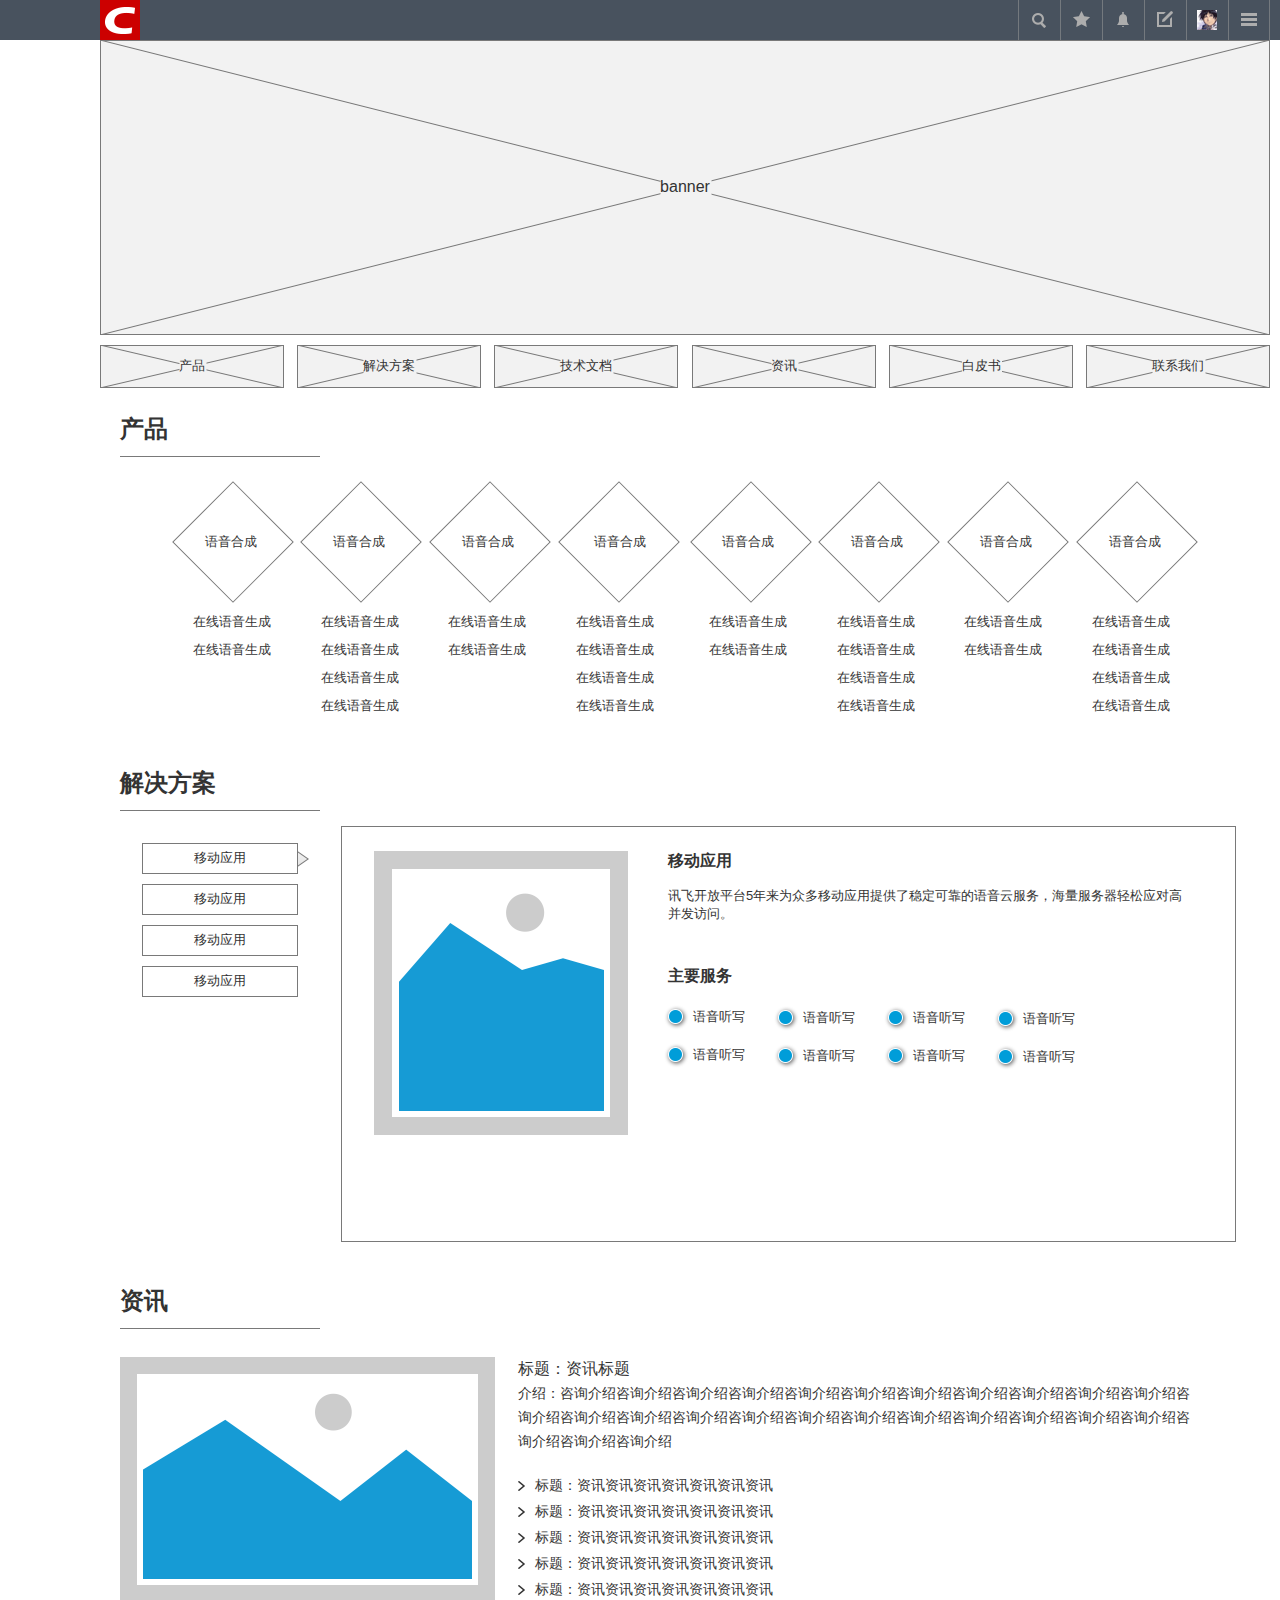
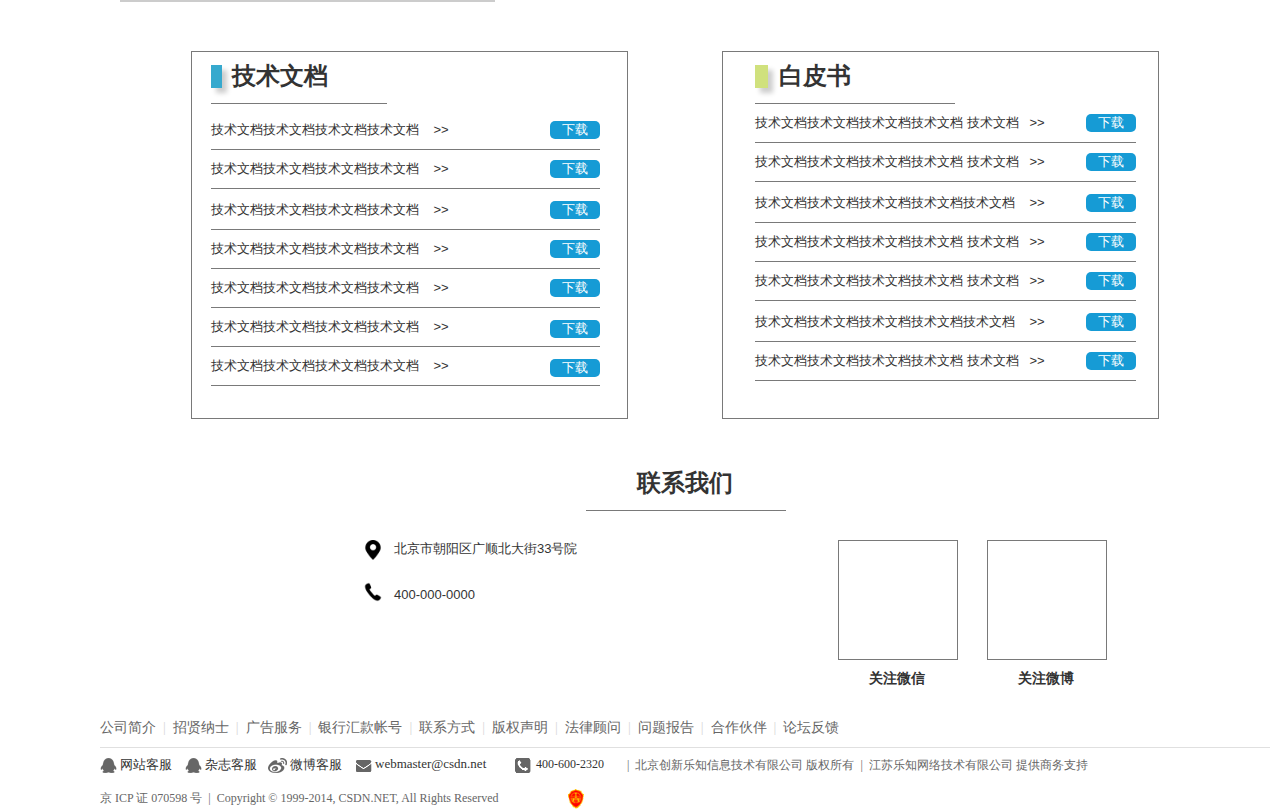
==== home.html @ 9769f561 "1031" ====
﻿<!DOCTYPE html>
<html>
  <head>
    <title>Home</title>
    <meta http-equiv="X-UA-Compatible" content="IE=edge"/>
    <meta http-equiv="content-type" content="text/html; charset=utf-8"/>
    <meta name="apple-mobile-web-app-capable" content="yes"/>
    <link href="resources/css/jquery-ui-themes.css" type="text/css" rel="stylesheet"/>
    <link href="resources/css/axure_rp_page.css" type="text/css" rel="stylesheet"/>
    <link href="data/styles.css" type="text/css" rel="stylesheet"/>
    <link href="files/home/styles.css" type="text/css" rel="stylesheet"/>
    <script src="resources/scripts/jquery-1.7.1.min.js"></script>
    <script src="resources/scripts/jquery-ui-1.8.10.custom.min.js"></script>
    <script src="resources/scripts/axure/axQuery.js"></script>
    <script src="resources/scripts/axure/globals.js"></script>
    <script src="resources/scripts/axutils.js"></script>
    <script src="resources/scripts/axure/annotation.js"></script>
    <script src="resources/scripts/axure/axQuery.std.js"></script>
    <script src="resources/scripts/axure/doc.js"></script>
    <script src="data/document.js"></script>
    <script src="resources/scripts/messagecenter.js"></script>
    <script src="resources/scripts/axure/events.js"></script>
    <script src="resources/scripts/axure/recording.js"></script>
    <script src="resources/scripts/axure/action.js"></script>
    <script src="resources/scripts/axure/expr.js"></script>
    <script src="resources/scripts/axure/geometry.js"></script>
    <script src="resources/scripts/axure/flyout.js"></script>
    <script src="resources/scripts/axure/ie.js"></script>
    <script src="resources/scripts/axure/model.js"></script>
    <script src="resources/scripts/axure/repeater.js"></script>
    <script src="resources/scripts/axure/sto.js"></script>
    <script src="resources/scripts/axure/utils.temp.js"></script>
    <script src="resources/scripts/axure/variables.js"></script>
    <script src="resources/scripts/axure/drag.js"></script>
    <script src="resources/scripts/axure/move.js"></script>
    <script src="resources/scripts/axure/visibility.js"></script>
    <script src="resources/scripts/axure/style.js"></script>
    <script src="resources/scripts/axure/adaptive.js"></script>
    <script src="resources/scripts/axure/tree.js"></script>
    <script src="resources/scripts/axure/init.temp.js"></script>
    <script src="files/home/data.js"></script>
    <script src="resources/scripts/axure/legacy.js"></script>
    <script src="resources/scripts/axure/viewer.js"></script>
    <script src="resources/scripts/axure/math.js"></script>
    <script type="text/javascript">
      $axure.utils.getTransparentGifPath = function() { return 'resources/images/transparent.gif'; };
      $axure.utils.getOtherPath = function() { return 'resources/Other.html'; };
      $axure.utils.getReloadPath = function() { return 'resources/reload.html'; };
    </script>
  </head>
  <body>
    <div id="base" class="">

      <!-- Unnamed (Group) -->
      <div id="u0" class="ax_default">

        <!-- Unnamed (Rectangle) -->
        <div id="u1" class="ax_default shape">
          <div id="u1_div" class=""></div>
          <!-- Unnamed () -->
          <div id="u2" class="text" style="display: none; visibility: hidden">
            <p><span></span></p>
          </div>
        </div>

        <!-- Unnamed (Image) -->
        <div id="u3" class="ax_default image1">
          <img id="u3_img" class="img " src="images/home/u3.png"/>
          <!-- Unnamed () -->
          <div id="u4" class="text" style="display: none; visibility: hidden">
            <p><span></span></p>
          </div>
        </div>

        <!-- Unnamed (Image) -->
        <div id="u5" class="ax_default image1">
          <img id="u5_img" class="img " src="images/home/u5.png"/>
          <!-- Unnamed () -->
          <div id="u6" class="text" style="display: none; visibility: hidden">
            <p><span></span></p>
          </div>
        </div>
      </div>

      <!-- Unnamed (Image) -->
      <div id="u7" class="ax_default image1">
        <img id="u7_img" class="img " src="images/home/u7.png"/>
        <!-- Unnamed () -->
        <div id="u8" class="text" style="display: none; visibility: hidden">
          <p><span></span></p>
        </div>
      </div>

      <!-- Unnamed (Placeholder) -->
      <div id="u9" class="ax_default placeholder">
        <img id="u9_img" class="img " src="images/home/u9.png"/>
        <!-- Unnamed () -->
        <div id="u10" class="text" style="visibility: visible;">
          <p><span>banner</span></p>
        </div>
      </div>

      <!-- Unnamed (Placeholder) -->
      <div id="u11" class="ax_default placeholder">
        <img id="u11_img" class="img " src="images/home/u11.png"/>
        <!-- Unnamed () -->
        <div id="u12" class="text" style="visibility: visible;">
          <p><span>技术文档</span></p>
        </div>
      </div>

      <!-- Unnamed (Placeholder) -->
      <div id="u13" class="ax_default placeholder">
        <img id="u13_img" class="img " src="images/home/u11.png"/>
        <!-- Unnamed () -->
        <div id="u14" class="text" style="visibility: visible;">
          <p><span>解决方案</span></p>
        </div>
      </div>

      <!-- Unnamed (Placeholder) -->
      <div id="u15" class="ax_default placeholder">
        <img id="u15_img" class="img " src="images/home/u15.png"/>
        <!-- Unnamed () -->
        <div id="u16" class="text" style="visibility: visible;">
          <p><span>产品</span></p>
        </div>
      </div>

      <!-- Unnamed (Placeholder) -->
      <div id="u17" class="ax_default placeholder">
        <img id="u17_img" class="img " src="images/home/u11.png"/>
        <!-- Unnamed () -->
        <div id="u18" class="text" style="visibility: visible;">
          <p><span>联系我们</span></p>
        </div>
      </div>

      <!-- Unnamed (Placeholder) -->
      <div id="u19" class="ax_default placeholder">
        <img id="u19_img" class="img " src="images/home/u19.png"/>
        <!-- Unnamed () -->
        <div id="u20" class="text" style="visibility: visible;">
          <p><span>白皮书</span></p>
        </div>
      </div>

      <!-- Unnamed (Placeholder) -->
      <div id="u21" class="ax_default placeholder">
        <img id="u21_img" class="img " src="images/home/u15.png"/>
        <!-- Unnamed () -->
        <div id="u22" class="text" style="visibility: visible;">
          <p><span>资讯</span></p>
        </div>
      </div>

      <!-- Unnamed (Rectangle) -->
      <div id="u23" class="ax_default heading_2">
        <div id="u23_div" class=""></div>
        <!-- Unnamed () -->
        <div id="u24" class="text" style="visibility: visible;">
          <p><span>产品</span></p>
        </div>
      </div>

      <!-- Unnamed (Horizontal Line) -->
      <div id="u25" class="ax_default line">
        <img id="u25_img" class="img " src="images/home/u25.png"/>
        <!-- Unnamed () -->
        <div id="u26" class="text" style="display: none; visibility: hidden">
          <p><span></span></p>
        </div>
      </div>

      <!-- Unnamed (Rectangle) -->
      <div id="u27" class="ax_default box_1">
        <div id="u27_div" class=""></div>
        <!-- Unnamed () -->
        <div id="u28" class="text" style="display: none; visibility: hidden">
          <p><span></span></p>
        </div>
      </div>

      <!-- Unnamed (Rectangle) -->
      <div id="u29" class="ax_default box_1">
        <div id="u29_div" class=""></div>
        <!-- Unnamed () -->
        <div id="u30" class="text" style="display: none; visibility: hidden">
          <p><span></span></p>
        </div>
      </div>

      <!-- Unnamed (Rectangle) -->
      <div id="u31" class="ax_default box_1">
        <div id="u31_div" class=""></div>
        <!-- Unnamed () -->
        <div id="u32" class="text" style="display: none; visibility: hidden">
          <p><span></span></p>
        </div>
      </div>

      <!-- Unnamed (Rectangle) -->
      <div id="u33" class="ax_default box_1">
        <div id="u33_div" class=""></div>
        <!-- Unnamed () -->
        <div id="u34" class="text" style="display: none; visibility: hidden">
          <p><span></span></p>
        </div>
      </div>

      <!-- Unnamed (Rectangle) -->
      <div id="u35" class="ax_default box_1">
        <div id="u35_div" class=""></div>
        <!-- Unnamed () -->
        <div id="u36" class="text" style="display: none; visibility: hidden">
          <p><span></span></p>
        </div>
      </div>

      <!-- Unnamed (Rectangle) -->
      <div id="u37" class="ax_default box_1">
        <div id="u37_div" class=""></div>
        <!-- Unnamed () -->
        <div id="u38" class="text" style="display: none; visibility: hidden">
          <p><span></span></p>
        </div>
      </div>

      <!-- Unnamed (Rectangle) -->
      <div id="u39" class="ax_default box_1">
        <div id="u39_div" class=""></div>
        <!-- Unnamed () -->
        <div id="u40" class="text" style="display: none; visibility: hidden">
          <p><span></span></p>
        </div>
      </div>

      <!-- Unnamed (Rectangle) -->
      <div id="u41" class="ax_default box_1">
        <div id="u41_div" class=""></div>
        <!-- Unnamed () -->
        <div id="u42" class="text" style="display: none; visibility: hidden">
          <p><span></span></p>
        </div>
      </div>

      <!-- Unnamed (Rectangle) -->
      <div id="u43" class="ax_default paragraph">
        <div id="u43_div" class=""></div>
        <!-- Unnamed () -->
        <div id="u44" class="text" style="visibility: visible;">
          <p><span>语音合成</span></p>
        </div>
      </div>

      <!-- Unnamed (Rectangle) -->
      <div id="u45" class="ax_default paragraph">
        <div id="u45_div" class=""></div>
        <!-- Unnamed () -->
        <div id="u46" class="text" style="visibility: visible;">
          <p><span>语音合成</span></p>
        </div>
      </div>

      <!-- Unnamed (Rectangle) -->
      <div id="u47" class="ax_default paragraph">
        <div id="u47_div" class=""></div>
        <!-- Unnamed () -->
        <div id="u48" class="text" style="visibility: visible;">
          <p><span>语音合成</span></p>
        </div>
      </div>

      <!-- Unnamed (Rectangle) -->
      <div id="u49" class="ax_default paragraph">
        <div id="u49_div" class=""></div>
        <!-- Unnamed () -->
        <div id="u50" class="text" style="visibility: visible;">
          <p><span>语音合成</span></p>
        </div>
      </div>

      <!-- Unnamed (Rectangle) -->
      <div id="u51" class="ax_default paragraph">
        <div id="u51_div" class=""></div>
        <!-- Unnamed () -->
        <div id="u52" class="text" style="visibility: visible;">
          <p><span>语音合成</span></p>
        </div>
      </div>

      <!-- Unnamed (Rectangle) -->
      <div id="u53" class="ax_default paragraph">
        <div id="u53_div" class=""></div>
        <!-- Unnamed () -->
        <div id="u54" class="text" style="visibility: visible;">
          <p><span>语音合成</span></p>
        </div>
      </div>

      <!-- Unnamed (Rectangle) -->
      <div id="u55" class="ax_default paragraph">
        <div id="u55_div" class=""></div>
        <!-- Unnamed () -->
        <div id="u56" class="text" style="visibility: visible;">
          <p><span>语音合成</span></p>
        </div>
      </div>

      <!-- Unnamed (Rectangle) -->
      <div id="u57" class="ax_default paragraph">
        <div id="u57_div" class=""></div>
        <!-- Unnamed () -->
        <div id="u58" class="text" style="visibility: visible;">
          <p><span>语音合成</span></p>
        </div>
      </div>

      <!-- Unnamed (Rectangle) -->
      <div id="u59" class="ax_default paragraph">
        <div id="u59_div" class=""></div>
        <!-- Unnamed () -->
        <div id="u60" class="text" style="visibility: visible;">
          <p><span>在线语音生成</span></p>
        </div>
      </div>

      <!-- Unnamed (Rectangle) -->
      <div id="u61" class="ax_default paragraph">
        <div id="u61_div" class=""></div>
        <!-- Unnamed () -->
        <div id="u62" class="text" style="visibility: visible;">
          <p><span>在线语音生成</span></p>
        </div>
      </div>

      <!-- Unnamed (Rectangle) -->
      <div id="u63" class="ax_default paragraph">
        <div id="u63_div" class=""></div>
        <!-- Unnamed () -->
        <div id="u64" class="text" style="visibility: visible;">
          <p><span>在线语音生成</span></p>
        </div>
      </div>

      <!-- Unnamed (Rectangle) -->
      <div id="u65" class="ax_default paragraph">
        <div id="u65_div" class=""></div>
        <!-- Unnamed () -->
        <div id="u66" class="text" style="visibility: visible;">
          <p><span>在线语音生成</span></p>
        </div>
      </div>

      <!-- Unnamed (Rectangle) -->
      <div id="u67" class="ax_default paragraph">
        <div id="u67_div" class=""></div>
        <!-- Unnamed () -->
        <div id="u68" class="text" style="visibility: visible;">
          <p><span>在线语音生成</span></p>
        </div>
      </div>

      <!-- Unnamed (Rectangle) -->
      <div id="u69" class="ax_default paragraph">
        <div id="u69_div" class=""></div>
        <!-- Unnamed () -->
        <div id="u70" class="text" style="visibility: visible;">
          <p><span>在线语音生成</span></p>
        </div>
      </div>

      <!-- Unnamed (Rectangle) -->
      <div id="u71" class="ax_default paragraph">
        <div id="u71_div" class=""></div>
        <!-- Unnamed () -->
        <div id="u72" class="text" style="visibility: visible;">
          <p><span>在线语音生成</span></p>
        </div>
      </div>

      <!-- Unnamed (Rectangle) -->
      <div id="u73" class="ax_default paragraph">
        <div id="u73_div" class=""></div>
        <!-- Unnamed () -->
        <div id="u74" class="text" style="visibility: visible;">
          <p><span>在线语音生成</span></p>
        </div>
      </div>

      <!-- Unnamed (Rectangle) -->
      <div id="u75" class="ax_default paragraph">
        <div id="u75_div" class=""></div>
        <!-- Unnamed () -->
        <div id="u76" class="text" style="visibility: visible;">
          <p><span>在线语音生成</span></p>
        </div>
      </div>

      <!-- Unnamed (Rectangle) -->
      <div id="u77" class="ax_default paragraph">
        <div id="u77_div" class=""></div>
        <!-- Unnamed () -->
        <div id="u78" class="text" style="visibility: visible;">
          <p><span>在线语音生成</span></p>
        </div>
      </div>

      <!-- Unnamed (Rectangle) -->
      <div id="u79" class="ax_default paragraph">
        <div id="u79_div" class=""></div>
        <!-- Unnamed () -->
        <div id="u80" class="text" style="visibility: visible;">
          <p><span>在线语音生成</span></p>
        </div>
      </div>

      <!-- Unnamed (Rectangle) -->
      <div id="u81" class="ax_default paragraph">
        <div id="u81_div" class=""></div>
        <!-- Unnamed () -->
        <div id="u82" class="text" style="visibility: visible;">
          <p><span>在线语音生成</span></p>
        </div>
      </div>

      <!-- Unnamed (Rectangle) -->
      <div id="u83" class="ax_default paragraph">
        <div id="u83_div" class=""></div>
        <!-- Unnamed () -->
        <div id="u84" class="text" style="visibility: visible;">
          <p><span>在线语音生成</span></p>
        </div>
      </div>

      <!-- Unnamed (Rectangle) -->
      <div id="u85" class="ax_default paragraph">
        <div id="u85_div" class=""></div>
        <!-- Unnamed () -->
        <div id="u86" class="text" style="visibility: visible;">
          <p><span>在线语音生成</span></p>
        </div>
      </div>

      <!-- Unnamed (Rectangle) -->
      <div id="u87" class="ax_default paragraph">
        <div id="u87_div" class=""></div>
        <!-- Unnamed () -->
        <div id="u88" class="text" style="visibility: visible;">
          <p><span>在线语音生成</span></p>
        </div>
      </div>

      <!-- Unnamed (Rectangle) -->
      <div id="u89" class="ax_default paragraph">
        <div id="u89_div" class=""></div>
        <!-- Unnamed () -->
        <div id="u90" class="text" style="visibility: visible;">
          <p><span>在线语音生成</span></p>
        </div>
      </div>

      <!-- Unnamed (Rectangle) -->
      <div id="u91" class="ax_default paragraph">
        <div id="u91_div" class=""></div>
        <!-- Unnamed () -->
        <div id="u92" class="text" style="visibility: visible;">
          <p><span>在线语音生成</span></p>
        </div>
      </div>

      <!-- Unnamed (Rectangle) -->
      <div id="u93" class="ax_default paragraph">
        <div id="u93_div" class=""></div>
        <!-- Unnamed () -->
        <div id="u94" class="text" style="visibility: visible;">
          <p><span>在线语音生成</span></p>
        </div>
      </div>

      <!-- Unnamed (Rectangle) -->
      <div id="u95" class="ax_default paragraph">
        <div id="u95_div" class=""></div>
        <!-- Unnamed () -->
        <div id="u96" class="text" style="visibility: visible;">
          <p><span>在线语音生成</span></p>
        </div>
      </div>

      <!-- Unnamed (Rectangle) -->
      <div id="u97" class="ax_default paragraph">
        <div id="u97_div" class=""></div>
        <!-- Unnamed () -->
        <div id="u98" class="text" style="visibility: visible;">
          <p><span>在线语音生成</span></p>
        </div>
      </div>

      <!-- Unnamed (Rectangle) -->
      <div id="u99" class="ax_default paragraph">
        <div id="u99_div" class=""></div>
        <!-- Unnamed () -->
        <div id="u100" class="text" style="visibility: visible;">
          <p><span>在线语音生成</span></p>
        </div>
      </div>

      <!-- Unnamed (Rectangle) -->
      <div id="u101" class="ax_default paragraph">
        <div id="u101_div" class=""></div>
        <!-- Unnamed () -->
        <div id="u102" class="text" style="visibility: visible;">
          <p><span>在线语音生成</span></p>
        </div>
      </div>

      <!-- Unnamed (Rectangle) -->
      <div id="u103" class="ax_default paragraph">
        <div id="u103_div" class=""></div>
        <!-- Unnamed () -->
        <div id="u104" class="text" style="visibility: visible;">
          <p><span>在线语音生成</span></p>
        </div>
      </div>

      <!-- Unnamed (Rectangle) -->
      <div id="u105" class="ax_default paragraph">
        <div id="u105_div" class=""></div>
        <!-- Unnamed () -->
        <div id="u106" class="text" style="visibility: visible;">
          <p><span>在线语音生成</span></p>
        </div>
      </div>

      <!-- Unnamed (Rectangle) -->
      <div id="u107" class="ax_default heading_2">
        <div id="u107_div" class=""></div>
        <!-- Unnamed () -->
        <div id="u108" class="text" style="visibility: visible;">
          <p><span>解决方案</span></p>
        </div>
      </div>

      <!-- Unnamed (Horizontal Line) -->
      <div id="u109" class="ax_default line">
        <img id="u109_img" class="img " src="images/home/u25.png"/>
        <!-- Unnamed () -->
        <div id="u110" class="text" style="display: none; visibility: hidden">
          <p><span></span></p>
        </div>
      </div>

      <!-- Unnamed (Rectangle) -->
      <div id="u111" class="ax_default box_1">
        <div id="u111_div" class=""></div>
        <!-- Unnamed () -->
        <div id="u112" class="text" style="visibility: visible;">
          <p><span>移动应用</span></p>
        </div>
      </div>

      <!-- Unnamed (Rectangle) -->
      <div id="u113" class="ax_default box_1">
        <div id="u113_div" class=""></div>
        <!-- Unnamed () -->
        <div id="u114" class="text" style="visibility: visible;">
          <p><span>移动应用</span></p>
        </div>
      </div>

      <!-- Unnamed (Rectangle) -->
      <div id="u115" class="ax_default box_1">
        <div id="u115_div" class=""></div>
        <!-- Unnamed () -->
        <div id="u116" class="text" style="visibility: visible;">
          <p><span>移动应用</span></p>
        </div>
      </div>

      <!-- Unnamed (Rectangle) -->
      <div id="u117" class="ax_default box_1">
        <div id="u117_div" class=""></div>
        <!-- Unnamed () -->
        <div id="u118" class="text" style="display: none; visibility: hidden">
          <p><span></span></p>
        </div>
      </div>

      <!-- Unnamed (Diamond) -->
      <div id="u119" class="ax_default flow_shape">
        <img id="u119_img" class="img " src="images/home/u119.png"/>
        <!-- Unnamed () -->
        <div id="u120" class="text" style="display: none; visibility: hidden">
          <p><span></span></p>
        </div>
      </div>

      <!-- Unnamed (Rectangle) -->
      <div id="u121" class="ax_default box_1">
        <div id="u121_div" class=""></div>
        <!-- Unnamed () -->
        <div id="u122" class="text" style="visibility: visible;">
          <p><span>移动应用</span></p>
        </div>
      </div>

      <!-- Unnamed (Image) -->
      <div id="u123" class="ax_default image">
        <img id="u123_img" class="img " src="images/home/u123.png"/>
        <!-- Unnamed () -->
        <div id="u124" class="text" style="display: none; visibility: hidden">
          <p><span></span></p>
        </div>
      </div>

      <!-- Unnamed (Rectangle) -->
      <div id="u125" class="ax_default paragraph">
        <div id="u125_div" class=""></div>
        <!-- Unnamed () -->
        <div id="u126" class="text" style="visibility: visible;">
          <p style="font-size:16px;"><span style="font-family:'Arial-BoldMT', 'Arial Bold', 'Arial';font-weight:700;">移动应用</span><span style="font-family:'ArialMT', 'Arial';font-weight:400;font-size:13px;"></span></p><p style="font-size:13px;"><span style="font-family:'ArialMT', 'Arial';font-weight:400;"><br></span></p><p style="font-size:13px;"><span style="font-family:'ArialMT', 'Arial';font-weight:400;">讯飞开放平台5年来为众多移动应用提供了稳定可靠的语音云服务，海量服务器轻松应对高并发访问。</span></p>
        </div>
      </div>

      <!-- Unnamed (Rectangle) -->
      <div id="u127" class="ax_default paragraph">
        <div id="u127_div" class=""></div>
        <!-- Unnamed () -->
        <div id="u128" class="text" style="visibility: visible;">
          <p style="font-size:16px;"><span style="font-family:'Arial-BoldMT', 'Arial Bold', 'Arial';font-weight:700;">主要服务</span><span style="font-family:'ArialMT', 'Arial';font-weight:400;font-size:13px;"></span></p><p style="font-size:13px;"><span style="font-family:'ArialMT', 'Arial';font-weight:400;"><br></span></p><p style="font-size:13px;"><span style="font-family:'ArialMT', 'Arial';font-weight:400;"><br></span></p>
        </div>
      </div>

      <!-- Unnamed (Ellipse) -->
      <div id="u129" class="ax_default marker">
        <img id="u129_img" class="img " src="images/home/u129.png"/>
        <!-- Unnamed () -->
        <div id="u130" class="text" style="display: none; visibility: hidden">
          <p><span></span></p>
        </div>
      </div>

      <!-- Unnamed (Rectangle) -->
      <div id="u131" class="ax_default paragraph">
        <div id="u131_div" class=""></div>
        <!-- Unnamed () -->
        <div id="u132" class="text" style="visibility: visible;">
          <p><span>语音听写</span></p>
        </div>
      </div>

      <!-- Unnamed (Ellipse) -->
      <div id="u133" class="ax_default marker">
        <img id="u133_img" class="img " src="images/home/u129.png"/>
        <!-- Unnamed () -->
        <div id="u134" class="text" style="display: none; visibility: hidden">
          <p><span></span></p>
        </div>
      </div>

      <!-- Unnamed (Rectangle) -->
      <div id="u135" class="ax_default paragraph">
        <div id="u135_div" class=""></div>
        <!-- Unnamed () -->
        <div id="u136" class="text" style="visibility: visible;">
          <p><span>语音听写</span></p>
        </div>
      </div>

      <!-- Unnamed (Ellipse) -->
      <div id="u137" class="ax_default marker">
        <img id="u137_img" class="img " src="images/home/u129.png"/>
        <!-- Unnamed () -->
        <div id="u138" class="text" style="display: none; visibility: hidden">
          <p><span></span></p>
        </div>
      </div>

      <!-- Unnamed (Rectangle) -->
      <div id="u139" class="ax_default paragraph">
        <div id="u139_div" class=""></div>
        <!-- Unnamed () -->
        <div id="u140" class="text" style="visibility: visible;">
          <p><span>语音听写</span></p>
        </div>
      </div>

      <!-- Unnamed (Ellipse) -->
      <div id="u141" class="ax_default marker">
        <img id="u141_img" class="img " src="images/home/u129.png"/>
        <!-- Unnamed () -->
        <div id="u142" class="text" style="display: none; visibility: hidden">
          <p><span></span></p>
        </div>
      </div>

      <!-- Unnamed (Rectangle) -->
      <div id="u143" class="ax_default paragraph">
        <div id="u143_div" class=""></div>
        <!-- Unnamed () -->
        <div id="u144" class="text" style="visibility: visible;">
          <p><span>语音听写</span></p>
        </div>
      </div>

      <!-- Unnamed (Ellipse) -->
      <div id="u145" class="ax_default marker">
        <img id="u145_img" class="img " src="images/home/u129.png"/>
        <!-- Unnamed () -->
        <div id="u146" class="text" style="display: none; visibility: hidden">
          <p><span></span></p>
        </div>
      </div>

      <!-- Unnamed (Rectangle) -->
      <div id="u147" class="ax_default paragraph">
        <div id="u147_div" class=""></div>
        <!-- Unnamed () -->
        <div id="u148" class="text" style="visibility: visible;">
          <p><span>语音听写</span></p>
        </div>
      </div>

      <!-- Unnamed (Ellipse) -->
      <div id="u149" class="ax_default marker">
        <img id="u149_img" class="img " src="images/home/u129.png"/>
        <!-- Unnamed () -->
        <div id="u150" class="text" style="display: none; visibility: hidden">
          <p><span></span></p>
        </div>
      </div>

      <!-- Unnamed (Rectangle) -->
      <div id="u151" class="ax_default paragraph">
        <div id="u151_div" class=""></div>
        <!-- Unnamed () -->
        <div id="u152" class="text" style="visibility: visible;">
          <p><span>语音听写</span></p>
        </div>
      </div>

      <!-- Unnamed (Ellipse) -->
      <div id="u153" class="ax_default marker">
        <img id="u153_img" class="img " src="images/home/u129.png"/>
        <!-- Unnamed () -->
        <div id="u154" class="text" style="display: none; visibility: hidden">
          <p><span></span></p>
        </div>
      </div>

      <!-- Unnamed (Rectangle) -->
      <div id="u155" class="ax_default paragraph">
        <div id="u155_div" class=""></div>
        <!-- Unnamed () -->
        <div id="u156" class="text" style="visibility: visible;">
          <p><span>语音听写</span></p>
        </div>
      </div>

      <!-- Unnamed (Ellipse) -->
      <div id="u157" class="ax_default marker">
        <img id="u157_img" class="img " src="images/home/u129.png"/>
        <!-- Unnamed () -->
        <div id="u158" class="text" style="display: none; visibility: hidden">
          <p><span></span></p>
        </div>
      </div>

      <!-- Unnamed (Rectangle) -->
      <div id="u159" class="ax_default paragraph">
        <div id="u159_div" class=""></div>
        <!-- Unnamed () -->
        <div id="u160" class="text" style="visibility: visible;">
          <p><span>语音听写</span></p>
        </div>
      </div>

      <!-- Unnamed (Rectangle) -->
      <div id="u161" class="ax_default box_1">
        <div id="u161_div" class=""></div>
        <!-- Unnamed () -->
        <div id="u162" class="text" style="display: none; visibility: hidden">
          <p><span></span></p>
        </div>
      </div>

      <!-- Unnamed (Rectangle) -->
      <div id="u163" class="ax_default box_1">
        <div id="u163_div" class=""></div>
        <!-- Unnamed () -->
        <div id="u164" class="text" style="display: none; visibility: hidden">
          <p><span></span></p>
        </div>
      </div>

      <!-- Unnamed (Rectangle) -->
      <div id="u165" class="ax_default heading_2">
        <div id="u165_div" class=""></div>
        <!-- Unnamed () -->
        <div id="u166" class="text" style="visibility: visible;">
          <p><span>技术文档</span></p>
        </div>
      </div>

      <!-- Unnamed (Rectangle) -->
      <div id="u167" class="ax_default sticky_2">
        <div id="u167_div" class=""></div>
        <!-- Unnamed () -->
        <div id="u168" class="text" style="display: none; visibility: hidden">
          <p><span></span></p>
        </div>
      </div>

      <!-- Unnamed (Horizontal Line) -->
      <div id="u169" class="ax_default line">
        <img id="u169_img" class="img " src="images/home/u169.png"/>
        <!-- Unnamed () -->
        <div id="u170" class="text" style="display: none; visibility: hidden">
          <p><span></span></p>
        </div>
      </div>

      <!-- Unnamed (Rectangle) -->
      <div id="u171" class="ax_default heading_2">
        <div id="u171_div" class=""></div>
        <!-- Unnamed () -->
        <div id="u172" class="text" style="visibility: visible;">
          <p><span>白皮书</span></p>
        </div>
      </div>

      <!-- Unnamed (Horizontal Line) -->
      <div id="u173" class="ax_default line">
        <img id="u173_img" class="img " src="images/home/u25.png"/>
        <!-- Unnamed () -->
        <div id="u174" class="text" style="display: none; visibility: hidden">
          <p><span></span></p>
        </div>
      </div>

      <!-- Unnamed (Rectangle) -->
      <div id="u175" class="ax_default sticky_3">
        <div id="u175_div" class=""></div>
        <!-- Unnamed () -->
        <div id="u176" class="text" style="display: none; visibility: hidden">
          <p><span></span></p>
        </div>
      </div>

      <!-- Unnamed (Rectangle) -->
      <div id="u177" class="ax_default paragraph">
        <div id="u177_div" class=""></div>
        <!-- Unnamed () -->
        <div id="u178" class="text" style="visibility: visible;">
          <p><span>技术文档技术文档技术文档技术文档&nbsp; &nbsp; &gt;&gt;</span></p>
        </div>
      </div>

      <!-- Unnamed (Horizontal Line) -->
      <div id="u179" class="ax_default line">
        <img id="u179_img" class="img " src="images/home/u179.png"/>
        <!-- Unnamed () -->
        <div id="u180" class="text" style="display: none; visibility: hidden">
          <p><span></span></p>
        </div>
      </div>

      <!-- Unnamed (Rectangle) -->
      <div id="u181" class="ax_default paragraph">
        <div id="u181_div" class=""></div>
        <!-- Unnamed () -->
        <div id="u182" class="text" style="visibility: visible;">
          <p><span>技术文档技术文档技术文档技术文档&nbsp; &nbsp; &gt;&gt;</span></p>
        </div>
      </div>

      <!-- Unnamed (Horizontal Line) -->
      <div id="u183" class="ax_default line">
        <img id="u183_img" class="img " src="images/home/u179.png"/>
        <!-- Unnamed () -->
        <div id="u184" class="text" style="display: none; visibility: hidden">
          <p><span></span></p>
        </div>
      </div>

      <!-- Unnamed (Rectangle) -->
      <div id="u185" class="ax_default paragraph">
        <div id="u185_div" class=""></div>
        <!-- Unnamed () -->
        <div id="u186" class="text" style="visibility: visible;">
          <p><span>技术文档技术文档技术文档技术文档&nbsp; &nbsp; &gt;&gt;</span></p>
        </div>
      </div>

      <!-- Unnamed (Horizontal Line) -->
      <div id="u187" class="ax_default line">
        <img id="u187_img" class="img " src="images/home/u179.png"/>
        <!-- Unnamed () -->
        <div id="u188" class="text" style="display: none; visibility: hidden">
          <p><span></span></p>
        </div>
      </div>

      <!-- Unnamed (Rectangle) -->
      <div id="u189" class="ax_default paragraph">
        <div id="u189_div" class=""></div>
        <!-- Unnamed () -->
        <div id="u190" class="text" style="visibility: visible;">
          <p><span>技术文档技术文档技术文档技术文档&nbsp; &nbsp; &gt;&gt;</span></p>
        </div>
      </div>

      <!-- Unnamed (Horizontal Line) -->
      <div id="u191" class="ax_default line">
        <img id="u191_img" class="img " src="images/home/u179.png"/>
        <!-- Unnamed () -->
        <div id="u192" class="text" style="display: none; visibility: hidden">
          <p><span></span></p>
        </div>
      </div>

      <!-- Unnamed (Rectangle) -->
      <div id="u193" class="ax_default paragraph">
        <div id="u193_div" class=""></div>
        <!-- Unnamed () -->
        <div id="u194" class="text" style="visibility: visible;">
          <p><span>技术文档技术文档技术文档技术文档&nbsp; &nbsp; &gt;&gt;</span></p>
        </div>
      </div>

      <!-- Unnamed (Horizontal Line) -->
      <div id="u195" class="ax_default line">
        <img id="u195_img" class="img " src="images/home/u179.png"/>
        <!-- Unnamed () -->
        <div id="u196" class="text" style="display: none; visibility: hidden">
          <p><span></span></p>
        </div>
      </div>

      <!-- Unnamed (Rectangle) -->
      <div id="u197" class="ax_default paragraph">
        <div id="u197_div" class=""></div>
        <!-- Unnamed () -->
        <div id="u198" class="text" style="visibility: visible;">
          <p><span>技术文档技术文档技术文档技术文档&nbsp; &nbsp; &gt;&gt;</span></p>
        </div>
      </div>

      <!-- Unnamed (Horizontal Line) -->
      <div id="u199" class="ax_default line">
        <img id="u199_img" class="img " src="images/home/u179.png"/>
        <!-- Unnamed () -->
        <div id="u200" class="text" style="display: none; visibility: hidden">
          <p><span></span></p>
        </div>
      </div>

      <!-- Unnamed (Rectangle) -->
      <div id="u201" class="ax_default paragraph">
        <div id="u201_div" class=""></div>
        <!-- Unnamed () -->
        <div id="u202" class="text" style="visibility: visible;">
          <p><span>技术文档技术文档技术文档技术文档&nbsp; &nbsp; &gt;&gt;</span></p>
        </div>
      </div>

      <!-- Unnamed (Horizontal Line) -->
      <div id="u203" class="ax_default line">
        <img id="u203_img" class="img " src="images/home/u179.png"/>
        <!-- Unnamed () -->
        <div id="u204" class="text" style="display: none; visibility: hidden">
          <p><span></span></p>
        </div>
      </div>

      <!-- Unnamed (Rectangle) -->
      <div id="u205" class="ax_default paragraph">
        <div id="u205_div" class=""></div>
        <!-- Unnamed () -->
        <div id="u206" class="text" style="visibility: visible;">
          <p><span>技术文档技术文档技术文档技术文档 技术文档&nbsp;&nbsp; &gt;&gt;</span></p>
        </div>
      </div>

      <!-- Unnamed (Horizontal Line) -->
      <div id="u207" class="ax_default line">
        <img id="u207_img" class="img " src="images/home/u207.png"/>
        <!-- Unnamed () -->
        <div id="u208" class="text" style="display: none; visibility: hidden">
          <p><span></span></p>
        </div>
      </div>

      <!-- Unnamed (Rectangle) -->
      <div id="u209" class="ax_default paragraph">
        <div id="u209_div" class=""></div>
        <!-- Unnamed () -->
        <div id="u210" class="text" style="visibility: visible;">
          <p><span>技术文档技术文档技术文档技术文档 技术文档&nbsp;&nbsp; &gt;&gt;</span></p>
        </div>
      </div>

      <!-- Unnamed (Horizontal Line) -->
      <div id="u211" class="ax_default line">
        <img id="u211_img" class="img " src="images/home/u207.png"/>
        <!-- Unnamed () -->
        <div id="u212" class="text" style="display: none; visibility: hidden">
          <p><span></span></p>
        </div>
      </div>

      <!-- Unnamed (Rectangle) -->
      <div id="u213" class="ax_default paragraph">
        <div id="u213_div" class=""></div>
        <!-- Unnamed () -->
        <div id="u214" class="text" style="visibility: visible;">
          <p><span>技术文档技术文档技术文档技术文档技术文档&nbsp; &nbsp; &gt;&gt;</span></p>
        </div>
      </div>

      <!-- Unnamed (Horizontal Line) -->
      <div id="u215" class="ax_default line">
        <img id="u215_img" class="img " src="images/home/u207.png"/>
        <!-- Unnamed () -->
        <div id="u216" class="text" style="display: none; visibility: hidden">
          <p><span></span></p>
        </div>
      </div>

      <!-- Unnamed (Rectangle) -->
      <div id="u217" class="ax_default paragraph">
        <div id="u217_div" class=""></div>
        <!-- Unnamed () -->
        <div id="u218" class="text" style="visibility: visible;">
          <p><span>技术文档技术文档技术文档技术文档 技术文档&nbsp;&nbsp; &gt;&gt;</span></p>
        </div>
      </div>

      <!-- Unnamed (Horizontal Line) -->
      <div id="u219" class="ax_default line">
        <img id="u219_img" class="img " src="images/home/u207.png"/>
        <!-- Unnamed () -->
        <div id="u220" class="text" style="display: none; visibility: hidden">
          <p><span></span></p>
        </div>
      </div>

      <!-- Unnamed (Rectangle) -->
      <div id="u221" class="ax_default paragraph">
        <div id="u221_div" class=""></div>
        <!-- Unnamed () -->
        <div id="u222" class="text" style="visibility: visible;">
          <p><span>技术文档技术文档技术文档技术文档 技术文档&nbsp;&nbsp; &gt;&gt;</span></p>
        </div>
      </div>

      <!-- Unnamed (Horizontal Line) -->
      <div id="u223" class="ax_default line">
        <img id="u223_img" class="img " src="images/home/u207.png"/>
        <!-- Unnamed () -->
        <div id="u224" class="text" style="display: none; visibility: hidden">
          <p><span></span></p>
        </div>
      </div>

      <!-- Unnamed (Rectangle) -->
      <div id="u225" class="ax_default paragraph">
        <div id="u225_div" class=""></div>
        <!-- Unnamed () -->
        <div id="u226" class="text" style="visibility: visible;">
          <p><span>技术文档技术文档技术文档技术文档技术文档&nbsp; &nbsp; &gt;&gt;</span></p>
        </div>
      </div>

      <!-- Unnamed (Horizontal Line) -->
      <div id="u227" class="ax_default line">
        <img id="u227_img" class="img " src="images/home/u207.png"/>
        <!-- Unnamed () -->
        <div id="u228" class="text" style="display: none; visibility: hidden">
          <p><span></span></p>
        </div>
      </div>

      <!-- Unnamed (Rectangle) -->
      <div id="u229" class="ax_default paragraph">
        <div id="u229_div" class=""></div>
        <!-- Unnamed () -->
        <div id="u230" class="text" style="visibility: visible;">
          <p><span>技术文档技术文档技术文档技术文档 技术文档&nbsp;&nbsp; &gt;&gt;</span></p>
        </div>
      </div>

      <!-- Unnamed (Rectangle) -->
      <div id="u231" class="ax_default heading_2">
        <div id="u231_div" class=""></div>
        <!-- Unnamed () -->
        <div id="u232" class="text" style="visibility: visible;">
          <p><span style="font-family:'Arial-BoldMT', 'Arial Bold', 'Arial';font-weight:700;">联系</span><span style="font-family:'PingFangSC-Semibold', 'PingFang SC Semibold', 'PingFang SC';font-weight:650;">我们</span></p>
        </div>
      </div>

      <!-- Unnamed (Horizontal Line) -->
      <div id="u233" class="ax_default line">
        <img id="u233_img" class="img " src="images/home/u25.png"/>
        <!-- Unnamed () -->
        <div id="u234" class="text" style="display: none; visibility: hidden">
          <p><span></span></p>
        </div>
      </div>

      <!-- Unnamed (Group) -->
      <div id="u235" class="ax_default">

        <!-- Unnamed (Group) -->
        <div id="u236" class="ax_default">

          <!-- Unnamed (Group) -->
          <div id="u237" class="ax_default">

            <!-- Unnamed (Rectangle) -->
            <div id="u238" class="ax_default paragraph1">
              <div id="u238_div" class=""></div>
              <!-- Unnamed () -->
              <div id="u239" class="text" style="visibility: visible;">
                <p><span>杂志客服</span></p>
              </div>
            </div>

            <!-- Unnamed (Rectangle) -->
            <div id="u240" class="ax_default paragraph1">
              <div id="u240_div" class=""></div>
              <!-- Unnamed () -->
              <div id="u241" class="text" style="visibility: visible;">
                <p><span style="color:#666666;">公司简介&nbsp; </span><span style="color:#D7D7D7;">|</span><span style="color:#666666;">&nbsp; 招贤纳士&nbsp; </span><span style="color:#D7D7D7;">|</span><span style="color:#666666;">&nbsp; 广告服务&nbsp; </span><span style="color:#D7D7D7;">|</span><span style="color:#666666;">&nbsp; 银行汇款帐号&nbsp; </span><span style="color:#D7D7D7;">|</span><span style="color:#666666;">&nbsp; 联系方式&nbsp; </span><span style="color:#D7D7D7;">|</span><span style="color:#666666;">&nbsp; 版权声明&nbsp; </span><span style="color:#D7D7D7;">|</span><span style="color:#666666;">&nbsp; 法律顾问&nbsp; </span><span style="color:#D7D7D7;">|</span><span style="color:#666666;">&nbsp; 问题报告&nbsp; </span><span style="color:#D7D7D7;">|</span><span style="color:#666666;">&nbsp; 合作伙伴&nbsp; </span><span style="color:#D7D7D7;">|</span><span style="color:#666666;">&nbsp; 论坛反馈</span></p>
              </div>
            </div>

            <!-- Unnamed (Rectangle) -->
            <div id="u242" class="ax_default paragraph1">
              <div id="u242_div" class=""></div>
              <!-- Unnamed () -->
              <div id="u243" class="text" style="visibility: visible;">
                <p><span>网站客服</span></p>
              </div>
            </div>

            <!-- Unnamed (Rectangle) -->
            <div id="u244" class="ax_default paragraph1">
              <div id="u244_div" class=""></div>
              <!-- Unnamed () -->
              <div id="u245" class="text" style="visibility: visible;">
                <p><span style="color:#666666;">京 ICP 证 070598 号&nbsp; </span><span style="color:#6B6B6B;">|</span><span style="color:#666666;">&nbsp; Copyright © 1999-2014, CSDN.NET, All Rights Reserved</span></p>
              </div>
            </div>

            <!-- Unnamed (Image) -->
            <div id="u246" class="ax_default image1">
              <img id="u246_img" class="img " src="images/home/u246.png"/>
              <!-- Unnamed () -->
              <div id="u247" class="text" style="display: none; visibility: hidden">
                <p><span></span></p>
              </div>
            </div>

            <!-- Unnamed (Rectangle) -->
            <div id="u248" class="ax_default paragraph1">
              <div id="u248_div" class=""></div>
              <!-- Unnamed () -->
              <div id="u249" class="text" style="visibility: visible;">
                <p><span>微博客服</span></p>
              </div>
            </div>

            <!-- Unnamed (Image) -->
            <div id="u250" class="ax_default image1">
              <img id="u250_img" class="img " src="images/home/u250.png"/>
              <!-- Unnamed () -->
              <div id="u251" class="text" style="display: none; visibility: hidden">
                <p><span></span></p>
              </div>
            </div>

            <!-- Unnamed (Rectangle) -->
            <div id="u252" class="ax_default paragraph1">
              <div id="u252_div" class=""></div>
              <!-- Unnamed () -->
              <div id="u253" class="text" style="visibility: visible;">
                <p><span>webmaster@csdn.net</span></p>
              </div>
            </div>

            <!-- Unnamed (Image) -->
            <div id="u254" class="ax_default image1">
              <img id="u254_img" class="img " src="images/home/u254.png"/>
              <!-- Unnamed () -->
              <div id="u255" class="text" style="display: none; visibility: hidden">
                <p><span></span></p>
              </div>
            </div>

            <!-- Unnamed (Rectangle) -->
            <div id="u256" class="ax_default paragraph1">
              <div id="u256_div" class=""></div>
              <!-- Unnamed () -->
              <div id="u257" class="text" style="visibility: visible;">
                <p><span>400-600-2320</span></p>
              </div>
            </div>

            <!-- Unnamed (Rectangle) -->
            <div id="u258" class="ax_default paragraph1">
              <div id="u258_div" class=""></div>
              <!-- Unnamed () -->
              <div id="u259" class="text" style="visibility: visible;">
                <p><span style="color:#6B6B6B;">|</span><span style="color:#666666;">&nbsp; 北京创新乐知信息技术有限公司 版权所有&nbsp; </span><span style="color:#6B6B6B;">|</span><span style="color:#666666;">&nbsp; 江苏乐知网络技术有限公司 提供商务支持</span></p>
              </div>
            </div>

            <!-- Unnamed (Image) -->
            <div id="u260" class="ax_default image1">
              <img id="u260_img" class="img " src="images/home/u260.png"/>
              <!-- Unnamed () -->
              <div id="u261" class="text" style="display: none; visibility: hidden">
                <p><span></span></p>
              </div>
            </div>

            <!-- mail-on (Image) -->
            <div id="u262" class="ax_default image1 ax_default_hidden" data-label="mail-on" style="display: none; visibility: hidden">
              <img id="u262_img" class="img " src="images/home/mail-on_u262.png"/>
              <!-- Unnamed () -->
              <div id="u263" class="text" style="display: none; visibility: hidden">
                <p><span></span></p>
              </div>
            </div>

            <!-- phone-on (Image) -->
            <div id="u264" class="ax_default image1 ax_default_hidden" data-label="phone-on" style="display: none; visibility: hidden">
              <img id="u264_img" class="img " src="images/home/phone-on_u264.png"/>
              <!-- Unnamed () -->
              <div id="u265" class="text" style="display: none; visibility: hidden">
                <p><span></span></p>
              </div>
            </div>

            <!-- weibo-on (Image) -->
            <div id="u266" class="ax_default image1 ax_default_hidden" data-label="weibo-on" style="display: none; visibility: hidden">
              <img id="u266_img" class="img " src="images/home/weibo-on_u266.png"/>
              <!-- Unnamed () -->
              <div id="u267" class="text" style="display: none; visibility: hidden">
                <p><span></span></p>
              </div>
            </div>

            <!-- Unnamed (Horizontal Line) -->
            <div id="u268" class="ax_default horizontal_line">
              <img id="u268_img" class="img " src="images/home/u268.png"/>
              <!-- Unnamed () -->
              <div id="u269" class="text" style="display: none; visibility: hidden">
                <p><span></span></p>
              </div>
            </div>

            <!-- Unnamed (Image) -->
            <div id="u270" class="ax_default image1">
              <img id="u270_img" class="img " src="images/home/u270.png"/>
              <!-- Unnamed () -->
              <div id="u271" class="text" style="display: none; visibility: hidden">
                <p><span></span></p>
              </div>
            </div>

            <!-- Unnamed (Image) -->
            <div id="u272" class="ax_default image1">
              <img id="u272_img" class="img " src="images/home/u270.png"/>
              <!-- Unnamed () -->
              <div id="u273" class="text" style="display: none; visibility: hidden">
                <p><span></span></p>
              </div>
            </div>

            <!-- qq1-on (Image) -->
            <div id="u274" class="ax_default image1 ax_default_hidden" data-label="qq1-on" style="display: none; visibility: hidden">
              <img id="u274_img" class="img " src="images/home/qq1-on_u274.png"/>
              <!-- Unnamed () -->
              <div id="u275" class="text" style="display: none; visibility: hidden">
                <p><span></span></p>
              </div>
            </div>

            <!-- qq2-on (Image) -->
            <div id="u276" class="ax_default image1 ax_default_hidden" data-label="qq2-on" style="display: none; visibility: hidden">
              <img id="u276_img" class="img " src="images/home/qq1-on_u274.png"/>
              <!-- Unnamed () -->
              <div id="u277" class="text" style="display: none; visibility: hidden">
                <p><span></span></p>
              </div>
            </div>
          </div>
        </div>
      </div>

      <!-- Unnamed (Paragraph) -->
      <div id="u278" class="ax_default paragraph">
        <img id="u278_img" class="img " src="images/home/u278.png"/>
        <!-- Unnamed () -->
        <div id="u279" class="text" style="visibility: visible;">
          <p><span>北京市朝阳区广顺北大街33号院</span></p>
        </div>
      </div>

      <!-- Unnamed (Image) -->
      <div id="u280" class="ax_default image">
        <img id="u280_img" class="img " src="images/home/u280.png"/>
        <!-- Unnamed () -->
        <div id="u281" class="text" style="display: none; visibility: hidden">
          <p><span></span></p>
        </div>
      </div>

      <!-- Unnamed (Image) -->
      <div id="u282" class="ax_default image">
        <img id="u282_img" class="img " src="images/home/u282.png"/>
        <!-- Unnamed () -->
        <div id="u283" class="text" style="display: none; visibility: hidden">
          <p><span></span></p>
        </div>
      </div>

      <!-- Unnamed (Paragraph) -->
      <div id="u284" class="ax_default paragraph">
        <img id="u284_img" class="img " src="images/home/u284.png"/>
        <!-- Unnamed () -->
        <div id="u285" class="text" style="visibility: visible;">
          <p><span>400-000-0000</span></p>
        </div>
      </div>

      <!-- Unnamed (Rectangle) -->
      <div id="u286" class="ax_default heading_3">
        <div id="u286_div" class=""></div>
        <!-- Unnamed () -->
        <div id="u287" class="text" style="visibility: visible;">
          <p><span>关注微信</span></p>
        </div>
      </div>

      <!-- Unnamed (Rectangle) -->
      <div id="u288" class="ax_default heading_3">
        <div id="u288_div" class=""></div>
        <!-- Unnamed () -->
        <div id="u289" class="text" style="visibility: visible;">
          <p><span>关注微博</span></p>
        </div>
      </div>

      <!-- Unnamed (Rectangle) -->
      <div id="u290" class="ax_default box_1">
        <div id="u290_div" class=""></div>
        <!-- Unnamed () -->
        <div id="u291" class="text" style="display: none; visibility: hidden">
          <p><span></span></p>
        </div>
      </div>

      <!-- Unnamed (Rectangle) -->
      <div id="u292" class="ax_default box_1">
        <div id="u292_div" class=""></div>
        <!-- Unnamed () -->
        <div id="u293" class="text" style="display: none; visibility: hidden">
          <p><span></span></p>
        </div>
      </div>

      <!-- Unnamed (Rectangle) -->
      <div id="u294" class="ax_default paragraph">
        <div id="u294_div" class=""></div>
        <!-- Unnamed () -->
        <div id="u295" class="text" style="visibility: visible;">
          <p style="font-size:16px;"><span>标题：资讯标题 </span><span style="font-size:14px;">&nbsp; &nbsp; &nbsp;&nbsp; </span></p><p style="font-size:14px;"><span>介绍：咨询介绍咨询介绍咨询介绍咨询介绍咨询介绍咨询介绍咨询介绍咨询介绍咨询介绍咨询介绍咨询介绍咨询介绍咨询介绍咨询介绍咨询介绍咨询介绍咨询介绍咨询介绍咨询介绍咨询介绍咨询介绍咨询介绍咨询介绍咨询介绍咨询介绍咨询介绍</span></p>
        </div>
      </div>

      <!-- Unnamed (Image) -->
      <div id="u296" class="ax_default image">
        <img id="u296_img" class="img " src="images/home/u296.png"/>
        <!-- Unnamed () -->
        <div id="u297" class="text" style="display: none; visibility: hidden">
          <p><span></span></p>
        </div>
      </div>

      <!-- Unnamed (Shape) -->
      <div id="u298" class="ax_default icon">
        <img id="u298_img" class="img " src="images/home/u298.png"/>
        <!-- Unnamed () -->
        <div id="u299" class="text" style="display: none; visibility: hidden">
          <p><span></span></p>
        </div>
      </div>

      <!-- Unnamed (Paragraph) -->
      <div id="u300" class="ax_default paragraph">
        <img id="u300_img" class="img " src="images/home/u300.png"/>
        <!-- Unnamed () -->
        <div id="u301" class="text" style="visibility: visible;">
          <p><span>标题：资讯资讯资讯资讯资讯资讯资讯</span></p>
        </div>
      </div>

      <!-- Unnamed (Shape) -->
      <div id="u302" class="ax_default icon">
        <img id="u302_img" class="img " src="images/home/u298.png"/>
        <!-- Unnamed () -->
        <div id="u303" class="text" style="display: none; visibility: hidden">
          <p><span></span></p>
        </div>
      </div>

      <!-- Unnamed (Paragraph) -->
      <div id="u304" class="ax_default paragraph">
        <img id="u304_img" class="img " src="images/home/u300.png"/>
        <!-- Unnamed () -->
        <div id="u305" class="text" style="visibility: visible;">
          <p><span>标题：资讯资讯资讯资讯资讯资讯资讯 </span></p>
        </div>
      </div>

      <!-- Unnamed (Shape) -->
      <div id="u306" class="ax_default icon">
        <img id="u306_img" class="img " src="images/home/u298.png"/>
        <!-- Unnamed () -->
        <div id="u307" class="text" style="display: none; visibility: hidden">
          <p><span></span></p>
        </div>
      </div>

      <!-- Unnamed (Paragraph) -->
      <div id="u308" class="ax_default paragraph">
        <img id="u308_img" class="img " src="images/home/u300.png"/>
        <!-- Unnamed () -->
        <div id="u309" class="text" style="visibility: visible;">
          <p><span>标题：资讯资讯资讯资讯资讯资讯资讯</span></p>
        </div>
      </div>

      <!-- Unnamed (Shape) -->
      <div id="u310" class="ax_default icon">
        <img id="u310_img" class="img " src="images/home/u298.png"/>
        <!-- Unnamed () -->
        <div id="u311" class="text" style="display: none; visibility: hidden">
          <p><span></span></p>
        </div>
      </div>

      <!-- Unnamed (Paragraph) -->
      <div id="u312" class="ax_default paragraph">
        <img id="u312_img" class="img " src="images/home/u300.png"/>
        <!-- Unnamed () -->
        <div id="u313" class="text" style="visibility: visible;">
          <p><span>标题：资讯资讯资讯资讯资讯资讯资讯</span></p>
        </div>
      </div>

      <!-- Unnamed (Shape) -->
      <div id="u314" class="ax_default icon">
        <img id="u314_img" class="img " src="images/home/u298.png"/>
        <!-- Unnamed () -->
        <div id="u315" class="text" style="display: none; visibility: hidden">
          <p><span></span></p>
        </div>
      </div>

      <!-- Unnamed (Paragraph) -->
      <div id="u316" class="ax_default paragraph">
        <img id="u316_img" class="img " src="images/home/u300.png"/>
        <!-- Unnamed () -->
        <div id="u317" class="text" style="visibility: visible;">
          <p><span>标题：资讯资讯资讯资讯资讯资讯资讯</span></p>
        </div>
      </div>

      <!-- Unnamed (Rectangle) -->
      <div id="u318" class="ax_default heading_2">
        <div id="u318_div" class=""></div>
        <!-- Unnamed () -->
        <div id="u319" class="text" style="visibility: visible;">
          <p><span>资讯</span></p>
        </div>
      </div>

      <!-- Unnamed (Horizontal Line) -->
      <div id="u320" class="ax_default line">
        <img id="u320_img" class="img " src="images/home/u25.png"/>
        <!-- Unnamed () -->
        <div id="u321" class="text" style="display: none; visibility: hidden">
          <p><span></span></p>
        </div>
      </div>

      <!-- Unnamed (Rectangle) -->
      <div id="u322" class="ax_default primary_button">
        <div id="u322_div" class=""></div>
        <!-- Unnamed () -->
        <div id="u323" class="text" style="visibility: visible;">
          <p><span>下载</span></p>
        </div>
      </div>

      <!-- Unnamed (Rectangle) -->
      <div id="u324" class="ax_default primary_button">
        <div id="u324_div" class=""></div>
        <!-- Unnamed () -->
        <div id="u325" class="text" style="visibility: visible;">
          <p><span>下载</span></p>
        </div>
      </div>

      <!-- Unnamed (Rectangle) -->
      <div id="u326" class="ax_default primary_button">
        <div id="u326_div" class=""></div>
        <!-- Unnamed () -->
        <div id="u327" class="text" style="visibility: visible;">
          <p><span>下载</span></p>
        </div>
      </div>

      <!-- Unnamed (Rectangle) -->
      <div id="u328" class="ax_default primary_button">
        <div id="u328_div" class=""></div>
        <!-- Unnamed () -->
        <div id="u329" class="text" style="visibility: visible;">
          <p><span>下载</span></p>
        </div>
      </div>

      <!-- Unnamed (Rectangle) -->
      <div id="u330" class="ax_default primary_button">
        <div id="u330_div" class=""></div>
        <!-- Unnamed () -->
        <div id="u331" class="text" style="visibility: visible;">
          <p><span>下载</span></p>
        </div>
      </div>

      <!-- Unnamed (Rectangle) -->
      <div id="u332" class="ax_default primary_button">
        <div id="u332_div" class=""></div>
        <!-- Unnamed () -->
        <div id="u333" class="text" style="visibility: visible;">
          <p><span>下载</span></p>
        </div>
      </div>

      <!-- Unnamed (Rectangle) -->
      <div id="u334" class="ax_default primary_button">
        <div id="u334_div" class=""></div>
        <!-- Unnamed () -->
        <div id="u335" class="text" style="visibility: visible;">
          <p><span>下载</span></p>
        </div>
      </div>

      <!-- Unnamed (Rectangle) -->
      <div id="u336" class="ax_default primary_button">
        <div id="u336_div" class=""></div>
        <!-- Unnamed () -->
        <div id="u337" class="text" style="visibility: visible;">
          <p><span>下载</span></p>
        </div>
      </div>

      <!-- Unnamed (Rectangle) -->
      <div id="u338" class="ax_default primary_button">
        <div id="u338_div" class=""></div>
        <!-- Unnamed () -->
        <div id="u339" class="text" style="visibility: visible;">
          <p><span>下载</span></p>
        </div>
      </div>

      <!-- Unnamed (Rectangle) -->
      <div id="u340" class="ax_default primary_button">
        <div id="u340_div" class=""></div>
        <!-- Unnamed () -->
        <div id="u341" class="text" style="visibility: visible;">
          <p><span>下载</span></p>
        </div>
      </div>

      <!-- Unnamed (Rectangle) -->
      <div id="u342" class="ax_default primary_button">
        <div id="u342_div" class=""></div>
        <!-- Unnamed () -->
        <div id="u343" class="text" style="visibility: visible;">
          <p><span>下载</span></p>
        </div>
      </div>

      <!-- Unnamed (Rectangle) -->
      <div id="u344" class="ax_default primary_button">
        <div id="u344_div" class=""></div>
        <!-- Unnamed () -->
        <div id="u345" class="text" style="visibility: visible;">
          <p><span>下载</span></p>
        </div>
      </div>

      <!-- Unnamed (Rectangle) -->
      <div id="u346" class="ax_default primary_button">
        <div id="u346_div" class=""></div>
        <!-- Unnamed () -->
        <div id="u347" class="text" style="visibility: visible;">
          <p><span>下载</span></p>
        </div>
      </div>

      <!-- Unnamed (Rectangle) -->
      <div id="u348" class="ax_default primary_button">
        <div id="u348_div" class=""></div>
        <!-- Unnamed () -->
        <div id="u349" class="text" style="visibility: visible;">
          <p><span>下载</span></p>
        </div>
      </div>

      <!-- Unnamed (Horizontal Line) -->
      <div id="u350" class="ax_default line">
        <img id="u350_img" class="img " src="images/home/u207.png"/>
        <!-- Unnamed () -->
        <div id="u351" class="text" style="display: none; visibility: hidden">
          <p><span></span></p>
        </div>
      </div>
    </div>
  </body>
</html>
---- resources/css/axure_rp_page.css ----
﻿/* so the window resize fires within a frame in IE7 */
html, body {
    height: 100%;
}

a {
    color: inherit;
}

p {
    margin: 0px;
    text-rendering: optimizeLegibility;
    font-feature-settings: "kern" 1;
    -webkit-font-feature-settings: "kern";
    -moz-font-feature-settings: "kern";
    -moz-font-feature-settings: "kern=1";
    font-kerning: normal;
}

iframe {
    background: #FFFFFF;
}

/* to match IE with C, FF */
input {
    padding: 1px 0px 1px 0px;
    box-sizing: border-box;
    -moz-box-sizing: border-box;
}

textarea {
    margin: 0px;
    box-sizing: border-box;
    -moz-box-sizing: border-box;
}

div.intcases {
    font-family: arial; 
    font-size: 12px;
    text-align:left; 
    border:1px solid #AAA; 
    background:#FFF none repeat scroll 0% 0%; 
    z-index:9999; 
    visibility:hidden; 
    position:absolute;
    padding: 0px;
    border-radius: 3px;
    white-space: nowrap;
}

div.intcaselink {
    cursor: pointer;
    padding: 3px 8px 3px 8px;
    margin: 5px;
    background:#EEE none repeat scroll 0% 0%; 
    border:1px solid #AAA;
    border-radius: 3px;
}

div.refpageimage {
    position: absolute;
    left: 0px;
    top: 0px;
    font-size: 0px;
    width: 16px;
    height: 16px;
    cursor: pointer;
    background-image: url(images/newwindow.gif);
    background-repeat: no-repeat;
}

div.annnoteimage {
    position: absolute;
    left: 0px;
    top: 0px;
    font-size: 0px;
    /*width: 16px;
    height: 12px;*/
    cursor: help;
    /*background-image: url(images/note.gif);*/
    /*background-repeat: no-repeat;*/
    width: 13px;
    height: 12px;
    padding-top: 1px;
    text-align: center;
    background-color: #138CDD;
    -moz-box-shadow: 1px 1px 3px #aaa;
    -webkit-box-shadow: 1px 1px 3px #aaa;
    box-shadow: 1px 1px 3px #aaa;
}

div.annnoteline {
    display: inline-block;
    width: 9px;
    height: 1px;
    border-bottom: 1px solid white;
    margin-top: 1px;
}

div.annnotelabel {
    position: absolute;
    left: 0px;
    top: 0px;
    font-family: Helvetica,Arial;
    font-size: 10px;
    /*border: 1px solid rgb(166,221,242);*/
    cursor: help;
    /*background:rgb(0,157,217) none repeat scroll 0% 0%;*/ 
    padding: 1px 3px 1px 3px;
    white-space: nowrap;
    color: white;
    
    background-color: #138CDD;
    -moz-box-shadow: 1px 1px 3px #aaa;
    -webkit-box-shadow: 1px 1px 3px #aaa;
    box-shadow: 1px 1px 3px #aaa;
}

.annotation {
    font-size: 12px;
    padding-left: 2px;
    margin-bottom: 5px;
}

.annotationName {
    /*font-size: 13px;
    font-weight: bold;
    margin-bottom: 3px;
    white-space: nowrap;*/

    font-family: 'Trebuchet MS';
    font-size: 14px;
    font-weight: bold;
    margin-bottom: 5px;
    white-space: nowrap;
}

.annotationValue {
    font-family: Arial, Helvetica, Sans-Serif;
    font-size: 12px;
    color: #4a4a4a;
    line-height: 21px;
    margin-bottom: 20px;
}

.noteLink {
    text-decoration: inherit;
    color: inherit;
}

.noteLink:hover {
    background-color: white;
}

/* this is a fix for the issue where dialogs jump around and takes the text-align from the body */
.dialogFix {
    position:absolute;
    text-align:left;
    border: 1px solid #8f949a;
}


@keyframes pulsate {
  from {
    box-shadow: 0 0 10px #15d6ba;
  }
  to {
    box-shadow: 0 0 20px #15d6ba;
  }
}

@-webkit-keyframes pulsate {
  from {
    -webkit-box-shadow: 0 0 10px #15d6ba;
    box-shadow: 0 0 10px #15d6ba;
  }
  to {
    -webkit-box-shadow: 0 0 20px #15d6ba;
    box-shadow: 0 0 20px #15d6ba;
  }
}
 
@-moz-keyframes pulsate {
  from {
    -moz-box-shadow: 0 0 10px #15d6ba;
    box-shadow: 0 0 10px #15d6ba;
  }
  to {
    -moz-box-shadow: 0 0 20px #15d6ba;
    box-shadow: 0 0 20px #15d6ba;
  }
}

.legacyPulsateBorder {
    /*border: 5px solid #15d6ba;
    margin: -5px;*/
    -moz-box-shadow: 0 0 10px 3px #15d6ba;
    box-shadow: 0 0 10px 3px #15d6ba;
}

.pulsateBorder {
  animation-name: pulsate;
  animation-timing-function: ease-in-out;
  animation-duration: 0.9s;
  animation-iteration-count: infinite;
  animation-direction: alternate;
  
  -webkit-animation-name: pulsate;
  -webkit-animation-timing-function: ease-in-out;
  -webkit-animation-duration: 0.9s;
  -webkit-animation-iteration-count: infinite;
  -webkit-animation-direction: alternate;

  -moz-animation-name: pulsate;
  -moz-animation-timing-function: ease-in-out;
  -moz-animation-duration: 0.9s;
  -moz-animation-iteration-count: infinite;
  -moz-animation-direction: alternate;
}

.ax_default_hidden, .ax_default_unplaced{
    display: none;
    visibility: hidden;
}

.widgetNoteSelected {
    -moz-box-shadow: 0 0 10px 3px #138CDD;
    box-shadow: 0 0 10px 3px #138CDD;
    /*-moz-box-shadow: 0 0 20px #3915d6;
    box-shadow: 0 0 20px #3915d6;*/
    /*border: 3px solid #3915d6;*/
    /*margin: -3px;*/
}


.singleImg {
    display: none;
    visibility: hidden;
}
---- data/styles.css ----
﻿.ax_default {
  font-family:'ArialMT', 'Arial';
  font-weight:400;
  font-style:normal;
  font-size:13px;
  color:#333333;
  text-align:center;
  line-height:normal;
}
.box_1 {
}
.image {
}
.placeholder {
}
.primary_button {
  color:#FFFFFF;
}
.heading_1 {
  font-family:'ArialMT', 'Arial';
  font-weight:bold;
  font-style:normal;
  font-size:32px;
  text-align:left;
}
.heading_2 {
  font-family:'ArialMT', 'Arial';
  font-weight:bold;
  font-style:normal;
  font-size:24px;
  text-align:left;
}
.heading_3 {
  font-family:'ArialMT', 'Arial';
  font-weight:bold;
  font-style:normal;
  font-size:18px;
  text-align:left;
}
.heading_4 {
  font-family:'ArialMT', 'Arial';
  font-weight:bold;
  font-style:normal;
  font-size:14px;
  text-align:left;
}
.heading_5 {
  font-family:'ArialMT', 'Arial';
  font-weight:bold;
  font-style:normal;
  text-align:left;
}
.heading_6 {
  font-family:'ArialMT', 'Arial';
  font-weight:bold;
  font-style:normal;
  font-size:10px;
  text-align:left;
}
.paragraph {
  text-align:left;
}
.line {
}
.sticky_1 {
  text-align:left;
}
.sticky_2 {
  text-align:left;
}
.sticky_3 {
  text-align:left;
}
.marker {
  color:#FFFFFF;
}
.paragraph1 {
  text-align:left;
}
.image1 {
  color:#000000;
}
.horizontal_line {
}
.shape {
}
.flow_shape {
}
.icon {
}
---- files/home/styles.css ----
﻿body {
  margin:0px;
  background-image:none;
  position:static;
  left:auto;
  width:1370px;
  margin-left:0;
  margin-right:0;
  text-align:left;
}
#base {
  position:absolute;
  z-index:0;
}
#u0 {
  position:absolute;
  left:0px;
  top:0px;
  width:0px;
  height:0px;
}
#u1_div {
  position:absolute;
  left:0px;
  top:0px;
  width:1370px;
  height:40px;
  background:inherit;
  background-color:rgba(72, 82, 94, 1);
  border:none;
  border-radius:0px;
  -moz-box-shadow:none;
  -webkit-box-shadow:none;
  box-shadow:none;
}
#u1 {
  position:absolute;
  left:0px;
  top:0px;
  width:1370px;
  height:40px;
}
#u2 {
  position:absolute;
  left:2px;
  top:12px;
  width:1366px;
  visibility:hidden;
  word-wrap:break-word;
}
#u3_img {
  position:absolute;
  left:0px;
  top:0px;
  width:40px;
  height:40px;
}
#u3 {
  position:absolute;
  left:100px;
  top:0px;
  width:40px;
  height:40px;
}
#u4 {
  position:absolute;
  left:2px;
  top:12px;
  width:36px;
  visibility:hidden;
  word-wrap:break-word;
}
#u5_img {
  position:absolute;
  left:0px;
  top:0px;
  width:262px;
  height:40px;
}
#u5 {
  position:absolute;
  left:1008px;
  top:0px;
  width:262px;
  height:40px;
}
#u6 {
  position:absolute;
  left:2px;
  top:12px;
  width:258px;
  visibility:hidden;
  word-wrap:break-word;
}
#u7_img {
  position:absolute;
  left:0px;
  top:0px;
  width:40px;
  height:40px;
}
#u7 {
  position:absolute;
  left:100px;
  top:0px;
  width:40px;
  height:40px;
}
#u8 {
  position:absolute;
  left:2px;
  top:12px;
  width:36px;
  visibility:hidden;
  word-wrap:break-word;
}
#u9_img {
  position:absolute;
  left:0px;
  top:0px;
  width:1171px;
  height:296px;
}
#u9 {
  position:absolute;
  left:100px;
  top:40px;
  width:1170px;
  height:295px;
  font-size:16px;
}
#u10 {
  position:absolute;
  left:2px;
  top:138px;
  width:1166px;
  word-wrap:break-word;
}
#u11_img {
  position:absolute;
  left:0px;
  top:0px;
  width:185px;
  height:44px;
}
#u11 {
  position:absolute;
  left:494px;
  top:345px;
  width:184px;
  height:43px;
  font-family:'PingFangSC-Regular', 'PingFang SC';
  font-weight:400;
  font-style:normal;
}
#u12 {
  position:absolute;
  left:2px;
  top:12px;
  width:180px;
  word-wrap:break-word;
}
#u13_img {
  position:absolute;
  left:0px;
  top:0px;
  width:185px;
  height:44px;
}
#u13 {
  position:absolute;
  left:297px;
  top:345px;
  width:184px;
  height:43px;
  font-family:'PingFangSC-Regular', 'PingFang SC';
  font-weight:400;
  font-style:normal;
}
#u14 {
  position:absolute;
  left:2px;
  top:12px;
  width:180px;
  word-wrap:break-word;
}
#u15_img {
  position:absolute;
  left:0px;
  top:0px;
  width:185px;
  height:44px;
}
#u15 {
  position:absolute;
  left:100px;
  top:345px;
  width:184px;
  height:43px;
  font-family:'PingFangSC-Regular', 'PingFang SC';
  font-weight:400;
  font-style:normal;
}
#u16 {
  position:absolute;
  left:2px;
  top:12px;
  width:180px;
  word-wrap:break-word;
}
#u17_img {
  position:absolute;
  left:0px;
  top:0px;
  width:185px;
  height:44px;
}
#u17 {
  position:absolute;
  left:1086px;
  top:345px;
  width:184px;
  height:43px;
  font-family:'PingFangSC-Regular', 'PingFang SC';
  font-weight:400;
  font-style:normal;
}
#u18 {
  position:absolute;
  left:2px;
  top:12px;
  width:180px;
  word-wrap:break-word;
}
#u19_img {
  position:absolute;
  left:0px;
  top:0px;
  width:185px;
  height:44px;
}
#u19 {
  position:absolute;
  left:889px;
  top:345px;
  width:184px;
  height:43px;
  font-family:'PingFangSC-Regular', 'PingFang SC';
  font-weight:400;
  font-style:normal;
}
#u20 {
  position:absolute;
  left:2px;
  top:12px;
  width:180px;
  word-wrap:break-word;
}
#u21_img {
  position:absolute;
  left:0px;
  top:0px;
  width:185px;
  height:44px;
}
#u21 {
  position:absolute;
  left:692px;
  top:345px;
  width:184px;
  height:43px;
  font-family:'PingFangSC-Regular', 'PingFang SC';
  font-weight:400;
  font-style:normal;
}
#u22 {
  position:absolute;
  left:2px;
  top:12px;
  width:180px;
  word-wrap:break-word;
}
#u23_div {
  position:absolute;
  left:0px;
  top:0px;
  width:49px;
  height:33px;
  background:inherit;
  background-color:rgba(255, 255, 255, 0);
  border:none;
  border-radius:0px;
  -moz-box-shadow:none;
  -webkit-box-shadow:none;
  box-shadow:none;
  font-family:'Arial-BoldMT', 'Arial Bold', 'Arial';
  font-weight:700;
  font-style:normal;
}
#u23 {
  position:absolute;
  left:120px;
  top:413px;
  width:49px;
  height:33px;
  font-family:'Arial-BoldMT', 'Arial Bold', 'Arial';
  font-weight:700;
  font-style:normal;
}
#u24 {
  position:absolute;
  left:0px;
  top:0px;
  width:49px;
  white-space:nowrap;
}
#u25_img {
  position:absolute;
  left:0px;
  top:0px;
  width:201px;
  height:2px;
}
#u25 {
  position:absolute;
  left:120px;
  top:456px;
  width:200px;
  height:1px;
}
#u26 {
  position:absolute;
  left:2px;
  top:-8px;
  width:196px;
  visibility:hidden;
  word-wrap:break-word;
}
#u27_div {
  position:absolute;
  left:0px;
  top:0px;
  width:86px;
  height:86px;
  background:inherit;
  background-color:rgba(255, 255, 255, 1);
  box-sizing:border-box;
  border-width:1px;
  border-style:solid;
  border-color:rgba(121, 121, 121, 1);
  border-radius:0px;
  -moz-box-shadow:none;
  -webkit-box-shadow:none;
  box-shadow:none;
  font-family:'PingFangSC-Regular', 'PingFang SC';
  font-weight:400;
  font-style:normal;
}
#u27 {
  position:absolute;
  left:190px;
  top:499px;
  width:86px;
  height:86px;
  -webkit-transform:rotate(45deg);
  -moz-transform:rotate(45deg);
  -ms-transform:rotate(45deg);
  transform:rotate(45deg);
  font-family:'PingFangSC-Regular', 'PingFang SC';
  font-weight:400;
  font-style:normal;
}
#u28 {
  position:absolute;
  left:2px;
  top:35px;
  width:82px;
  visibility:hidden;
  word-wrap:break-word;
}
#u29_div {
  position:absolute;
  left:0px;
  top:0px;
  width:86px;
  height:86px;
  background:inherit;
  background-color:rgba(255, 255, 255, 1);
  box-sizing:border-box;
  border-width:1px;
  border-style:solid;
  border-color:rgba(121, 121, 121, 1);
  border-radius:0px;
  -moz-box-shadow:none;
  -webkit-box-shadow:none;
  box-shadow:none;
  font-family:'PingFangSC-Regular', 'PingFang SC';
  font-weight:400;
  font-style:normal;
}
#u29 {
  position:absolute;
  left:318px;
  top:499px;
  width:86px;
  height:86px;
  -webkit-transform:rotate(45deg);
  -moz-transform:rotate(45deg);
  -ms-transform:rotate(45deg);
  transform:rotate(45deg);
  font-family:'PingFangSC-Regular', 'PingFang SC';
  font-weight:400;
  font-style:normal;
}
#u30 {
  position:absolute;
  left:2px;
  top:35px;
  width:82px;
  visibility:hidden;
  word-wrap:break-word;
}
#u31_div {
  position:absolute;
  left:0px;
  top:0px;
  width:86px;
  height:86px;
  background:inherit;
  background-color:rgba(255, 255, 255, 1);
  box-sizing:border-box;
  border-width:1px;
  border-style:solid;
  border-color:rgba(121, 121, 121, 1);
  border-radius:0px;
  -moz-box-shadow:none;
  -webkit-box-shadow:none;
  box-shadow:none;
}
#u31 {
  position:absolute;
  left:447px;
  top:499px;
  width:86px;
  height:86px;
  -webkit-transform:rotate(45deg);
  -moz-transform:rotate(45deg);
  -ms-transform:rotate(45deg);
  transform:rotate(45deg);
}
#u32 {
  position:absolute;
  left:2px;
  top:35px;
  width:82px;
  visibility:hidden;
  word-wrap:break-word;
}
#u33_div {
  position:absolute;
  left:0px;
  top:0px;
  width:86px;
  height:86px;
  background:inherit;
  background-color:rgba(255, 255, 255, 1);
  box-sizing:border-box;
  border-width:1px;
  border-style:solid;
  border-color:rgba(121, 121, 121, 1);
  border-radius:0px;
  -moz-box-shadow:none;
  -webkit-box-shadow:none;
  box-shadow:none;
}
#u33 {
  position:absolute;
  left:576px;
  top:499px;
  width:86px;
  height:86px;
  -webkit-transform:rotate(45deg);
  -moz-transform:rotate(45deg);
  -ms-transform:rotate(45deg);
  transform:rotate(45deg);
}
#u34 {
  position:absolute;
  left:2px;
  top:35px;
  width:82px;
  visibility:hidden;
  word-wrap:break-word;
}
#u35_div {
  position:absolute;
  left:0px;
  top:0px;
  width:86px;
  height:86px;
  background:inherit;
  background-color:rgba(255, 255, 255, 1);
  box-sizing:border-box;
  border-width:1px;
  border-style:solid;
  border-color:rgba(121, 121, 121, 1);
  border-radius:0px;
  -moz-box-shadow:none;
  -webkit-box-shadow:none;
  box-shadow:none;
}
#u35 {
  position:absolute;
  left:708px;
  top:499px;
  width:86px;
  height:86px;
  -webkit-transform:rotate(45deg);
  -moz-transform:rotate(45deg);
  -ms-transform:rotate(45deg);
  transform:rotate(45deg);
}
#u36 {
  position:absolute;
  left:2px;
  top:35px;
  width:82px;
  visibility:hidden;
  word-wrap:break-word;
}
#u37_div {
  position:absolute;
  left:0px;
  top:0px;
  width:86px;
  height:86px;
  background:inherit;
  background-color:rgba(255, 255, 255, 1);
  box-sizing:border-box;
  border-width:1px;
  border-style:solid;
  border-color:rgba(121, 121, 121, 1);
  border-radius:0px;
  -moz-box-shadow:none;
  -webkit-box-shadow:none;
  box-shadow:none;
}
#u37 {
  position:absolute;
  left:836px;
  top:499px;
  width:86px;
  height:86px;
  -webkit-transform:rotate(45deg);
  -moz-transform:rotate(45deg);
  -ms-transform:rotate(45deg);
  transform:rotate(45deg);
}
#u38 {
  position:absolute;
  left:2px;
  top:35px;
  width:82px;
  visibility:hidden;
  word-wrap:break-word;
}
#u39_div {
  position:absolute;
  left:0px;
  top:0px;
  width:86px;
  height:86px;
  background:inherit;
  background-color:rgba(255, 255, 255, 1);
  box-sizing:border-box;
  border-width:1px;
  border-style:solid;
  border-color:rgba(121, 121, 121, 1);
  border-radius:0px;
  -moz-box-shadow:none;
  -webkit-box-shadow:none;
  box-shadow:none;
}
#u39 {
  position:absolute;
  left:965px;
  top:499px;
  width:86px;
  height:86px;
  -webkit-transform:rotate(45deg);
  -moz-transform:rotate(45deg);
  -ms-transform:rotate(45deg);
  transform:rotate(45deg);
}
#u40 {
  position:absolute;
  left:2px;
  top:35px;
  width:82px;
  visibility:hidden;
  word-wrap:break-word;
}
#u41_div {
  position:absolute;
  left:0px;
  top:0px;
  width:86px;
  height:86px;
  background:inherit;
  background-color:rgba(255, 255, 255, 1);
  box-sizing:border-box;
  border-width:1px;
  border-style:solid;
  border-color:rgba(121, 121, 121, 1);
  border-radius:0px;
  -moz-box-shadow:none;
  -webkit-box-shadow:none;
  box-shadow:none;
}
#u41 {
  position:absolute;
  left:1094px;
  top:499px;
  width:86px;
  height:86px;
  -webkit-transform:rotate(45deg);
  -moz-transform:rotate(45deg);
  -ms-transform:rotate(45deg);
  transform:rotate(45deg);
}
#u42 {
  position:absolute;
  left:2px;
  top:35px;
  width:82px;
  visibility:hidden;
  word-wrap:break-word;
}
#u43_div {
  position:absolute;
  left:0px;
  top:0px;
  width:57px;
  height:18px;
  background:inherit;
  background-color:rgba(255, 255, 255, 0);
  border:none;
  border-radius:0px;
  -moz-box-shadow:none;
  -webkit-box-shadow:none;
  box-shadow:none;
}
#u43 {
  position:absolute;
  left:205px;
  top:533px;
  width:57px;
  height:18px;
}
#u44 {
  position:absolute;
  left:0px;
  top:0px;
  width:57px;
  word-wrap:break-word;
}
#u45_div {
  position:absolute;
  left:0px;
  top:0px;
  width:57px;
  height:18px;
  background:inherit;
  background-color:rgba(255, 255, 255, 0);
  border:none;
  border-radius:0px;
  -moz-box-shadow:none;
  -webkit-box-shadow:none;
  box-shadow:none;
}
#u45 {
  position:absolute;
  left:333px;
  top:533px;
  width:57px;
  height:18px;
}
#u46 {
  position:absolute;
  left:0px;
  top:0px;
  width:57px;
  word-wrap:break-word;
}
#u47_div {
  position:absolute;
  left:0px;
  top:0px;
  width:57px;
  height:18px;
  background:inherit;
  background-color:rgba(255, 255, 255, 0);
  border:none;
  border-radius:0px;
  -moz-box-shadow:none;
  -webkit-box-shadow:none;
  box-shadow:none;
}
#u47 {
  position:absolute;
  left:462px;
  top:533px;
  width:57px;
  height:18px;
}
#u48 {
  position:absolute;
  left:0px;
  top:0px;
  width:57px;
  word-wrap:break-word;
}
#u49_div {
  position:absolute;
  left:0px;
  top:0px;
  width:57px;
  height:18px;
  background:inherit;
  background-color:rgba(255, 255, 255, 0);
  border:none;
  border-radius:0px;
  -moz-box-shadow:none;
  -webkit-box-shadow:none;
  box-shadow:none;
}
#u49 {
  position:absolute;
  left:594px;
  top:533px;
  width:57px;
  height:18px;
}
#u50 {
  position:absolute;
  left:0px;
  top:0px;
  width:57px;
  word-wrap:break-word;
}
#u51_div {
  position:absolute;
  left:0px;
  top:0px;
  width:57px;
  height:18px;
  background:inherit;
  background-color:rgba(255, 255, 255, 0);
  border:none;
  border-radius:0px;
  -moz-box-shadow:none;
  -webkit-box-shadow:none;
  box-shadow:none;
}
#u51 {
  position:absolute;
  left:722px;
  top:533px;
  width:57px;
  height:18px;
}
#u52 {
  position:absolute;
  left:0px;
  top:0px;
  width:57px;
  word-wrap:break-word;
}
#u53_div {
  position:absolute;
  left:0px;
  top:0px;
  width:57px;
  height:18px;
  background:inherit;
  background-color:rgba(255, 255, 255, 0);
  border:none;
  border-radius:0px;
  -moz-box-shadow:none;
  -webkit-box-shadow:none;
  box-shadow:none;
}
#u53 {
  position:absolute;
  left:851px;
  top:533px;
  width:57px;
  height:18px;
}
#u54 {
  position:absolute;
  left:0px;
  top:0px;
  width:57px;
  word-wrap:break-word;
}
#u55_div {
  position:absolute;
  left:0px;
  top:0px;
  width:57px;
  height:18px;
  background:inherit;
  background-color:rgba(255, 255, 255, 0);
  border:none;
  border-radius:0px;
  -moz-box-shadow:none;
  -webkit-box-shadow:none;
  box-shadow:none;
}
#u55 {
  position:absolute;
  left:980px;
  top:533px;
  width:57px;
  height:18px;
}
#u56 {
  position:absolute;
  left:0px;
  top:0px;
  width:57px;
  word-wrap:break-word;
}
#u57_div {
  position:absolute;
  left:0px;
  top:0px;
  width:57px;
  height:18px;
  background:inherit;
  background-color:rgba(255, 255, 255, 0);
  border:none;
  border-radius:0px;
  -moz-box-shadow:none;
  -webkit-box-shadow:none;
  box-shadow:none;
}
#u57 {
  position:absolute;
  left:1109px;
  top:533px;
  width:57px;
  height:18px;
}
#u58 {
  position:absolute;
  left:0px;
  top:0px;
  width:57px;
  word-wrap:break-word;
}
#u59_div {
  position:absolute;
  left:0px;
  top:0px;
  width:81px;
  height:18px;
  background:inherit;
  background-color:rgba(255, 255, 255, 0);
  border:none;
  border-radius:0px;
  -moz-box-shadow:none;
  -webkit-box-shadow:none;
  box-shadow:none;
}
#u59 {
  position:absolute;
  left:193px;
  top:613px;
  width:81px;
  height:18px;
}
#u60 {
  position:absolute;
  left:0px;
  top:0px;
  width:81px;
  word-wrap:break-word;
}
#u61_div {
  position:absolute;
  left:0px;
  top:0px;
  width:81px;
  height:18px;
  background:inherit;
  background-color:rgba(255, 255, 255, 0);
  border:none;
  border-radius:0px;
  -moz-box-shadow:none;
  -webkit-box-shadow:none;
  box-shadow:none;
}
#u61 {
  position:absolute;
  left:193px;
  top:641px;
  width:81px;
  height:18px;
}
#u62 {
  position:absolute;
  left:0px;
  top:0px;
  width:81px;
  word-wrap:break-word;
}
#u63_div {
  position:absolute;
  left:0px;
  top:0px;
  width:81px;
  height:18px;
  background:inherit;
  background-color:rgba(255, 255, 255, 0);
  border:none;
  border-radius:0px;
  -moz-box-shadow:none;
  -webkit-box-shadow:none;
  box-shadow:none;
}
#u63 {
  position:absolute;
  left:321px;
  top:613px;
  width:81px;
  height:18px;
}
#u64 {
  position:absolute;
  left:0px;
  top:0px;
  width:81px;
  word-wrap:break-word;
}
#u65_div {
  position:absolute;
  left:0px;
  top:0px;
  width:81px;
  height:18px;
  background:inherit;
  background-color:rgba(255, 255, 255, 0);
  border:none;
  border-radius:0px;
  -moz-box-shadow:none;
  -webkit-box-shadow:none;
  box-shadow:none;
}
#u65 {
  position:absolute;
  left:321px;
  top:641px;
  width:81px;
  height:18px;
}
#u66 {
  position:absolute;
  left:0px;
  top:0px;
  width:81px;
  word-wrap:break-word;
}
#u67_div {
  position:absolute;
  left:0px;
  top:0px;
  width:81px;
  height:18px;
  background:inherit;
  background-color:rgba(255, 255, 255, 0);
  border:none;
  border-radius:0px;
  -moz-box-shadow:none;
  -webkit-box-shadow:none;
  box-shadow:none;
}
#u67 {
  position:absolute;
  left:321px;
  top:669px;
  width:81px;
  height:18px;
}
#u68 {
  position:absolute;
  left:0px;
  top:0px;
  width:81px;
  word-wrap:break-word;
}
#u69_div {
  position:absolute;
  left:0px;
  top:0px;
  width:81px;
  height:18px;
  background:inherit;
  background-color:rgba(255, 255, 255, 0);
  border:none;
  border-radius:0px;
  -moz-box-shadow:none;
  -webkit-box-shadow:none;
  box-shadow:none;
}
#u69 {
  position:absolute;
  left:321px;
  top:697px;
  width:81px;
  height:18px;
}
#u70 {
  position:absolute;
  left:0px;
  top:0px;
  width:81px;
  word-wrap:break-word;
}
#u71_div {
  position:absolute;
  left:0px;
  top:0px;
  width:81px;
  height:18px;
  background:inherit;
  background-color:rgba(255, 255, 255, 0);
  border:none;
  border-radius:0px;
  -moz-box-shadow:none;
  -webkit-box-shadow:none;
  box-shadow:none;
}
#u71 {
  position:absolute;
  left:448px;
  top:613px;
  width:81px;
  height:18px;
}
#u72 {
  position:absolute;
  left:0px;
  top:0px;
  width:81px;
  word-wrap:break-word;
}
#u73_div {
  position:absolute;
  left:0px;
  top:0px;
  width:81px;
  height:18px;
  background:inherit;
  background-color:rgba(255, 255, 255, 0);
  border:none;
  border-radius:0px;
  -moz-box-shadow:none;
  -webkit-box-shadow:none;
  box-shadow:none;
}
#u73 {
  position:absolute;
  left:448px;
  top:641px;
  width:81px;
  height:18px;
}
#u74 {
  position:absolute;
  left:0px;
  top:0px;
  width:81px;
  word-wrap:break-word;
}
#u75_div {
  position:absolute;
  left:0px;
  top:0px;
  width:81px;
  height:18px;
  background:inherit;
  background-color:rgba(255, 255, 255, 0);
  border:none;
  border-radius:0px;
  -moz-box-shadow:none;
  -webkit-box-shadow:none;
  box-shadow:none;
}
#u75 {
  position:absolute;
  left:576px;
  top:613px;
  width:81px;
  height:18px;
}
#u76 {
  position:absolute;
  left:0px;
  top:0px;
  width:81px;
  word-wrap:break-word;
}
#u77_div {
  position:absolute;
  left:0px;
  top:0px;
  width:81px;
  height:18px;
  background:inherit;
  background-color:rgba(255, 255, 255, 0);
  border:none;
  border-radius:0px;
  -moz-box-shadow:none;
  -webkit-box-shadow:none;
  box-shadow:none;
}
#u77 {
  position:absolute;
  left:576px;
  top:641px;
  width:81px;
  height:18px;
}
#u78 {
  position:absolute;
  left:0px;
  top:0px;
  width:81px;
  word-wrap:break-word;
}
#u79_div {
  position:absolute;
  left:0px;
  top:0px;
  width:81px;
  height:18px;
  background:inherit;
  background-color:rgba(255, 255, 255, 0);
  border:none;
  border-radius:0px;
  -moz-box-shadow:none;
  -webkit-box-shadow:none;
  box-shadow:none;
}
#u79 {
  position:absolute;
  left:576px;
  top:669px;
  width:81px;
  height:18px;
}
#u80 {
  position:absolute;
  left:0px;
  top:0px;
  width:81px;
  word-wrap:break-word;
}
#u81_div {
  position:absolute;
  left:0px;
  top:0px;
  width:81px;
  height:18px;
  background:inherit;
  background-color:rgba(255, 255, 255, 0);
  border:none;
  border-radius:0px;
  -moz-box-shadow:none;
  -webkit-box-shadow:none;
  box-shadow:none;
}
#u81 {
  position:absolute;
  left:576px;
  top:697px;
  width:81px;
  height:18px;
}
#u82 {
  position:absolute;
  left:0px;
  top:0px;
  width:81px;
  word-wrap:break-word;
}
#u83_div {
  position:absolute;
  left:0px;
  top:0px;
  width:81px;
  height:18px;
  background:inherit;
  background-color:rgba(255, 255, 255, 0);
  border:none;
  border-radius:0px;
  -moz-box-shadow:none;
  -webkit-box-shadow:none;
  box-shadow:none;
}
#u83 {
  position:absolute;
  left:709px;
  top:613px;
  width:81px;
  height:18px;
}
#u84 {
  position:absolute;
  left:0px;
  top:0px;
  width:81px;
  word-wrap:break-word;
}
#u85_div {
  position:absolute;
  left:0px;
  top:0px;
  width:81px;
  height:18px;
  background:inherit;
  background-color:rgba(255, 255, 255, 0);
  border:none;
  border-radius:0px;
  -moz-box-shadow:none;
  -webkit-box-shadow:none;
  box-shadow:none;
}
#u85 {
  position:absolute;
  left:709px;
  top:641px;
  width:81px;
  height:18px;
}
#u86 {
  position:absolute;
  left:0px;
  top:0px;
  width:81px;
  word-wrap:break-word;
}
#u87_div {
  position:absolute;
  left:0px;
  top:0px;
  width:81px;
  height:18px;
  background:inherit;
  background-color:rgba(255, 255, 255, 0);
  border:none;
  border-radius:0px;
  -moz-box-shadow:none;
  -webkit-box-shadow:none;
  box-shadow:none;
}
#u87 {
  position:absolute;
  left:837px;
  top:613px;
  width:81px;
  height:18px;
}
#u88 {
  position:absolute;
  left:0px;
  top:0px;
  width:81px;
  word-wrap:break-word;
}
#u89_div {
  position:absolute;
  left:0px;
  top:0px;
  width:81px;
  height:18px;
  background:inherit;
  background-color:rgba(255, 255, 255, 0);
  border:none;
  border-radius:0px;
  -moz-box-shadow:none;
  -webkit-box-shadow:none;
  box-shadow:none;
}
#u89 {
  position:absolute;
  left:837px;
  top:641px;
  width:81px;
  height:18px;
}
#u90 {
  position:absolute;
  left:0px;
  top:0px;
  width:81px;
  word-wrap:break-word;
}
#u91_div {
  position:absolute;
  left:0px;
  top:0px;
  width:81px;
  height:18px;
  background:inherit;
  background-color:rgba(255, 255, 255, 0);
  border:none;
  border-radius:0px;
  -moz-box-shadow:none;
  -webkit-box-shadow:none;
  box-shadow:none;
}
#u91 {
  position:absolute;
  left:837px;
  top:669px;
  width:81px;
  height:18px;
}
#u92 {
  position:absolute;
  left:0px;
  top:0px;
  width:81px;
  word-wrap:break-word;
}
#u93_div {
  position:absolute;
  left:0px;
  top:0px;
  width:81px;
  height:18px;
  background:inherit;
  background-color:rgba(255, 255, 255, 0);
  border:none;
  border-radius:0px;
  -moz-box-shadow:none;
  -webkit-box-shadow:none;
  box-shadow:none;
}
#u93 {
  position:absolute;
  left:837px;
  top:697px;
  width:81px;
  height:18px;
}
#u94 {
  position:absolute;
  left:0px;
  top:0px;
  width:81px;
  word-wrap:break-word;
}
#u95_div {
  position:absolute;
  left:0px;
  top:0px;
  width:81px;
  height:18px;
  background:inherit;
  background-color:rgba(255, 255, 255, 0);
  border:none;
  border-radius:0px;
  -moz-box-shadow:none;
  -webkit-box-shadow:none;
  box-shadow:none;
}
#u95 {
  position:absolute;
  left:964px;
  top:613px;
  width:81px;
  height:18px;
}
#u96 {
  position:absolute;
  left:0px;
  top:0px;
  width:81px;
  word-wrap:break-word;
}
#u97_div {
  position:absolute;
  left:0px;
  top:0px;
  width:81px;
  height:18px;
  background:inherit;
  background-color:rgba(255, 255, 255, 0);
  border:none;
  border-radius:0px;
  -moz-box-shadow:none;
  -webkit-box-shadow:none;
  box-shadow:none;
}
#u97 {
  position:absolute;
  left:964px;
  top:641px;
  width:81px;
  height:18px;
}
#u98 {
  position:absolute;
  left:0px;
  top:0px;
  width:81px;
  word-wrap:break-word;
}
#u99_div {
  position:absolute;
  left:0px;
  top:0px;
  width:81px;
  height:18px;
  background:inherit;
  background-color:rgba(255, 255, 255, 0);
  border:none;
  border-radius:0px;
  -moz-box-shadow:none;
  -webkit-box-shadow:none;
  box-shadow:none;
}
#u99 {
  position:absolute;
  left:1092px;
  top:613px;
  width:81px;
  height:18px;
}
#u100 {
  position:absolute;
  left:0px;
  top:0px;
  width:81px;
  word-wrap:break-word;
}
#u101_div {
  position:absolute;
  left:0px;
  top:0px;
  width:81px;
  height:18px;
  background:inherit;
  background-color:rgba(255, 255, 255, 0);
  border:none;
  border-radius:0px;
  -moz-box-shadow:none;
  -webkit-box-shadow:none;
  box-shadow:none;
}
#u101 {
  position:absolute;
  left:1092px;
  top:641px;
  width:81px;
  height:18px;
}
#u102 {
  position:absolute;
  left:0px;
  top:0px;
  width:81px;
  word-wrap:break-word;
}
#u103_div {
  position:absolute;
  left:0px;
  top:0px;
  width:81px;
  height:18px;
  background:inherit;
  background-color:rgba(255, 255, 255, 0);
  border:none;
  border-radius:0px;
  -moz-box-shadow:none;
  -webkit-box-shadow:none;
  box-shadow:none;
}
#u103 {
  position:absolute;
  left:1092px;
  top:669px;
  width:81px;
  height:18px;
}
#u104 {
  position:absolute;
  left:0px;
  top:0px;
  width:81px;
  word-wrap:break-word;
}
#u105_div {
  position:absolute;
  left:0px;
  top:0px;
  width:81px;
  height:18px;
  background:inherit;
  background-color:rgba(255, 255, 255, 0);
  border:none;
  border-radius:0px;
  -moz-box-shadow:none;
  -webkit-box-shadow:none;
  box-shadow:none;
}
#u105 {
  position:absolute;
  left:1092px;
  top:697px;
  width:81px;
  height:18px;
}
#u106 {
  position:absolute;
  left:0px;
  top:0px;
  width:81px;
  word-wrap:break-word;
}
#u107_div {
  position:absolute;
  left:0px;
  top:0px;
  width:97px;
  height:33px;
  background:inherit;
  background-color:rgba(255, 255, 255, 0);
  border:none;
  border-radius:0px;
  -moz-box-shadow:none;
  -webkit-box-shadow:none;
  box-shadow:none;
  font-family:'Arial-BoldMT', 'Arial Bold', 'Arial';
  font-weight:700;
  font-style:normal;
}
#u107 {
  position:absolute;
  left:120px;
  top:767px;
  width:97px;
  height:33px;
  font-family:'Arial-BoldMT', 'Arial Bold', 'Arial';
  font-weight:700;
  font-style:normal;
}
#u108 {
  position:absolute;
  left:0px;
  top:0px;
  width:97px;
  white-space:nowrap;
}
#u109_img {
  position:absolute;
  left:0px;
  top:0px;
  width:201px;
  height:2px;
}
#u109 {
  position:absolute;
  left:120px;
  top:810px;
  width:200px;
  height:1px;
}
#u110 {
  position:absolute;
  left:2px;
  top:-8px;
  width:196px;
  visibility:hidden;
  word-wrap:break-word;
}
#u111_div {
  position:absolute;
  left:0px;
  top:0px;
  width:156px;
  height:31px;
  background:inherit;
  background-color:rgba(255, 255, 255, 1);
  box-sizing:border-box;
  border-width:1px;
  border-style:solid;
  border-color:rgba(121, 121, 121, 1);
  border-radius:0px;
  -moz-box-shadow:none;
  -webkit-box-shadow:none;
  box-shadow:none;
  font-family:'PingFangSC-Regular', 'PingFang SC';
  font-weight:400;
  font-style:normal;
}
#u111 {
  position:absolute;
  left:142px;
  top:884px;
  width:156px;
  height:31px;
  font-family:'PingFangSC-Regular', 'PingFang SC';
  font-weight:400;
  font-style:normal;
}
#u112 {
  position:absolute;
  left:2px;
  top:6px;
  width:152px;
  word-wrap:break-word;
}
#u113_div {
  position:absolute;
  left:0px;
  top:0px;
  width:156px;
  height:31px;
  background:inherit;
  background-color:rgba(255, 255, 255, 1);
  box-sizing:border-box;
  border-width:1px;
  border-style:solid;
  border-color:rgba(121, 121, 121, 1);
  border-radius:0px;
  -moz-box-shadow:none;
  -webkit-box-shadow:none;
  box-shadow:none;
  font-family:'PingFangSC-Regular', 'PingFang SC';
  font-weight:400;
  font-style:normal;
}
#u113 {
  position:absolute;
  left:142px;
  top:925px;
  width:156px;
  height:31px;
  font-family:'PingFangSC-Regular', 'PingFang SC';
  font-weight:400;
  font-style:normal;
}
#u114 {
  position:absolute;
  left:2px;
  top:6px;
  width:152px;
  word-wrap:break-word;
}
#u115_div {
  position:absolute;
  left:0px;
  top:0px;
  width:156px;
  height:31px;
  background:inherit;
  background-color:rgba(255, 255, 255, 1);
  box-sizing:border-box;
  border-width:1px;
  border-style:solid;
  border-color:rgba(121, 121, 121, 1);
  border-radius:0px;
  -moz-box-shadow:none;
  -webkit-box-shadow:none;
  box-shadow:none;
  font-family:'PingFangSC-Regular', 'PingFang SC';
  font-weight:400;
  font-style:normal;
}
#u115 {
  position:absolute;
  left:142px;
  top:966px;
  width:156px;
  height:31px;
  font-family:'PingFangSC-Regular', 'PingFang SC';
  font-weight:400;
  font-style:normal;
}
#u116 {
  position:absolute;
  left:2px;
  top:6px;
  width:152px;
  word-wrap:break-word;
}
#u117_div {
  position:absolute;
  left:0px;
  top:0px;
  width:895px;
  height:416px;
  background:inherit;
  background-color:rgba(255, 255, 255, 1);
  box-sizing:border-box;
  border-width:1px;
  border-style:solid;
  border-color:rgba(121, 121, 121, 1);
  border-radius:0px;
  -moz-box-shadow:none;
  -webkit-box-shadow:none;
  box-shadow:none;
}
#u117 {
  position:absolute;
  left:341px;
  top:826px;
  width:895px;
  height:416px;
}
#u118 {
  position:absolute;
  left:2px;
  top:200px;
  width:891px;
  visibility:hidden;
  word-wrap:break-word;
}
#u119_img {
  position:absolute;
  left:0px;
  top:0px;
  width:23px;
  height:16px;
}
#u119 {
  position:absolute;
  left:286px;
  top:851px;
  width:23px;
  height:16px;
}
#u120 {
  position:absolute;
  left:2px;
  top:0px;
  width:19px;
  visibility:hidden;
  word-wrap:break-word;
}
#u121_div {
  position:absolute;
  left:0px;
  top:0px;
  width:156px;
  height:31px;
  background:inherit;
  background-color:rgba(255, 255, 255, 1);
  box-sizing:border-box;
  border-width:1px;
  border-style:solid;
  border-color:rgba(121, 121, 121, 1);
  border-radius:0px;
  -moz-box-shadow:none;
  -webkit-box-shadow:none;
  box-shadow:none;
  font-family:'PingFangSC-Regular', 'PingFang SC';
  font-weight:400;
  font-style:normal;
}
#u121 {
  position:absolute;
  left:142px;
  top:843px;
  width:156px;
  height:31px;
  font-family:'PingFangSC-Regular', 'PingFang SC';
  font-weight:400;
  font-style:normal;
}
#u122 {
  position:absolute;
  left:2px;
  top:6px;
  width:152px;
  word-wrap:break-word;
}
#u123_img {
  position:absolute;
  left:0px;
  top:0px;
  width:254px;
  height:284px;
}
#u123 {
  position:absolute;
  left:374px;
  top:851px;
  width:254px;
  height:284px;
}
#u124 {
  position:absolute;
  left:2px;
  top:134px;
  width:250px;
  visibility:hidden;
  word-wrap:break-word;
}
#u125_div {
  position:absolute;
  left:0px;
  top:0px;
  width:521px;
  height:83px;
  background:inherit;
  background-color:rgba(255, 255, 255, 0);
  border:none;
  border-radius:0px;
  -moz-box-shadow:none;
  -webkit-box-shadow:none;
  box-shadow:none;
}
#u125 {
  position:absolute;
  left:668px;
  top:851px;
  width:521px;
  height:83px;
}
#u126 {
  position:absolute;
  left:0px;
  top:0px;
  width:521px;
  word-wrap:break-word;
}
#u127_div {
  position:absolute;
  left:0px;
  top:0px;
  width:521px;
  height:31px;
  background:inherit;
  background-color:rgba(255, 255, 255, 0);
  border:none;
  border-radius:0px;
  -moz-box-shadow:none;
  -webkit-box-shadow:none;
  box-shadow:none;
}
#u127 {
  position:absolute;
  left:668px;
  top:966px;
  width:521px;
  height:31px;
}
#u128 {
  position:absolute;
  left:0px;
  top:0px;
  width:521px;
  word-wrap:break-word;
}
#u129_img {
  position:absolute;
  left:-4px;
  top:-4px;
  width:25px;
  height:25px;
}
#u129 {
  position:absolute;
  left:668px;
  top:1009px;
  width:15px;
  height:15px;
}
#u130 {
  position:absolute;
  left:2px;
  top:0px;
  width:11px;
  visibility:hidden;
  word-wrap:break-word;
}
#u131_div {
  position:absolute;
  left:0px;
  top:0px;
  width:75px;
  height:18px;
  background:inherit;
  background-color:rgba(255, 255, 255, 0);
  border:none;
  border-radius:0px;
  -moz-box-shadow:none;
  -webkit-box-shadow:none;
  box-shadow:none;
}
#u131 {
  position:absolute;
  left:693px;
  top:1008px;
  width:75px;
  height:18px;
}
#u132 {
  position:absolute;
  left:0px;
  top:0px;
  width:75px;
  word-wrap:break-word;
}
#u133_img {
  position:absolute;
  left:-4px;
  top:-4px;
  width:25px;
  height:25px;
}
#u133 {
  position:absolute;
  left:778px;
  top:1010px;
  width:15px;
  height:15px;
}
#u134 {
  position:absolute;
  left:2px;
  top:0px;
  width:11px;
  visibility:hidden;
  word-wrap:break-word;
}
#u135_div {
  position:absolute;
  left:0px;
  top:0px;
  width:75px;
  height:18px;
  background:inherit;
  background-color:rgba(255, 255, 255, 0);
  border:none;
  border-radius:0px;
  -moz-box-shadow:none;
  -webkit-box-shadow:none;
  box-shadow:none;
}
#u135 {
  position:absolute;
  left:803px;
  top:1009px;
  width:75px;
  height:18px;
}
#u136 {
  position:absolute;
  left:0px;
  top:0px;
  width:75px;
  word-wrap:break-word;
}
#u137_img {
  position:absolute;
  left:-4px;
  top:-4px;
  width:25px;
  height:25px;
}
#u137 {
  position:absolute;
  left:888px;
  top:1010px;
  width:15px;
  height:15px;
}
#u138 {
  position:absolute;
  left:2px;
  top:0px;
  width:11px;
  visibility:hidden;
  word-wrap:break-word;
}
#u139_div {
  position:absolute;
  left:0px;
  top:0px;
  width:75px;
  height:18px;
  background:inherit;
  background-color:rgba(255, 255, 255, 0);
  border:none;
  border-radius:0px;
  -moz-box-shadow:none;
  -webkit-box-shadow:none;
  box-shadow:none;
}
#u139 {
  position:absolute;
  left:913px;
  top:1009px;
  width:75px;
  height:18px;
}
#u140 {
  position:absolute;
  left:0px;
  top:0px;
  width:75px;
  word-wrap:break-word;
}
#u141_img {
  position:absolute;
  left:-4px;
  top:-4px;
  width:25px;
  height:25px;
}
#u141 {
  position:absolute;
  left:998px;
  top:1011px;
  width:15px;
  height:15px;
}
#u142 {
  position:absolute;
  left:2px;
  top:0px;
  width:11px;
  visibility:hidden;
  word-wrap:break-word;
}
#u143_div {
  position:absolute;
  left:0px;
  top:0px;
  width:75px;
  height:18px;
  background:inherit;
  background-color:rgba(255, 255, 255, 0);
  border:none;
  border-radius:0px;
  -moz-box-shadow:none;
  -webkit-box-shadow:none;
  box-shadow:none;
}
#u143 {
  position:absolute;
  left:1023px;
  top:1010px;
  width:75px;
  height:18px;
}
#u144 {
  position:absolute;
  left:0px;
  top:0px;
  width:75px;
  word-wrap:break-word;
}
#u145_img {
  position:absolute;
  left:-4px;
  top:-4px;
  width:25px;
  height:25px;
}
#u145 {
  position:absolute;
  left:668px;
  top:1047px;
  width:15px;
  height:15px;
}
#u146 {
  position:absolute;
  left:2px;
  top:0px;
  width:11px;
  visibility:hidden;
  word-wrap:break-word;
}
#u147_div {
  position:absolute;
  left:0px;
  top:0px;
  width:75px;
  height:18px;
  background:inherit;
  background-color:rgba(255, 255, 255, 0);
  border:none;
  border-radius:0px;
  -moz-box-shadow:none;
  -webkit-box-shadow:none;
  box-shadow:none;
}
#u147 {
  position:absolute;
  left:693px;
  top:1046px;
  width:75px;
  height:18px;
}
#u148 {
  position:absolute;
  left:0px;
  top:0px;
  width:75px;
  word-wrap:break-word;
}
#u149_img {
  position:absolute;
  left:-4px;
  top:-4px;
  width:25px;
  height:25px;
}
#u149 {
  position:absolute;
  left:778px;
  top:1048px;
  width:15px;
  height:15px;
}
#u150 {
  position:absolute;
  left:2px;
  top:0px;
  width:11px;
  visibility:hidden;
  word-wrap:break-word;
}
#u151_div {
  position:absolute;
  left:0px;
  top:0px;
  width:75px;
  height:18px;
  background:inherit;
  background-color:rgba(255, 255, 255, 0);
  border:none;
  border-radius:0px;
  -moz-box-shadow:none;
  -webkit-box-shadow:none;
  box-shadow:none;
}
#u151 {
  position:absolute;
  left:803px;
  top:1047px;
  width:75px;
  height:18px;
}
#u152 {
  position:absolute;
  left:0px;
  top:0px;
  width:75px;
  word-wrap:break-word;
}
#u153_img {
  position:absolute;
  left:-4px;
  top:-4px;
  width:25px;
  height:25px;
}
#u153 {
  position:absolute;
  left:888px;
  top:1048px;
  width:15px;
  height:15px;
}
#u154 {
  position:absolute;
  left:2px;
  top:0px;
  width:11px;
  visibility:hidden;
  word-wrap:break-word;
}
#u155_div {
  position:absolute;
  left:0px;
  top:0px;
  width:75px;
  height:18px;
  background:inherit;
  background-color:rgba(255, 255, 255, 0);
  border:none;
  border-radius:0px;
  -moz-box-shadow:none;
  -webkit-box-shadow:none;
  box-shadow:none;
}
#u155 {
  position:absolute;
  left:913px;
  top:1047px;
  width:75px;
  height:18px;
}
#u156 {
  position:absolute;
  left:0px;
  top:0px;
  width:75px;
  word-wrap:break-word;
}
#u157_img {
  position:absolute;
  left:-4px;
  top:-4px;
  width:25px;
  height:25px;
}
#u157 {
  position:absolute;
  left:998px;
  top:1049px;
  width:15px;
  height:15px;
}
#u158 {
  position:absolute;
  left:2px;
  top:0px;
  width:11px;
  visibility:hidden;
  word-wrap:break-word;
}
#u159_div {
  position:absolute;
  left:0px;
  top:0px;
  width:75px;
  height:18px;
  background:inherit;
  background-color:rgba(255, 255, 255, 0);
  border:none;
  border-radius:0px;
  -moz-box-shadow:none;
  -webkit-box-shadow:none;
  box-shadow:none;
}
#u159 {
  position:absolute;
  left:1023px;
  top:1048px;
  width:75px;
  height:18px;
}
#u160 {
  position:absolute;
  left:0px;
  top:0px;
  width:75px;
  word-wrap:break-word;
}
#u161_div {
  position:absolute;
  left:0px;
  top:0px;
  width:437px;
  height:368px;
  background:inherit;
  background-color:rgba(255, 255, 255, 1);
  box-sizing:border-box;
  border-width:1px;
  border-style:solid;
  border-color:rgba(121, 121, 121, 1);
  border-radius:0px;
  -moz-box-shadow:none;
  -webkit-box-shadow:none;
  box-shadow:none;
}
#u161 {
  position:absolute;
  left:191px;
  top:1651px;
  width:437px;
  height:368px;
}
#u162 {
  position:absolute;
  left:2px;
  top:176px;
  width:433px;
  visibility:hidden;
  word-wrap:break-word;
}
#u163_div {
  position:absolute;
  left:0px;
  top:0px;
  width:437px;
  height:368px;
  background:inherit;
  background-color:rgba(255, 255, 255, 1);
  box-sizing:border-box;
  border-width:1px;
  border-style:solid;
  border-color:rgba(121, 121, 121, 1);
  border-radius:0px;
  -moz-box-shadow:none;
  -webkit-box-shadow:none;
  box-shadow:none;
}
#u163 {
  position:absolute;
  left:722px;
  top:1651px;
  width:437px;
  height:368px;
}
#u164 {
  position:absolute;
  left:2px;
  top:176px;
  width:433px;
  visibility:hidden;
  word-wrap:break-word;
}
#u165_div {
  position:absolute;
  left:0px;
  top:0px;
  width:97px;
  height:33px;
  background:inherit;
  background-color:rgba(255, 255, 255, 0);
  border:none;
  border-radius:0px;
  -moz-box-shadow:none;
  -webkit-box-shadow:none;
  box-shadow:none;
  font-family:'Arial-BoldMT', 'Arial Bold', 'Arial';
  font-weight:700;
  font-style:normal;
}
#u165 {
  position:absolute;
  left:232px;
  top:1660px;
  width:97px;
  height:33px;
  font-family:'Arial-BoldMT', 'Arial Bold', 'Arial';
  font-weight:700;
  font-style:normal;
}
#u166 {
  position:absolute;
  left:0px;
  top:0px;
  width:97px;
  white-space:nowrap;
}
#u167_div {
  position:absolute;
  left:0px;
  top:0px;
  width:11px;
  height:23px;
  background:inherit;
  background-color:rgba(54, 169, 206, 1);
  border:none;
  border-radius:0px;
  -moz-box-shadow:5px 5px 5px rgba(0, 0, 0, 0.2);
  -webkit-box-shadow:5px 5px 5px rgba(0, 0, 0, 0.2);
  box-shadow:5px 5px 5px rgba(0, 0, 0, 0.2);
}
#u167 {
  position:absolute;
  left:211px;
  top:1665px;
  width:11px;
  height:23px;
}
#u168 {
  position:absolute;
  left:10px;
  top:10px;
  width:1px;
  visibility:hidden;
  word-wrap:break-word;
}
#u169_img {
  position:absolute;
  left:0px;
  top:0px;
  width:177px;
  height:2px;
}
#u169 {
  position:absolute;
  left:211px;
  top:1703px;
  width:176px;
  height:1px;
}
#u170 {
  position:absolute;
  left:2px;
  top:-8px;
  width:172px;
  visibility:hidden;
  word-wrap:break-word;
}
#u171_div {
  position:absolute;
  left:0px;
  top:0px;
  width:73px;
  height:33px;
  background:inherit;
  background-color:rgba(255, 255, 255, 0);
  border:none;
  border-radius:0px;
  -moz-box-shadow:none;
  -webkit-box-shadow:none;
  box-shadow:none;
  font-family:'Arial-BoldMT', 'Arial Bold', 'Arial';
  font-weight:700;
  font-style:normal;
}
#u171 {
  position:absolute;
  left:779px;
  top:1660px;
  width:73px;
  height:33px;
  font-family:'Arial-BoldMT', 'Arial Bold', 'Arial';
  font-weight:700;
  font-style:normal;
}
#u172 {
  position:absolute;
  left:0px;
  top:0px;
  width:73px;
  white-space:nowrap;
}
#u173_img {
  position:absolute;
  left:0px;
  top:0px;
  width:201px;
  height:2px;
}
#u173 {
  position:absolute;
  left:755px;
  top:1703px;
  width:200px;
  height:1px;
}
#u174 {
  position:absolute;
  left:2px;
  top:-8px;
  width:196px;
  visibility:hidden;
  word-wrap:break-word;
}
#u175_div {
  position:absolute;
  left:0px;
  top:0px;
  width:13px;
  height:23px;
  background:inherit;
  background-color:rgba(208, 225, 125, 1);
  border:none;
  border-radius:0px;
  -moz-box-shadow:5px 5px 5px rgba(0, 0, 0, 0.2);
  -webkit-box-shadow:5px 5px 5px rgba(0, 0, 0, 0.2);
  box-shadow:5px 5px 5px rgba(0, 0, 0, 0.2);
}
#u175 {
  position:absolute;
  left:755px;
  top:1665px;
  width:13px;
  height:23px;
}
#u176 {
  position:absolute;
  left:10px;
  top:10px;
  width:1px;
  visibility:hidden;
  word-wrap:break-word;
}
#u177_div {
  position:absolute;
  left:0px;
  top:0px;
  width:300px;
  height:18px;
  background:inherit;
  background-color:rgba(255, 255, 255, 0);
  border:none;
  border-radius:0px;
  -moz-box-shadow:none;
  -webkit-box-shadow:none;
  box-shadow:none;
}
#u177 {
  position:absolute;
  left:211px;
  top:1721px;
  width:300px;
  height:18px;
}
#u178 {
  position:absolute;
  left:0px;
  top:0px;
  width:300px;
  word-wrap:break-word;
}
#u179_img {
  position:absolute;
  left:0px;
  top:0px;
  width:390px;
  height:2px;
}
#u179 {
  position:absolute;
  left:211px;
  top:1749px;
  width:389px;
  height:1px;
}
#u180 {
  position:absolute;
  left:2px;
  top:-8px;
  width:385px;
  visibility:hidden;
  word-wrap:break-word;
}
#u181_div {
  position:absolute;
  left:0px;
  top:0px;
  width:300px;
  height:18px;
  background:inherit;
  background-color:rgba(255, 255, 255, 0);
  border:none;
  border-radius:0px;
  -moz-box-shadow:none;
  -webkit-box-shadow:none;
  box-shadow:none;
}
#u181 {
  position:absolute;
  left:211px;
  top:1760px;
  width:300px;
  height:18px;
}
#u182 {
  position:absolute;
  left:0px;
  top:0px;
  width:300px;
  word-wrap:break-word;
}
#u183_img {
  position:absolute;
  left:0px;
  top:0px;
  width:390px;
  height:2px;
}
#u183 {
  position:absolute;
  left:211px;
  top:1788px;
  width:389px;
  height:1px;
}
#u184 {
  position:absolute;
  left:2px;
  top:-8px;
  width:385px;
  visibility:hidden;
  word-wrap:break-word;
}
#u185_div {
  position:absolute;
  left:0px;
  top:0px;
  width:300px;
  height:18px;
  background:inherit;
  background-color:rgba(255, 255, 255, 0);
  border:none;
  border-radius:0px;
  -moz-box-shadow:none;
  -webkit-box-shadow:none;
  box-shadow:none;
}
#u185 {
  position:absolute;
  left:211px;
  top:1801px;
  width:300px;
  height:18px;
}
#u186 {
  position:absolute;
  left:0px;
  top:0px;
  width:300px;
  word-wrap:break-word;
}
#u187_img {
  position:absolute;
  left:0px;
  top:0px;
  width:390px;
  height:2px;
}
#u187 {
  position:absolute;
  left:211px;
  top:1829px;
  width:389px;
  height:1px;
}
#u188 {
  position:absolute;
  left:2px;
  top:-8px;
  width:385px;
  visibility:hidden;
  word-wrap:break-word;
}
#u189_div {
  position:absolute;
  left:0px;
  top:0px;
  width:300px;
  height:18px;
  background:inherit;
  background-color:rgba(255, 255, 255, 0);
  border:none;
  border-radius:0px;
  -moz-box-shadow:none;
  -webkit-box-shadow:none;
  box-shadow:none;
}
#u189 {
  position:absolute;
  left:211px;
  top:1840px;
  width:300px;
  height:18px;
}
#u190 {
  position:absolute;
  left:0px;
  top:0px;
  width:300px;
  word-wrap:break-word;
}
#u191_img {
  position:absolute;
  left:0px;
  top:0px;
  width:390px;
  height:2px;
}
#u191 {
  position:absolute;
  left:211px;
  top:1868px;
  width:389px;
  height:1px;
}
#u192 {
  position:absolute;
  left:2px;
  top:-8px;
  width:385px;
  visibility:hidden;
  word-wrap:break-word;
}
#u193_div {
  position:absolute;
  left:0px;
  top:0px;
  width:300px;
  height:18px;
  background:inherit;
  background-color:rgba(255, 255, 255, 0);
  border:none;
  border-radius:0px;
  -moz-box-shadow:none;
  -webkit-box-shadow:none;
  box-shadow:none;
}
#u193 {
  position:absolute;
  left:211px;
  top:1879px;
  width:300px;
  height:18px;
}
#u194 {
  position:absolute;
  left:0px;
  top:0px;
  width:300px;
  word-wrap:break-word;
}
#u195_img {
  position:absolute;
  left:0px;
  top:0px;
  width:390px;
  height:2px;
}
#u195 {
  position:absolute;
  left:211px;
  top:1907px;
  width:389px;
  height:1px;
}
#u196 {
  position:absolute;
  left:2px;
  top:-8px;
  width:385px;
  visibility:hidden;
  word-wrap:break-word;
}
#u197_div {
  position:absolute;
  left:0px;
  top:0px;
  width:300px;
  height:18px;
  background:inherit;
  background-color:rgba(255, 255, 255, 0);
  border:none;
  border-radius:0px;
  -moz-box-shadow:none;
  -webkit-box-shadow:none;
  box-shadow:none;
}
#u197 {
  position:absolute;
  left:211px;
  top:1918px;
  width:300px;
  height:18px;
}
#u198 {
  position:absolute;
  left:0px;
  top:0px;
  width:300px;
  word-wrap:break-word;
}
#u199_img {
  position:absolute;
  left:0px;
  top:0px;
  width:390px;
  height:2px;
}
#u199 {
  position:absolute;
  left:211px;
  top:1946px;
  width:389px;
  height:1px;
}
#u200 {
  position:absolute;
  left:2px;
  top:-8px;
  width:385px;
  visibility:hidden;
  word-wrap:break-word;
}
#u201_div {
  position:absolute;
  left:0px;
  top:0px;
  width:300px;
  height:18px;
  background:inherit;
  background-color:rgba(255, 255, 255, 0);
  border:none;
  border-radius:0px;
  -moz-box-shadow:none;
  -webkit-box-shadow:none;
  box-shadow:none;
}
#u201 {
  position:absolute;
  left:211px;
  top:1957px;
  width:300px;
  height:18px;
}
#u202 {
  position:absolute;
  left:0px;
  top:0px;
  width:300px;
  word-wrap:break-word;
}
#u203_img {
  position:absolute;
  left:0px;
  top:0px;
  width:390px;
  height:2px;
}
#u203 {
  position:absolute;
  left:211px;
  top:1985px;
  width:389px;
  height:1px;
}
#u204 {
  position:absolute;
  left:2px;
  top:-8px;
  width:385px;
  visibility:hidden;
  word-wrap:break-word;
}
#u205_div {
  position:absolute;
  left:0px;
  top:0px;
  width:341px;
  height:18px;
  background:inherit;
  background-color:rgba(255, 255, 255, 0);
  border:none;
  border-radius:0px;
  -moz-box-shadow:none;
  -webkit-box-shadow:none;
  box-shadow:none;
}
#u205 {
  position:absolute;
  left:755px;
  top:1714px;
  width:341px;
  height:18px;
}
#u206 {
  position:absolute;
  left:0px;
  top:0px;
  width:341px;
  word-wrap:break-word;
}
#u207_img {
  position:absolute;
  left:0px;
  top:0px;
  width:382px;
  height:2px;
}
#u207 {
  position:absolute;
  left:755px;
  top:1742px;
  width:381px;
  height:1px;
}
#u208 {
  position:absolute;
  left:2px;
  top:-8px;
  width:377px;
  visibility:hidden;
  word-wrap:break-word;
}
#u209_div {
  position:absolute;
  left:0px;
  top:0px;
  width:341px;
  height:18px;
  background:inherit;
  background-color:rgba(255, 255, 255, 0);
  border:none;
  border-radius:0px;
  -moz-box-shadow:none;
  -webkit-box-shadow:none;
  box-shadow:none;
}
#u209 {
  position:absolute;
  left:755px;
  top:1753px;
  width:341px;
  height:18px;
}
#u210 {
  position:absolute;
  left:0px;
  top:0px;
  width:341px;
  word-wrap:break-word;
}
#u211_img {
  position:absolute;
  left:0px;
  top:0px;
  width:382px;
  height:2px;
}
#u211 {
  position:absolute;
  left:755px;
  top:1781px;
  width:381px;
  height:1px;
}
#u212 {
  position:absolute;
  left:2px;
  top:-8px;
  width:377px;
  visibility:hidden;
  word-wrap:break-word;
}
#u213_div {
  position:absolute;
  left:0px;
  top:0px;
  width:341px;
  height:18px;
  background:inherit;
  background-color:rgba(255, 255, 255, 0);
  border:none;
  border-radius:0px;
  -moz-box-shadow:none;
  -webkit-box-shadow:none;
  box-shadow:none;
}
#u213 {
  position:absolute;
  left:755px;
  top:1794px;
  width:341px;
  height:18px;
}
#u214 {
  position:absolute;
  left:0px;
  top:0px;
  width:341px;
  word-wrap:break-word;
}
#u215_img {
  position:absolute;
  left:0px;
  top:0px;
  width:382px;
  height:2px;
}
#u215 {
  position:absolute;
  left:755px;
  top:1822px;
  width:381px;
  height:1px;
}
#u216 {
  position:absolute;
  left:2px;
  top:-8px;
  width:377px;
  visibility:hidden;
  word-wrap:break-word;
}
#u217_div {
  position:absolute;
  left:0px;
  top:0px;
  width:341px;
  height:18px;
  background:inherit;
  background-color:rgba(255, 255, 255, 0);
  border:none;
  border-radius:0px;
  -moz-box-shadow:none;
  -webkit-box-shadow:none;
  box-shadow:none;
}
#u217 {
  position:absolute;
  left:755px;
  top:1833px;
  width:341px;
  height:18px;
}
#u218 {
  position:absolute;
  left:0px;
  top:0px;
  width:341px;
  word-wrap:break-word;
}
#u219_img {
  position:absolute;
  left:0px;
  top:0px;
  width:382px;
  height:2px;
}
#u219 {
  position:absolute;
  left:755px;
  top:1861px;
  width:381px;
  height:1px;
}
#u220 {
  position:absolute;
  left:2px;
  top:-8px;
  width:377px;
  visibility:hidden;
  word-wrap:break-word;
}
#u221_div {
  position:absolute;
  left:0px;
  top:0px;
  width:341px;
  height:18px;
  background:inherit;
  background-color:rgba(255, 255, 255, 0);
  border:none;
  border-radius:0px;
  -moz-box-shadow:none;
  -webkit-box-shadow:none;
  box-shadow:none;
}
#u221 {
  position:absolute;
  left:755px;
  top:1872px;
  width:341px;
  height:18px;
}
#u222 {
  position:absolute;
  left:0px;
  top:0px;
  width:341px;
  word-wrap:break-word;
}
#u223_img {
  position:absolute;
  left:0px;
  top:0px;
  width:382px;
  height:2px;
}
#u223 {
  position:absolute;
  left:755px;
  top:1900px;
  width:381px;
  height:1px;
}
#u224 {
  position:absolute;
  left:2px;
  top:-8px;
  width:377px;
  visibility:hidden;
  word-wrap:break-word;
}
#u225_div {
  position:absolute;
  left:0px;
  top:0px;
  width:341px;
  height:18px;
  background:inherit;
  background-color:rgba(255, 255, 255, 0);
  border:none;
  border-radius:0px;
  -moz-box-shadow:none;
  -webkit-box-shadow:none;
  box-shadow:none;
}
#u225 {
  position:absolute;
  left:755px;
  top:1913px;
  width:341px;
  height:18px;
}
#u226 {
  position:absolute;
  left:0px;
  top:0px;
  width:341px;
  word-wrap:break-word;
}
#u227_img {
  position:absolute;
  left:0px;
  top:0px;
  width:382px;
  height:2px;
}
#u227 {
  position:absolute;
  left:755px;
  top:1941px;
  width:381px;
  height:1px;
}
#u228 {
  position:absolute;
  left:2px;
  top:-8px;
  width:377px;
  visibility:hidden;
  word-wrap:break-word;
}
#u229_div {
  position:absolute;
  left:0px;
  top:0px;
  width:341px;
  height:18px;
  background:inherit;
  background-color:rgba(255, 255, 255, 0);
  border:none;
  border-radius:0px;
  -moz-box-shadow:none;
  -webkit-box-shadow:none;
  box-shadow:none;
}
#u229 {
  position:absolute;
  left:755px;
  top:1952px;
  width:341px;
  height:18px;
}
#u230 {
  position:absolute;
  left:0px;
  top:0px;
  width:341px;
  word-wrap:break-word;
}
#u231_div {
  position:absolute;
  left:0px;
  top:0px;
  width:97px;
  height:33px;
  background:inherit;
  background-color:rgba(255, 255, 255, 0);
  border:none;
  border-radius:0px;
  -moz-box-shadow:none;
  -webkit-box-shadow:none;
  box-shadow:none;
  font-family:'Arial-BoldMT', 'Arial Bold', 'Arial';
  font-style:normal;
}
#u231 {
  position:absolute;
  left:637px;
  top:2067px;
  width:97px;
  height:33px;
  font-family:'Arial-BoldMT', 'Arial Bold', 'Arial';
  font-style:normal;
}
#u232 {
  position:absolute;
  left:0px;
  top:0px;
  width:97px;
  white-space:nowrap;
}
#u233_img {
  position:absolute;
  left:0px;
  top:0px;
  width:201px;
  height:2px;
}
#u233 {
  position:absolute;
  left:586px;
  top:2110px;
  width:200px;
  height:1px;
}
#u234 {
  position:absolute;
  left:2px;
  top:-8px;
  width:196px;
  visibility:hidden;
  word-wrap:break-word;
}
#u235 {
  position:absolute;
  left:0px;
  top:0px;
  width:0px;
  height:0px;
}
#u236 {
  position:absolute;
  left:0px;
  top:0px;
  width:0px;
  height:0px;
}
#u237 {
  position:absolute;
  left:0px;
  top:0px;
  width:0px;
  height:0px;
}
#u238_div {
  position:absolute;
  left:0px;
  top:0px;
  width:53px;
  height:17px;
  background:inherit;
  background-color:rgba(255, 255, 255, 0);
  border:none;
  border-radius:0px;
  -moz-box-shadow:none;
  -webkit-box-shadow:none;
  box-shadow:none;
  font-family:'MicrosoftYaHei', '微软雅黑';
  font-weight:400;
  font-style:normal;
}
#u238 {
  position:absolute;
  left:205px;
  top:2356px;
  width:53px;
  height:17px;
  font-family:'MicrosoftYaHei', '微软雅黑';
  font-weight:400;
  font-style:normal;
}
#u239 {
  position:absolute;
  left:0px;
  top:0px;
  width:53px;
  white-space:nowrap;
}
#u240_div {
  position:absolute;
  left:0px;
  top:0px;
  width:840px;
  height:19px;
  background:inherit;
  background-color:rgba(255, 255, 255, 0);
  border:none;
  border-radius:0px;
  -moz-box-shadow:none;
  -webkit-box-shadow:none;
  box-shadow:none;
  font-family:'MicrosoftYaHei', '微软雅黑';
  font-weight:400;
  font-style:normal;
  font-size:14px;
}
#u240 {
  position:absolute;
  left:100px;
  top:2319px;
  width:840px;
  height:19px;
  font-family:'MicrosoftYaHei', '微软雅黑';
  font-weight:400;
  font-style:normal;
  font-size:14px;
}
#u241 {
  position:absolute;
  left:0px;
  top:0px;
  width:840px;
  word-wrap:break-word;
}
#u242_div {
  position:absolute;
  left:0px;
  top:0px;
  width:53px;
  height:17px;
  background:inherit;
  background-color:rgba(255, 255, 255, 0);
  border:none;
  border-radius:0px;
  -moz-box-shadow:none;
  -webkit-box-shadow:none;
  box-shadow:none;
  font-family:'MicrosoftYaHei', '微软雅黑';
  font-weight:400;
  font-style:normal;
}
#u242 {
  position:absolute;
  left:120px;
  top:2356px;
  width:53px;
  height:17px;
  font-family:'MicrosoftYaHei', '微软雅黑';
  font-weight:400;
  font-style:normal;
}
#u243 {
  position:absolute;
  left:0px;
  top:0px;
  width:53px;
  white-space:nowrap;
}
#u244_div {
  position:absolute;
  left:0px;
  top:0px;
  width:458px;
  height:16px;
  background:inherit;
  background-color:rgba(255, 255, 255, 0);
  border:none;
  border-radius:0px;
  -moz-box-shadow:none;
  -webkit-box-shadow:none;
  box-shadow:none;
  font-family:'MicrosoftYaHei', '微软雅黑';
  font-weight:400;
  font-style:normal;
  font-size:12px;
}
#u244 {
  position:absolute;
  left:100px;
  top:2390px;
  width:458px;
  height:16px;
  font-family:'MicrosoftYaHei', '微软雅黑';
  font-weight:400;
  font-style:normal;
  font-size:12px;
}
#u245 {
  position:absolute;
  left:0px;
  top:0px;
  width:458px;
  word-wrap:break-word;
}
#u246_img {
  position:absolute;
  left:0px;
  top:0px;
  width:19px;
  height:15px;
}
#u246 {
  position:absolute;
  left:268px;
  top:2358px;
  width:19px;
  height:15px;
}
#u247 {
  position:absolute;
  left:2px;
  top:0px;
  width:15px;
  visibility:hidden;
  word-wrap:break-word;
}
#u248_div {
  position:absolute;
  left:0px;
  top:0px;
  width:53px;
  height:17px;
  background:inherit;
  background-color:rgba(255, 255, 255, 0);
  border:none;
  border-radius:0px;
  -moz-box-shadow:none;
  -webkit-box-shadow:none;
  box-shadow:none;
  font-family:'MicrosoftYaHei', '微软雅黑';
  font-weight:400;
  font-style:normal;
}
#u248 {
  position:absolute;
  left:290px;
  top:2356px;
  width:53px;
  height:17px;
  font-family:'MicrosoftYaHei', '微软雅黑';
  font-weight:400;
  font-style:normal;
}
#u249 {
  position:absolute;
  left:0px;
  top:0px;
  width:53px;
  white-space:nowrap;
}
#u250_img {
  position:absolute;
  left:0px;
  top:0px;
  width:16px;
  height:12px;
}
#u250 {
  position:absolute;
  left:356px;
  top:2360px;
  width:16px;
  height:12px;
}
#u251 {
  position:absolute;
  left:2px;
  top:-2px;
  width:12px;
  visibility:hidden;
  word-wrap:break-word;
}
#u252_div {
  position:absolute;
  left:0px;
  top:0px;
  width:133px;
  height:17px;
  background:inherit;
  background-color:rgba(255, 255, 255, 0);
  border:none;
  border-radius:0px;
  -moz-box-shadow:none;
  -webkit-box-shadow:none;
  box-shadow:none;
  font-family:'MicrosoftYaHei', '微软雅黑';
  font-weight:400;
  font-style:normal;
}
#u252 {
  position:absolute;
  left:375px;
  top:2356px;
  width:133px;
  height:17px;
  font-family:'MicrosoftYaHei', '微软雅黑';
  font-weight:400;
  font-style:normal;
}
#u253 {
  position:absolute;
  left:0px;
  top:0px;
  width:133px;
  white-space:nowrap;
}
#u254_img {
  position:absolute;
  left:0px;
  top:0px;
  width:16px;
  height:15px;
}
#u254 {
  position:absolute;
  left:515px;
  top:2358px;
  width:16px;
  height:15px;
}
#u255 {
  position:absolute;
  left:2px;
  top:0px;
  width:12px;
  visibility:hidden;
  word-wrap:break-word;
}
#u256_div {
  position:absolute;
  left:0px;
  top:0px;
  width:81px;
  height:16px;
  background:inherit;
  background-color:rgba(255, 255, 255, 0);
  border:none;
  border-radius:0px;
  -moz-box-shadow:none;
  -webkit-box-shadow:none;
  box-shadow:none;
  font-family:'MicrosoftYaHei', '微软雅黑';
  font-weight:400;
  font-style:normal;
  font-size:12px;
}
#u256 {
  position:absolute;
  left:536px;
  top:2357px;
  width:81px;
  height:16px;
  font-family:'MicrosoftYaHei', '微软雅黑';
  font-weight:400;
  font-style:normal;
  font-size:12px;
}
#u257 {
  position:absolute;
  left:0px;
  top:0px;
  width:81px;
  white-space:nowrap;
}
#u258_div {
  position:absolute;
  left:0px;
  top:0px;
  width:471px;
  height:16px;
  background:inherit;
  background-color:rgba(255, 255, 255, 0);
  border:none;
  border-radius:0px;
  -moz-box-shadow:none;
  -webkit-box-shadow:none;
  box-shadow:none;
  font-family:'MicrosoftYaHei', '微软雅黑';
  font-weight:400;
  font-style:normal;
  font-size:12px;
}
#u258 {
  position:absolute;
  left:627px;
  top:2357px;
  width:471px;
  height:16px;
  font-family:'MicrosoftYaHei', '微软雅黑';
  font-weight:400;
  font-style:normal;
  font-size:12px;
}
#u259 {
  position:absolute;
  left:0px;
  top:0px;
  width:471px;
  word-wrap:break-word;
}
#u260_img {
  position:absolute;
  left:0px;
  top:0px;
  width:16px;
  height:20px;
}
#u260 {
  position:absolute;
  left:568px;
  top:2389px;
  width:16px;
  height:20px;
}
#u261 {
  position:absolute;
  left:2px;
  top:2px;
  width:12px;
  visibility:hidden;
  word-wrap:break-word;
}
#u262_img {
  position:absolute;
  left:0px;
  top:0px;
  width:16px;
  height:12px;
}
#u262 {
  position:absolute;
  left:356px;
  top:2360px;
  width:16px;
  height:12px;
}
#u263 {
  position:absolute;
  left:2px;
  top:-2px;
  width:12px;
  visibility:hidden;
  word-wrap:break-word;
}
#u264_img {
  position:absolute;
  left:0px;
  top:0px;
  width:16px;
  height:15px;
}
#u264 {
  position:absolute;
  left:515px;
  top:2358px;
  width:16px;
  height:15px;
}
#u265 {
  position:absolute;
  left:2px;
  top:0px;
  width:12px;
  visibility:hidden;
  word-wrap:break-word;
}
#u266_img {
  position:absolute;
  left:0px;
  top:0px;
  width:19px;
  height:15px;
}
#u266 {
  position:absolute;
  left:268px;
  top:2358px;
  width:19px;
  height:15px;
}
#u267 {
  position:absolute;
  left:2px;
  top:0px;
  width:15px;
  visibility:hidden;
  word-wrap:break-word;
}
#u268_img {
  position:absolute;
  left:0px;
  top:0px;
  width:1171px;
  height:2px;
}
#u268 {
  position:absolute;
  left:100px;
  top:2347px;
  width:1170px;
  height:1px;
}
#u269 {
  position:absolute;
  left:2px;
  top:-8px;
  width:1166px;
  visibility:hidden;
  word-wrap:break-word;
}
#u270_img {
  position:absolute;
  left:0px;
  top:0px;
  width:17px;
  height:15px;
}
#u270 {
  position:absolute;
  left:100px;
  top:2358px;
  width:17px;
  height:15px;
}
#u271 {
  position:absolute;
  left:2px;
  top:0px;
  width:13px;
  visibility:hidden;
  word-wrap:break-word;
}
#u272_img {
  position:absolute;
  left:0px;
  top:0px;
  width:17px;
  height:15px;
}
#u272 {
  position:absolute;
  left:185px;
  top:2358px;
  width:17px;
  height:15px;
}
#u273 {
  position:absolute;
  left:2px;
  top:0px;
  width:13px;
  visibility:hidden;
  word-wrap:break-word;
}
#u274_img {
  position:absolute;
  left:0px;
  top:0px;
  width:17px;
  height:15px;
}
#u274 {
  position:absolute;
  left:100px;
  top:2358px;
  width:17px;
  height:15px;
}
#u275 {
  position:absolute;
  left:2px;
  top:0px;
  width:13px;
  visibility:hidden;
  word-wrap:break-word;
}
#u276_img {
  position:absolute;
  left:0px;
  top:0px;
  width:17px;
  height:15px;
}
#u276 {
  position:absolute;
  left:185px;
  top:2358px;
  width:17px;
  height:15px;
}
#u277 {
  position:absolute;
  left:2px;
  top:0px;
  width:13px;
  visibility:hidden;
  word-wrap:break-word;
}
#u278_img {
  position:absolute;
  left:0px;
  top:0px;
  width:269px;
  height:20px;
}
#u278 {
  position:absolute;
  left:394px;
  top:2140px;
  width:269px;
  height:20px;
}
#u279 {
  position:absolute;
  left:0px;
  top:0px;
  width:269px;
  word-wrap:break-word;
}
#u280_img {
  position:absolute;
  left:0px;
  top:0px;
  width:20px;
  height:20px;
}
#u280 {
  position:absolute;
  left:363px;
  top:2140px;
  width:20px;
  height:20px;
}
#u281 {
  position:absolute;
  left:2px;
  top:2px;
  width:16px;
  visibility:hidden;
  word-wrap:break-word;
}
#u282_img {
  position:absolute;
  left:0px;
  top:0px;
  width:20px;
  height:20px;
}
#u282 {
  position:absolute;
  left:363px;
  top:2182px;
  width:20px;
  height:20px;
}
#u283 {
  position:absolute;
  left:2px;
  top:2px;
  width:16px;
  visibility:hidden;
  word-wrap:break-word;
}
#u284_img {
  position:absolute;
  left:0px;
  top:0px;
  width:79px;
  height:15px;
}
#u284 {
  position:absolute;
  left:394px;
  top:2187px;
  width:79px;
  height:15px;
}
#u285 {
  position:absolute;
  left:0px;
  top:0px;
  width:79px;
  white-space:nowrap;
}
#u286_div {
  position:absolute;
  left:0px;
  top:0px;
  width:57px;
  height:20px;
  background:inherit;
  background-color:rgba(255, 255, 255, 0);
  border:none;
  border-radius:0px;
  -moz-box-shadow:none;
  -webkit-box-shadow:none;
  box-shadow:none;
  font-family:'Arial-BoldMT', 'Arial Bold', 'Arial';
  font-weight:700;
  font-style:normal;
  font-size:14px;
}
#u286 {
  position:absolute;
  left:869px;
  top:2270px;
  width:57px;
  height:20px;
  font-family:'Arial-BoldMT', 'Arial Bold', 'Arial';
  font-weight:700;
  font-style:normal;
  font-size:14px;
}
#u287 {
  position:absolute;
  left:0px;
  top:0px;
  width:57px;
  white-space:nowrap;
}
#u288_div {
  position:absolute;
  left:0px;
  top:0px;
  width:57px;
  height:20px;
  background:inherit;
  background-color:rgba(255, 255, 255, 0);
  border:none;
  border-radius:0px;
  -moz-box-shadow:none;
  -webkit-box-shadow:none;
  box-shadow:none;
  font-family:'Arial-BoldMT', 'Arial Bold', 'Arial';
  font-weight:700;
  font-style:normal;
  font-size:14px;
}
#u288 {
  position:absolute;
  left:1018px;
  top:2270px;
  width:57px;
  height:20px;
  font-family:'Arial-BoldMT', 'Arial Bold', 'Arial';
  font-weight:700;
  font-style:normal;
  font-size:14px;
}
#u289 {
  position:absolute;
  left:0px;
  top:0px;
  width:57px;
  white-space:nowrap;
}
#u290_div {
  position:absolute;
  left:0px;
  top:0px;
  width:120px;
  height:120px;
  background:inherit;
  background-color:rgba(255, 255, 255, 1);
  box-sizing:border-box;
  border-width:1px;
  border-style:solid;
  border-color:rgba(121, 121, 121, 1);
  border-radius:0px;
  -moz-box-shadow:none;
  -webkit-box-shadow:none;
  box-shadow:none;
}
#u290 {
  position:absolute;
  left:838px;
  top:2140px;
  width:120px;
  height:120px;
}
#u291 {
  position:absolute;
  left:2px;
  top:52px;
  width:116px;
  visibility:hidden;
  word-wrap:break-word;
}
#u292_div {
  position:absolute;
  left:0px;
  top:0px;
  width:120px;
  height:120px;
  background:inherit;
  background-color:rgba(255, 255, 255, 1);
  box-sizing:border-box;
  border-width:1px;
  border-style:solid;
  border-color:rgba(121, 121, 121, 1);
  border-radius:0px;
  -moz-box-shadow:none;
  -webkit-box-shadow:none;
  box-shadow:none;
}
#u292 {
  position:absolute;
  left:987px;
  top:2140px;
  width:120px;
  height:120px;
}
#u293 {
  position:absolute;
  left:2px;
  top:52px;
  width:116px;
  visibility:hidden;
  word-wrap:break-word;
}
#u294_div {
  position:absolute;
  left:0px;
  top:0px;
  width:681px;
  height:95px;
  background:inherit;
  background-color:rgba(255, 255, 255, 0);
  border:none;
  border-radius:0px;
  -moz-box-shadow:none;
  -webkit-box-shadow:none;
  box-shadow:none;
  font-family:'PingFangSC-Regular', 'PingFang SC';
  font-weight:400;
  font-style:normal;
  line-height:24px;
}
#u294 {
  position:absolute;
  left:518px;
  top:1357px;
  width:681px;
  height:95px;
  font-family:'PingFangSC-Regular', 'PingFang SC';
  font-weight:400;
  font-style:normal;
  line-height:24px;
}
#u295 {
  position:absolute;
  left:0px;
  top:0px;
  width:681px;
  word-wrap:break-word;
}
#u296_img {
  position:absolute;
  left:0px;
  top:0px;
  width:375px;
  height:245px;
}
#u296 {
  position:absolute;
  left:120px;
  top:1357px;
  width:375px;
  height:245px;
}
#u297 {
  position:absolute;
  left:2px;
  top:114px;
  width:371px;
  visibility:hidden;
  word-wrap:break-word;
}
#u298_img {
  position:absolute;
  left:0px;
  top:0px;
  width:7px;
  height:10px;
}
#u298 {
  position:absolute;
  left:518px;
  top:1481px;
  width:7px;
  height:10px;
}
#u299 {
  position:absolute;
  left:2px;
  top:-3px;
  width:3px;
  visibility:hidden;
  word-wrap:break-word;
}
#u300_img {
  position:absolute;
  left:0px;
  top:0px;
  width:450px;
  height:26px;
}
#u300 {
  position:absolute;
  left:535px;
  top:1474px;
  width:450px;
  height:26px;
  font-family:'PingFangSC-Regular', 'PingFang SC';
  font-weight:400;
  font-style:normal;
  font-size:14px;
  line-height:24px;
}
#u301 {
  position:absolute;
  left:0px;
  top:0px;
  width:450px;
  word-wrap:break-word;
}
#u302_img {
  position:absolute;
  left:0px;
  top:0px;
  width:7px;
  height:10px;
}
#u302 {
  position:absolute;
  left:518px;
  top:1507px;
  width:7px;
  height:10px;
}
#u303 {
  position:absolute;
  left:2px;
  top:-3px;
  width:3px;
  visibility:hidden;
  word-wrap:break-word;
}
#u304_img {
  position:absolute;
  left:0px;
  top:0px;
  width:450px;
  height:26px;
}
#u304 {
  position:absolute;
  left:535px;
  top:1500px;
  width:450px;
  height:26px;
  font-family:'PingFangSC-Regular', 'PingFang SC';
  font-weight:400;
  font-style:normal;
  font-size:14px;
  line-height:24px;
}
#u305 {
  position:absolute;
  left:0px;
  top:0px;
  width:450px;
  word-wrap:break-word;
}
#u306_img {
  position:absolute;
  left:0px;
  top:0px;
  width:7px;
  height:10px;
}
#u306 {
  position:absolute;
  left:518px;
  top:1533px;
  width:7px;
  height:10px;
}
#u307 {
  position:absolute;
  left:2px;
  top:-3px;
  width:3px;
  visibility:hidden;
  word-wrap:break-word;
}
#u308_img {
  position:absolute;
  left:0px;
  top:0px;
  width:450px;
  height:26px;
}
#u308 {
  position:absolute;
  left:535px;
  top:1526px;
  width:450px;
  height:26px;
  font-family:'PingFangSC-Regular', 'PingFang SC';
  font-weight:400;
  font-style:normal;
  font-size:14px;
  line-height:24px;
}
#u309 {
  position:absolute;
  left:0px;
  top:0px;
  width:450px;
  word-wrap:break-word;
}
#u310_img {
  position:absolute;
  left:0px;
  top:0px;
  width:7px;
  height:10px;
}
#u310 {
  position:absolute;
  left:518px;
  top:1559px;
  width:7px;
  height:10px;
}
#u311 {
  position:absolute;
  left:2px;
  top:-3px;
  width:3px;
  visibility:hidden;
  word-wrap:break-word;
}
#u312_img {
  position:absolute;
  left:0px;
  top:0px;
  width:450px;
  height:26px;
}
#u312 {
  position:absolute;
  left:535px;
  top:1552px;
  width:450px;
  height:26px;
  font-family:'PingFangSC-Regular', 'PingFang SC';
  font-weight:400;
  font-style:normal;
  font-size:14px;
  line-height:24px;
}
#u313 {
  position:absolute;
  left:0px;
  top:0px;
  width:450px;
  word-wrap:break-word;
}
#u314_img {
  position:absolute;
  left:0px;
  top:0px;
  width:7px;
  height:10px;
}
#u314 {
  position:absolute;
  left:518px;
  top:1585px;
  width:7px;
  height:10px;
}
#u315 {
  position:absolute;
  left:2px;
  top:-3px;
  width:3px;
  visibility:hidden;
  word-wrap:break-word;
}
#u316_img {
  position:absolute;
  left:0px;
  top:0px;
  width:450px;
  height:26px;
}
#u316 {
  position:absolute;
  left:535px;
  top:1578px;
  width:450px;
  height:26px;
  font-family:'PingFangSC-Regular', 'PingFang SC';
  font-weight:400;
  font-style:normal;
  font-size:14px;
  line-height:24px;
}
#u317 {
  position:absolute;
  left:0px;
  top:0px;
  width:450px;
  word-wrap:break-word;
}
#u318_div {
  position:absolute;
  left:0px;
  top:0px;
  width:49px;
  height:33px;
  background:inherit;
  background-color:rgba(255, 255, 255, 0);
  border:none;
  border-radius:0px;
  -moz-box-shadow:none;
  -webkit-box-shadow:none;
  box-shadow:none;
  font-family:'Arial-BoldMT', 'Arial Bold', 'Arial';
  font-weight:700;
  font-style:normal;
}
#u318 {
  position:absolute;
  left:120px;
  top:1285px;
  width:49px;
  height:33px;
  font-family:'Arial-BoldMT', 'Arial Bold', 'Arial';
  font-weight:700;
  font-style:normal;
}
#u319 {
  position:absolute;
  left:0px;
  top:0px;
  width:49px;
  white-space:nowrap;
}
#u320_img {
  position:absolute;
  left:0px;
  top:0px;
  width:201px;
  height:2px;
}
#u320 {
  position:absolute;
  left:120px;
  top:1328px;
  width:200px;
  height:1px;
}
#u321 {
  position:absolute;
  left:2px;
  top:-8px;
  width:196px;
  visibility:hidden;
  word-wrap:break-word;
}
#u322_div {
  position:absolute;
  left:0px;
  top:0px;
  width:50px;
  height:18px;
  background:inherit;
  background-color:rgba(22, 155, 213, 1);
  border:none;
  border-radius:5px;
  -moz-box-shadow:none;
  -webkit-box-shadow:none;
  box-shadow:none;
}
#u322 {
  position:absolute;
  left:550px;
  top:1721px;
  width:50px;
  height:18px;
}
#u323 {
  position:absolute;
  left:2px;
  top:0px;
  width:46px;
  word-wrap:break-word;
}
#u324_div {
  position:absolute;
  left:0px;
  top:0px;
  width:50px;
  height:18px;
  background:inherit;
  background-color:rgba(22, 155, 213, 1);
  border:none;
  border-radius:5px;
  -moz-box-shadow:none;
  -webkit-box-shadow:none;
  box-shadow:none;
}
#u324 {
  position:absolute;
  left:550px;
  top:1760px;
  width:50px;
  height:18px;
}
#u325 {
  position:absolute;
  left:2px;
  top:0px;
  width:46px;
  word-wrap:break-word;
}
#u326_div {
  position:absolute;
  left:0px;
  top:0px;
  width:50px;
  height:18px;
  background:inherit;
  background-color:rgba(22, 155, 213, 1);
  border:none;
  border-radius:5px;
  -moz-box-shadow:none;
  -webkit-box-shadow:none;
  box-shadow:none;
}
#u326 {
  position:absolute;
  left:550px;
  top:1801px;
  width:50px;
  height:18px;
}
#u327 {
  position:absolute;
  left:2px;
  top:0px;
  width:46px;
  word-wrap:break-word;
}
#u328_div {
  position:absolute;
  left:0px;
  top:0px;
  width:50px;
  height:18px;
  background:inherit;
  background-color:rgba(22, 155, 213, 1);
  border:none;
  border-radius:5px;
  -moz-box-shadow:none;
  -webkit-box-shadow:none;
  box-shadow:none;
}
#u328 {
  position:absolute;
  left:550px;
  top:1840px;
  width:50px;
  height:18px;
}
#u329 {
  position:absolute;
  left:2px;
  top:0px;
  width:46px;
  word-wrap:break-word;
}
#u330_div {
  position:absolute;
  left:0px;
  top:0px;
  width:50px;
  height:18px;
  background:inherit;
  background-color:rgba(22, 155, 213, 1);
  border:none;
  border-radius:5px;
  -moz-box-shadow:none;
  -webkit-box-shadow:none;
  box-shadow:none;
}
#u330 {
  position:absolute;
  left:550px;
  top:1879px;
  width:50px;
  height:18px;
}
#u331 {
  position:absolute;
  left:2px;
  top:0px;
  width:46px;
  word-wrap:break-word;
}
#u332_div {
  position:absolute;
  left:0px;
  top:0px;
  width:50px;
  height:18px;
  background:inherit;
  background-color:rgba(22, 155, 213, 1);
  border:none;
  border-radius:5px;
  -moz-box-shadow:none;
  -webkit-box-shadow:none;
  box-shadow:none;
}
#u332 {
  position:absolute;
  left:550px;
  top:1920px;
  width:50px;
  height:18px;
}
#u333 {
  position:absolute;
  left:2px;
  top:0px;
  width:46px;
  word-wrap:break-word;
}
#u334_div {
  position:absolute;
  left:0px;
  top:0px;
  width:50px;
  height:18px;
  background:inherit;
  background-color:rgba(22, 155, 213, 1);
  border:none;
  border-radius:5px;
  -moz-box-shadow:none;
  -webkit-box-shadow:none;
  box-shadow:none;
}
#u334 {
  position:absolute;
  left:550px;
  top:1959px;
  width:50px;
  height:18px;
}
#u335 {
  position:absolute;
  left:2px;
  top:0px;
  width:46px;
  word-wrap:break-word;
}
#u336_div {
  position:absolute;
  left:0px;
  top:0px;
  width:50px;
  height:18px;
  background:inherit;
  background-color:rgba(22, 155, 213, 1);
  border:none;
  border-radius:5px;
  -moz-box-shadow:none;
  -webkit-box-shadow:none;
  box-shadow:none;
}
#u336 {
  position:absolute;
  left:1086px;
  top:1714px;
  width:50px;
  height:18px;
}
#u337 {
  position:absolute;
  left:2px;
  top:0px;
  width:46px;
  word-wrap:break-word;
}
#u338_div {
  position:absolute;
  left:0px;
  top:0px;
  width:50px;
  height:18px;
  background:inherit;
  background-color:rgba(22, 155, 213, 1);
  border:none;
  border-radius:5px;
  -moz-box-shadow:none;
  -webkit-box-shadow:none;
  box-shadow:none;
}
#u338 {
  position:absolute;
  left:1086px;
  top:1753px;
  width:50px;
  height:18px;
}
#u339 {
  position:absolute;
  left:2px;
  top:0px;
  width:46px;
  word-wrap:break-word;
}
#u340_div {
  position:absolute;
  left:0px;
  top:0px;
  width:50px;
  height:18px;
  background:inherit;
  background-color:rgba(22, 155, 213, 1);
  border:none;
  border-radius:5px;
  -moz-box-shadow:none;
  -webkit-box-shadow:none;
  box-shadow:none;
}
#u340 {
  position:absolute;
  left:1086px;
  top:1794px;
  width:50px;
  height:18px;
}
#u341 {
  position:absolute;
  left:2px;
  top:0px;
  width:46px;
  word-wrap:break-word;
}
#u342_div {
  position:absolute;
  left:0px;
  top:0px;
  width:50px;
  height:18px;
  background:inherit;
  background-color:rgba(22, 155, 213, 1);
  border:none;
  border-radius:5px;
  -moz-box-shadow:none;
  -webkit-box-shadow:none;
  box-shadow:none;
}
#u342 {
  position:absolute;
  left:1086px;
  top:1833px;
  width:50px;
  height:18px;
}
#u343 {
  position:absolute;
  left:2px;
  top:0px;
  width:46px;
  word-wrap:break-word;
}
#u344_div {
  position:absolute;
  left:0px;
  top:0px;
  width:50px;
  height:18px;
  background:inherit;
  background-color:rgba(22, 155, 213, 1);
  border:none;
  border-radius:5px;
  -moz-box-shadow:none;
  -webkit-box-shadow:none;
  box-shadow:none;
}
#u344 {
  position:absolute;
  left:1086px;
  top:1872px;
  width:50px;
  height:18px;
}
#u345 {
  position:absolute;
  left:2px;
  top:0px;
  width:46px;
  word-wrap:break-word;
}
#u346_div {
  position:absolute;
  left:0px;
  top:0px;
  width:50px;
  height:18px;
  background:inherit;
  background-color:rgba(22, 155, 213, 1);
  border:none;
  border-radius:5px;
  -moz-box-shadow:none;
  -webkit-box-shadow:none;
  box-shadow:none;
}
#u346 {
  position:absolute;
  left:1086px;
  top:1913px;
  width:50px;
  height:18px;
}
#u347 {
  position:absolute;
  left:2px;
  top:0px;
  width:46px;
  word-wrap:break-word;
}
#u348_div {
  position:absolute;
  left:0px;
  top:0px;
  width:50px;
  height:18px;
  background:inherit;
  background-color:rgba(22, 155, 213, 1);
  border:none;
  border-radius:5px;
  -moz-box-shadow:none;
  -webkit-box-shadow:none;
  box-shadow:none;
}
#u348 {
  position:absolute;
  left:1086px;
  top:1952px;
  width:50px;
  height:18px;
}
#u349 {
  position:absolute;
  left:2px;
  top:0px;
  width:46px;
  word-wrap:break-word;
}
#u350_img {
  position:absolute;
  left:0px;
  top:0px;
  width:382px;
  height:2px;
}
#u350 {
  position:absolute;
  left:755px;
  top:1980px;
  width:381px;
  height:1px;
}
#u351 {
  position:absolute;
  left:2px;
  top:-8px;
  width:377px;
  visibility:hidden;
  word-wrap:break-word;
}
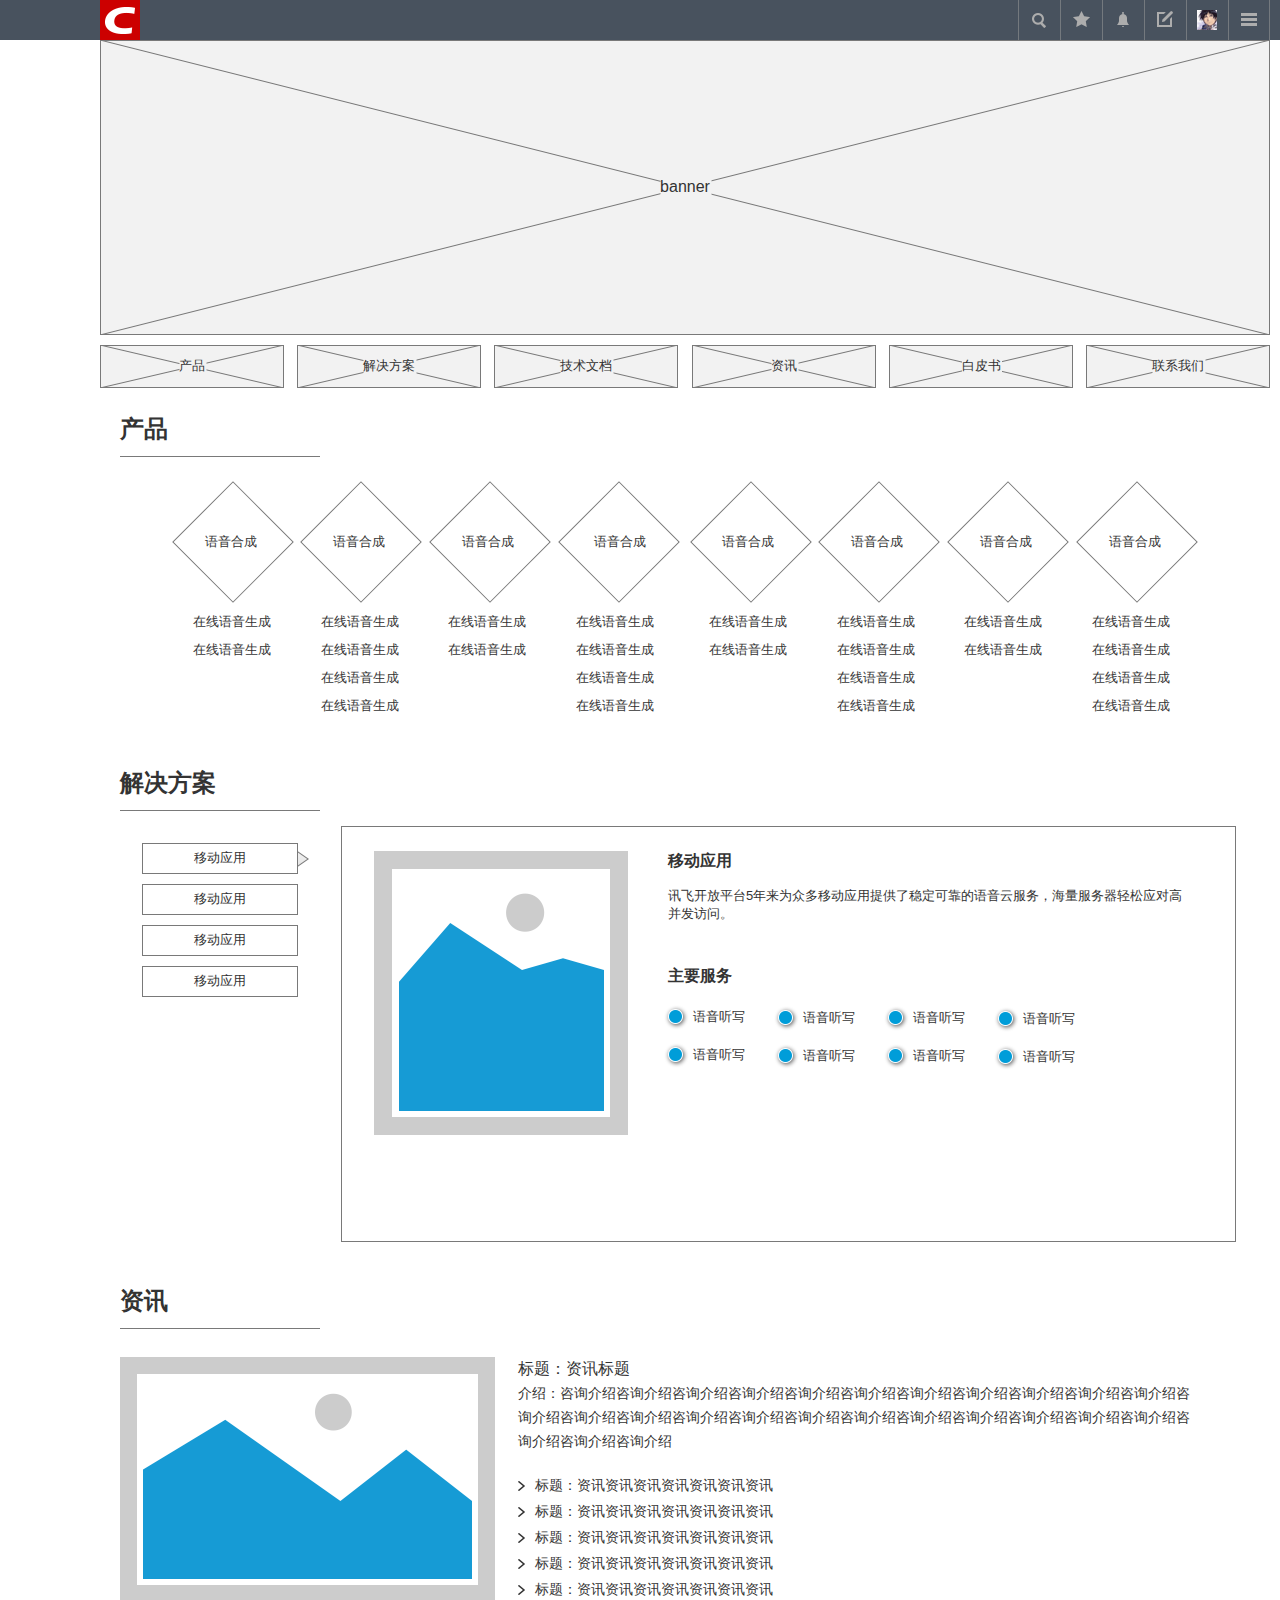
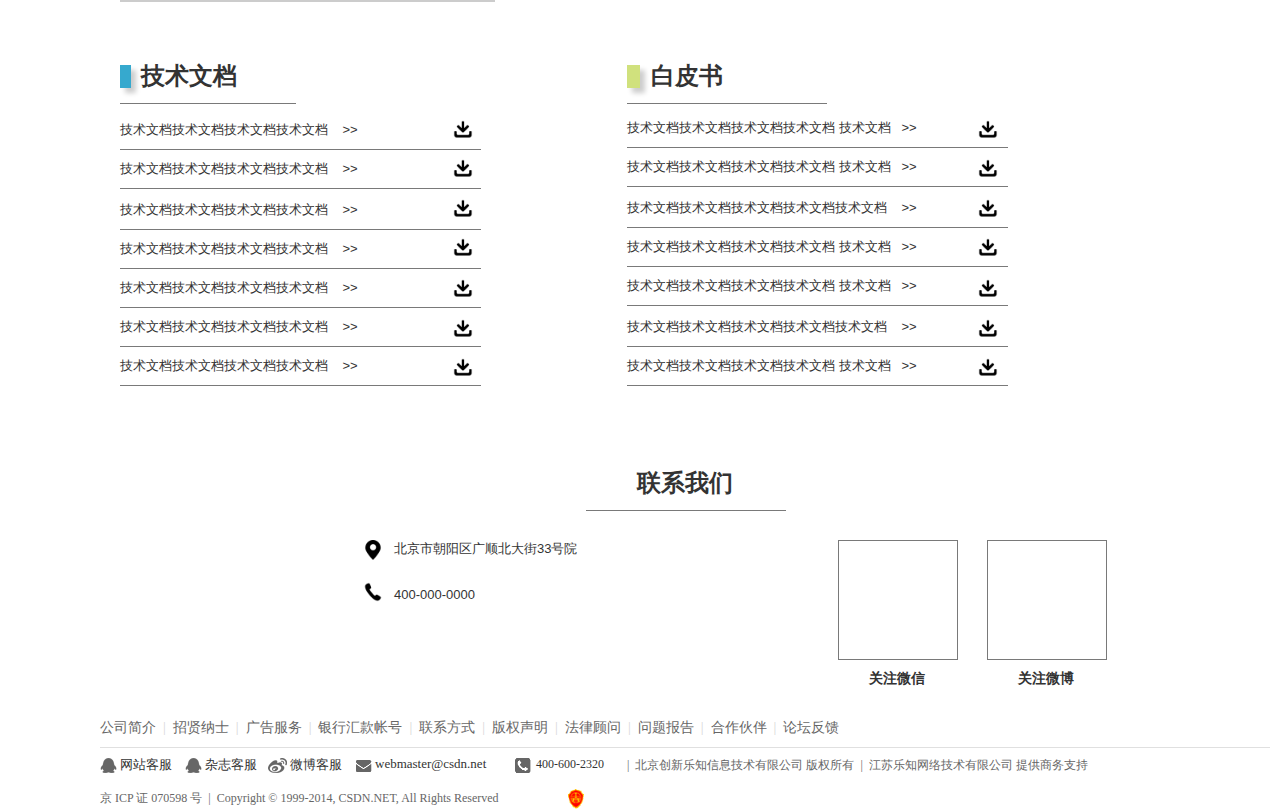
==== commit feb16d72: "103102" ====
--- a/home.html
+++ b/home.html
@@ -776,16 +776,16 @@
       </div>
 
       <!-- Unnamed (Rectangle) -->
-      <div id="u161" class="ax_default box_1">
+      <div id="u161" class="ax_default heading_2">
         <div id="u161_div" class=""></div>
         <!-- Unnamed () -->
-        <div id="u162" class="text" style="display: none; visibility: hidden">
-          <p><span></span></p>
-        </div>
-      </div>
-
-      <!-- Unnamed (Rectangle) -->
-      <div id="u163" class="ax_default box_1">
+        <div id="u162" class="text" style="visibility: visible;">
+          <p><span>技术文档</span></p>
+        </div>
+      </div>
+
+      <!-- Unnamed (Rectangle) -->
+      <div id="u163" class="ax_default sticky_2">
         <div id="u163_div" class=""></div>
         <!-- Unnamed () -->
         <div id="u164" class="text" style="display: none; visibility: hidden">
@@ -793,27 +793,27 @@
         </div>
       </div>
 
-      <!-- Unnamed (Rectangle) -->
-      <div id="u165" class="ax_default heading_2">
-        <div id="u165_div" class=""></div>
-        <!-- Unnamed () -->
-        <div id="u166" class="text" style="visibility: visible;">
-          <p><span>技术文档</span></p>
-        </div>
-      </div>
-
-      <!-- Unnamed (Rectangle) -->
-      <div id="u167" class="ax_default sticky_2">
+      <!-- Unnamed (Horizontal Line) -->
+      <div id="u165" class="ax_default line">
+        <img id="u165_img" class="img " src="images/home/u165.png"/>
+        <!-- Unnamed () -->
+        <div id="u166" class="text" style="display: none; visibility: hidden">
+          <p><span></span></p>
+        </div>
+      </div>
+
+      <!-- Unnamed (Rectangle) -->
+      <div id="u167" class="ax_default heading_2">
         <div id="u167_div" class=""></div>
         <!-- Unnamed () -->
-        <div id="u168" class="text" style="display: none; visibility: hidden">
-          <p><span></span></p>
+        <div id="u168" class="text" style="visibility: visible;">
+          <p><span>白皮书</span></p>
         </div>
       </div>
 
       <!-- Unnamed (Horizontal Line) -->
       <div id="u169" class="ax_default line">
-        <img id="u169_img" class="img " src="images/home/u169.png"/>
+        <img id="u169_img" class="img " src="images/home/u25.png"/>
         <!-- Unnamed () -->
         <div id="u170" class="text" style="display: none; visibility: hidden">
           <p><span></span></p>
@@ -821,26 +821,26 @@
       </div>
 
       <!-- Unnamed (Rectangle) -->
-      <div id="u171" class="ax_default heading_2">
+      <div id="u171" class="ax_default sticky_3">
         <div id="u171_div" class=""></div>
         <!-- Unnamed () -->
-        <div id="u172" class="text" style="visibility: visible;">
-          <p><span>白皮书</span></p>
-        </div>
-      </div>
-
-      <!-- Unnamed (Horizontal Line) -->
-      <div id="u173" class="ax_default line">
-        <img id="u173_img" class="img " src="images/home/u25.png"/>
-        <!-- Unnamed () -->
-        <div id="u174" class="text" style="display: none; visibility: hidden">
-          <p><span></span></p>
-        </div>
-      </div>
-
-      <!-- Unnamed (Rectangle) -->
-      <div id="u175" class="ax_default sticky_3">
-        <div id="u175_div" class=""></div>
+        <div id="u172" class="text" style="display: none; visibility: hidden">
+          <p><span></span></p>
+        </div>
+      </div>
+
+      <!-- Unnamed (Rectangle) -->
+      <div id="u173" class="ax_default paragraph">
+        <div id="u173_div" class=""></div>
+        <!-- Unnamed () -->
+        <div id="u174" class="text" style="visibility: visible;">
+          <p><span>技术文档技术文档技术文档技术文档&nbsp; &nbsp; &gt;&gt;</span></p>
+        </div>
+      </div>
+
+      <!-- Unnamed (Horizontal Line) -->
+      <div id="u175" class="ax_default line">
+        <img id="u175_img" class="img " src="images/home/u175.png"/>
         <!-- Unnamed () -->
         <div id="u176" class="text" style="display: none; visibility: hidden">
           <p><span></span></p>
@@ -858,7 +858,7 @@
 
       <!-- Unnamed (Horizontal Line) -->
       <div id="u179" class="ax_default line">
-        <img id="u179_img" class="img " src="images/home/u179.png"/>
+        <img id="u179_img" class="img " src="images/home/u175.png"/>
         <!-- Unnamed () -->
         <div id="u180" class="text" style="display: none; visibility: hidden">
           <p><span></span></p>
@@ -876,7 +876,7 @@
 
       <!-- Unnamed (Horizontal Line) -->
       <div id="u183" class="ax_default line">
-        <img id="u183_img" class="img " src="images/home/u179.png"/>
+        <img id="u183_img" class="img " src="images/home/u175.png"/>
         <!-- Unnamed () -->
         <div id="u184" class="text" style="display: none; visibility: hidden">
           <p><span></span></p>
@@ -894,7 +894,7 @@
 
       <!-- Unnamed (Horizontal Line) -->
       <div id="u187" class="ax_default line">
-        <img id="u187_img" class="img " src="images/home/u179.png"/>
+        <img id="u187_img" class="img " src="images/home/u175.png"/>
         <!-- Unnamed () -->
         <div id="u188" class="text" style="display: none; visibility: hidden">
           <p><span></span></p>
@@ -912,7 +912,7 @@
 
       <!-- Unnamed (Horizontal Line) -->
       <div id="u191" class="ax_default line">
-        <img id="u191_img" class="img " src="images/home/u179.png"/>
+        <img id="u191_img" class="img " src="images/home/u175.png"/>
         <!-- Unnamed () -->
         <div id="u192" class="text" style="display: none; visibility: hidden">
           <p><span></span></p>
@@ -930,7 +930,7 @@
 
       <!-- Unnamed (Horizontal Line) -->
       <div id="u195" class="ax_default line">
-        <img id="u195_img" class="img " src="images/home/u179.png"/>
+        <img id="u195_img" class="img " src="images/home/u175.png"/>
         <!-- Unnamed () -->
         <div id="u196" class="text" style="display: none; visibility: hidden">
           <p><span></span></p>
@@ -948,7 +948,7 @@
 
       <!-- Unnamed (Horizontal Line) -->
       <div id="u199" class="ax_default line">
-        <img id="u199_img" class="img " src="images/home/u179.png"/>
+        <img id="u199_img" class="img " src="images/home/u175.png"/>
         <!-- Unnamed () -->
         <div id="u200" class="text" style="display: none; visibility: hidden">
           <p><span></span></p>
@@ -960,13 +960,13 @@
         <div id="u201_div" class=""></div>
         <!-- Unnamed () -->
         <div id="u202" class="text" style="visibility: visible;">
-          <p><span>技术文档技术文档技术文档技术文档&nbsp; &nbsp; &gt;&gt;</span></p>
+          <p><span>技术文档技术文档技术文档技术文档 技术文档&nbsp;&nbsp; &gt;&gt;</span></p>
         </div>
       </div>
 
       <!-- Unnamed (Horizontal Line) -->
       <div id="u203" class="ax_default line">
-        <img id="u203_img" class="img " src="images/home/u179.png"/>
+        <img id="u203_img" class="img " src="images/home/u203.png"/>
         <!-- Unnamed () -->
         <div id="u204" class="text" style="display: none; visibility: hidden">
           <p><span></span></p>
@@ -984,7 +984,7 @@
 
       <!-- Unnamed (Horizontal Line) -->
       <div id="u207" class="ax_default line">
-        <img id="u207_img" class="img " src="images/home/u207.png"/>
+        <img id="u207_img" class="img " src="images/home/u203.png"/>
         <!-- Unnamed () -->
         <div id="u208" class="text" style="display: none; visibility: hidden">
           <p><span></span></p>
@@ -996,13 +996,13 @@
         <div id="u209_div" class=""></div>
         <!-- Unnamed () -->
         <div id="u210" class="text" style="visibility: visible;">
-          <p><span>技术文档技术文档技术文档技术文档 技术文档&nbsp;&nbsp; &gt;&gt;</span></p>
+          <p><span>技术文档技术文档技术文档技术文档技术文档&nbsp; &nbsp; &gt;&gt;</span></p>
         </div>
       </div>
 
       <!-- Unnamed (Horizontal Line) -->
       <div id="u211" class="ax_default line">
-        <img id="u211_img" class="img " src="images/home/u207.png"/>
+        <img id="u211_img" class="img " src="images/home/u203.png"/>
         <!-- Unnamed () -->
         <div id="u212" class="text" style="display: none; visibility: hidden">
           <p><span></span></p>
@@ -1014,13 +1014,13 @@
         <div id="u213_div" class=""></div>
         <!-- Unnamed () -->
         <div id="u214" class="text" style="visibility: visible;">
-          <p><span>技术文档技术文档技术文档技术文档技术文档&nbsp; &nbsp; &gt;&gt;</span></p>
+          <p><span>技术文档技术文档技术文档技术文档 技术文档&nbsp;&nbsp; &gt;&gt;</span></p>
         </div>
       </div>
 
       <!-- Unnamed (Horizontal Line) -->
       <div id="u215" class="ax_default line">
-        <img id="u215_img" class="img " src="images/home/u207.png"/>
+        <img id="u215_img" class="img " src="images/home/u203.png"/>
         <!-- Unnamed () -->
         <div id="u216" class="text" style="display: none; visibility: hidden">
           <p><span></span></p>
@@ -1038,7 +1038,7 @@
 
       <!-- Unnamed (Horizontal Line) -->
       <div id="u219" class="ax_default line">
-        <img id="u219_img" class="img " src="images/home/u207.png"/>
+        <img id="u219_img" class="img " src="images/home/u203.png"/>
         <!-- Unnamed () -->
         <div id="u220" class="text" style="display: none; visibility: hidden">
           <p><span></span></p>
@@ -1050,13 +1050,13 @@
         <div id="u221_div" class=""></div>
         <!-- Unnamed () -->
         <div id="u222" class="text" style="visibility: visible;">
-          <p><span>技术文档技术文档技术文档技术文档 技术文档&nbsp;&nbsp; &gt;&gt;</span></p>
+          <p><span>技术文档技术文档技术文档技术文档技术文档&nbsp; &nbsp; &gt;&gt;</span></p>
         </div>
       </div>
 
       <!-- Unnamed (Horizontal Line) -->
       <div id="u223" class="ax_default line">
-        <img id="u223_img" class="img " src="images/home/u207.png"/>
+        <img id="u223_img" class="img " src="images/home/u203.png"/>
         <!-- Unnamed () -->
         <div id="u224" class="text" style="display: none; visibility: hidden">
           <p><span></span></p>
@@ -1068,61 +1068,61 @@
         <div id="u225_div" class=""></div>
         <!-- Unnamed () -->
         <div id="u226" class="text" style="visibility: visible;">
-          <p><span>技术文档技术文档技术文档技术文档技术文档&nbsp; &nbsp; &gt;&gt;</span></p>
-        </div>
-      </div>
-
-      <!-- Unnamed (Horizontal Line) -->
-      <div id="u227" class="ax_default line">
-        <img id="u227_img" class="img " src="images/home/u207.png"/>
-        <!-- Unnamed () -->
-        <div id="u228" class="text" style="display: none; visibility: hidden">
-          <p><span></span></p>
-        </div>
-      </div>
-
-      <!-- Unnamed (Rectangle) -->
-      <div id="u229" class="ax_default paragraph">
-        <div id="u229_div" class=""></div>
-        <!-- Unnamed () -->
-        <div id="u230" class="text" style="visibility: visible;">
           <p><span>技术文档技术文档技术文档技术文档 技术文档&nbsp;&nbsp; &gt;&gt;</span></p>
         </div>
       </div>
 
       <!-- Unnamed (Rectangle) -->
-      <div id="u231" class="ax_default heading_2">
-        <div id="u231_div" class=""></div>
-        <!-- Unnamed () -->
-        <div id="u232" class="text" style="visibility: visible;">
+      <div id="u227" class="ax_default heading_2">
+        <div id="u227_div" class=""></div>
+        <!-- Unnamed () -->
+        <div id="u228" class="text" style="visibility: visible;">
           <p><span style="font-family:'Arial-BoldMT', 'Arial Bold', 'Arial';font-weight:700;">联系</span><span style="font-family:'PingFangSC-Semibold', 'PingFang SC Semibold', 'PingFang SC';font-weight:650;">我们</span></p>
         </div>
       </div>
 
       <!-- Unnamed (Horizontal Line) -->
-      <div id="u233" class="ax_default line">
-        <img id="u233_img" class="img " src="images/home/u25.png"/>
-        <!-- Unnamed () -->
-        <div id="u234" class="text" style="display: none; visibility: hidden">
+      <div id="u229" class="ax_default line">
+        <img id="u229_img" class="img " src="images/home/u25.png"/>
+        <!-- Unnamed () -->
+        <div id="u230" class="text" style="display: none; visibility: hidden">
           <p><span></span></p>
         </div>
       </div>
 
       <!-- Unnamed (Group) -->
-      <div id="u235" class="ax_default">
+      <div id="u231" class="ax_default">
 
         <!-- Unnamed (Group) -->
-        <div id="u236" class="ax_default">
+        <div id="u232" class="ax_default">
 
           <!-- Unnamed (Group) -->
-          <div id="u237" class="ax_default">
+          <div id="u233" class="ax_default">
+
+            <!-- Unnamed (Rectangle) -->
+            <div id="u234" class="ax_default paragraph1">
+              <div id="u234_div" class=""></div>
+              <!-- Unnamed () -->
+              <div id="u235" class="text" style="visibility: visible;">
+                <p><span>杂志客服</span></p>
+              </div>
+            </div>
+
+            <!-- Unnamed (Rectangle) -->
+            <div id="u236" class="ax_default paragraph1">
+              <div id="u236_div" class=""></div>
+              <!-- Unnamed () -->
+              <div id="u237" class="text" style="visibility: visible;">
+                <p><span style="color:#666666;">公司简介&nbsp; </span><span style="color:#D7D7D7;">|</span><span style="color:#666666;">&nbsp; 招贤纳士&nbsp; </span><span style="color:#D7D7D7;">|</span><span style="color:#666666;">&nbsp; 广告服务&nbsp; </span><span style="color:#D7D7D7;">|</span><span style="color:#666666;">&nbsp; 银行汇款帐号&nbsp; </span><span style="color:#D7D7D7;">|</span><span style="color:#666666;">&nbsp; 联系方式&nbsp; </span><span style="color:#D7D7D7;">|</span><span style="color:#666666;">&nbsp; 版权声明&nbsp; </span><span style="color:#D7D7D7;">|</span><span style="color:#666666;">&nbsp; 法律顾问&nbsp; </span><span style="color:#D7D7D7;">|</span><span style="color:#666666;">&nbsp; 问题报告&nbsp; </span><span style="color:#D7D7D7;">|</span><span style="color:#666666;">&nbsp; 合作伙伴&nbsp; </span><span style="color:#D7D7D7;">|</span><span style="color:#666666;">&nbsp; 论坛反馈</span></p>
+              </div>
+            </div>
 
             <!-- Unnamed (Rectangle) -->
             <div id="u238" class="ax_default paragraph1">
               <div id="u238_div" class=""></div>
               <!-- Unnamed () -->
               <div id="u239" class="text" style="visibility: visible;">
-                <p><span>杂志客服</span></p>
+                <p><span>网站客服</span></p>
               </div>
             </div>
 
@@ -1131,16 +1131,16 @@
               <div id="u240_div" class=""></div>
               <!-- Unnamed () -->
               <div id="u241" class="text" style="visibility: visible;">
-                <p><span style="color:#666666;">公司简介&nbsp; </span><span style="color:#D7D7D7;">|</span><span style="color:#666666;">&nbsp; 招贤纳士&nbsp; </span><span style="color:#D7D7D7;">|</span><span style="color:#666666;">&nbsp; 广告服务&nbsp; </span><span style="color:#D7D7D7;">|</span><span style="color:#666666;">&nbsp; 银行汇款帐号&nbsp; </span><span style="color:#D7D7D7;">|</span><span style="color:#666666;">&nbsp; 联系方式&nbsp; </span><span style="color:#D7D7D7;">|</span><span style="color:#666666;">&nbsp; 版权声明&nbsp; </span><span style="color:#D7D7D7;">|</span><span style="color:#666666;">&nbsp; 法律顾问&nbsp; </span><span style="color:#D7D7D7;">|</span><span style="color:#666666;">&nbsp; 问题报告&nbsp; </span><span style="color:#D7D7D7;">|</span><span style="color:#666666;">&nbsp; 合作伙伴&nbsp; </span><span style="color:#D7D7D7;">|</span><span style="color:#666666;">&nbsp; 论坛反馈</span></p>
-              </div>
-            </div>
-
-            <!-- Unnamed (Rectangle) -->
-            <div id="u242" class="ax_default paragraph1">
-              <div id="u242_div" class=""></div>
-              <!-- Unnamed () -->
-              <div id="u243" class="text" style="visibility: visible;">
-                <p><span>网站客服</span></p>
+                <p><span style="color:#666666;">京 ICP 证 070598 号&nbsp; </span><span style="color:#6B6B6B;">|</span><span style="color:#666666;">&nbsp; Copyright © 1999-2014, CSDN.NET, All Rights Reserved</span></p>
+              </div>
+            </div>
+
+            <!-- Unnamed (Image) -->
+            <div id="u242" class="ax_default image1">
+              <img id="u242_img" class="img " src="images/home/u242.png"/>
+              <!-- Unnamed () -->
+              <div id="u243" class="text" style="display: none; visibility: hidden">
+                <p><span></span></p>
               </div>
             </div>
 
@@ -1149,7 +1149,7 @@
               <div id="u244_div" class=""></div>
               <!-- Unnamed () -->
               <div id="u245" class="text" style="visibility: visible;">
-                <p><span style="color:#666666;">京 ICP 证 070598 号&nbsp; </span><span style="color:#6B6B6B;">|</span><span style="color:#666666;">&nbsp; Copyright © 1999-2014, CSDN.NET, All Rights Reserved</span></p>
+                <p><span>微博客服</span></p>
               </div>
             </div>
 
@@ -1167,7 +1167,7 @@
               <div id="u248_div" class=""></div>
               <!-- Unnamed () -->
               <div id="u249" class="text" style="visibility: visible;">
-                <p><span>微博客服</span></p>
+                <p><span>webmaster@csdn.net</span></p>
               </div>
             </div>
 
@@ -1185,214 +1185,214 @@
               <div id="u252_div" class=""></div>
               <!-- Unnamed () -->
               <div id="u253" class="text" style="visibility: visible;">
-                <p><span>webmaster@csdn.net</span></p>
+                <p><span>400-600-2320</span></p>
+              </div>
+            </div>
+
+            <!-- Unnamed (Rectangle) -->
+            <div id="u254" class="ax_default paragraph1">
+              <div id="u254_div" class=""></div>
+              <!-- Unnamed () -->
+              <div id="u255" class="text" style="visibility: visible;">
+                <p><span style="color:#6B6B6B;">|</span><span style="color:#666666;">&nbsp; 北京创新乐知信息技术有限公司 版权所有&nbsp; </span><span style="color:#6B6B6B;">|</span><span style="color:#666666;">&nbsp; 江苏乐知网络技术有限公司 提供商务支持</span></p>
               </div>
             </div>
 
             <!-- Unnamed (Image) -->
-            <div id="u254" class="ax_default image1">
-              <img id="u254_img" class="img " src="images/home/u254.png"/>
-              <!-- Unnamed () -->
-              <div id="u255" class="text" style="display: none; visibility: hidden">
+            <div id="u256" class="ax_default image1">
+              <img id="u256_img" class="img " src="images/home/u256.png"/>
+              <!-- Unnamed () -->
+              <div id="u257" class="text" style="display: none; visibility: hidden">
                 <p><span></span></p>
               </div>
             </div>
 
-            <!-- Unnamed (Rectangle) -->
-            <div id="u256" class="ax_default paragraph1">
-              <div id="u256_div" class=""></div>
-              <!-- Unnamed () -->
-              <div id="u257" class="text" style="visibility: visible;">
-                <p><span>400-600-2320</span></p>
-              </div>
-            </div>
-
-            <!-- Unnamed (Rectangle) -->
-            <div id="u258" class="ax_default paragraph1">
-              <div id="u258_div" class=""></div>
-              <!-- Unnamed () -->
-              <div id="u259" class="text" style="visibility: visible;">
-                <p><span style="color:#6B6B6B;">|</span><span style="color:#666666;">&nbsp; 北京创新乐知信息技术有限公司 版权所有&nbsp; </span><span style="color:#6B6B6B;">|</span><span style="color:#666666;">&nbsp; 江苏乐知网络技术有限公司 提供商务支持</span></p>
-              </div>
-            </div>
-
-            <!-- Unnamed (Image) -->
-            <div id="u260" class="ax_default image1">
-              <img id="u260_img" class="img " src="images/home/u260.png"/>
+            <!-- mail-on (Image) -->
+            <div id="u258" class="ax_default image1 ax_default_hidden" data-label="mail-on" style="display: none; visibility: hidden">
+              <img id="u258_img" class="img " src="images/home/mail-on_u258.png"/>
+              <!-- Unnamed () -->
+              <div id="u259" class="text" style="display: none; visibility: hidden">
+                <p><span></span></p>
+              </div>
+            </div>
+
+            <!-- phone-on (Image) -->
+            <div id="u260" class="ax_default image1 ax_default_hidden" data-label="phone-on" style="display: none; visibility: hidden">
+              <img id="u260_img" class="img " src="images/home/phone-on_u260.png"/>
               <!-- Unnamed () -->
               <div id="u261" class="text" style="display: none; visibility: hidden">
                 <p><span></span></p>
               </div>
             </div>
 
-            <!-- mail-on (Image) -->
-            <div id="u262" class="ax_default image1 ax_default_hidden" data-label="mail-on" style="display: none; visibility: hidden">
-              <img id="u262_img" class="img " src="images/home/mail-on_u262.png"/>
+            <!-- weibo-on (Image) -->
+            <div id="u262" class="ax_default image1 ax_default_hidden" data-label="weibo-on" style="display: none; visibility: hidden">
+              <img id="u262_img" class="img " src="images/home/weibo-on_u262.png"/>
               <!-- Unnamed () -->
               <div id="u263" class="text" style="display: none; visibility: hidden">
                 <p><span></span></p>
               </div>
             </div>
 
-            <!-- phone-on (Image) -->
-            <div id="u264" class="ax_default image1 ax_default_hidden" data-label="phone-on" style="display: none; visibility: hidden">
-              <img id="u264_img" class="img " src="images/home/phone-on_u264.png"/>
+            <!-- Unnamed (Horizontal Line) -->
+            <div id="u264" class="ax_default horizontal_line">
+              <img id="u264_img" class="img " src="images/home/u264.png"/>
               <!-- Unnamed () -->
               <div id="u265" class="text" style="display: none; visibility: hidden">
                 <p><span></span></p>
               </div>
             </div>
 
-            <!-- weibo-on (Image) -->
-            <div id="u266" class="ax_default image1 ax_default_hidden" data-label="weibo-on" style="display: none; visibility: hidden">
-              <img id="u266_img" class="img " src="images/home/weibo-on_u266.png"/>
+            <!-- Unnamed (Image) -->
+            <div id="u266" class="ax_default image1">
+              <img id="u266_img" class="img " src="images/home/u266.png"/>
               <!-- Unnamed () -->
               <div id="u267" class="text" style="display: none; visibility: hidden">
                 <p><span></span></p>
               </div>
             </div>
 
-            <!-- Unnamed (Horizontal Line) -->
-            <div id="u268" class="ax_default horizontal_line">
-              <img id="u268_img" class="img " src="images/home/u268.png"/>
+            <!-- Unnamed (Image) -->
+            <div id="u268" class="ax_default image1">
+              <img id="u268_img" class="img " src="images/home/u266.png"/>
               <!-- Unnamed () -->
               <div id="u269" class="text" style="display: none; visibility: hidden">
                 <p><span></span></p>
               </div>
             </div>
 
-            <!-- Unnamed (Image) -->
-            <div id="u270" class="ax_default image1">
-              <img id="u270_img" class="img " src="images/home/u270.png"/>
+            <!-- qq1-on (Image) -->
+            <div id="u270" class="ax_default image1 ax_default_hidden" data-label="qq1-on" style="display: none; visibility: hidden">
+              <img id="u270_img" class="img " src="images/home/qq1-on_u270.png"/>
               <!-- Unnamed () -->
               <div id="u271" class="text" style="display: none; visibility: hidden">
                 <p><span></span></p>
               </div>
             </div>
 
-            <!-- Unnamed (Image) -->
-            <div id="u272" class="ax_default image1">
-              <img id="u272_img" class="img " src="images/home/u270.png"/>
+            <!-- qq2-on (Image) -->
+            <div id="u272" class="ax_default image1 ax_default_hidden" data-label="qq2-on" style="display: none; visibility: hidden">
+              <img id="u272_img" class="img " src="images/home/qq1-on_u270.png"/>
               <!-- Unnamed () -->
               <div id="u273" class="text" style="display: none; visibility: hidden">
                 <p><span></span></p>
               </div>
             </div>
-
-            <!-- qq1-on (Image) -->
-            <div id="u274" class="ax_default image1 ax_default_hidden" data-label="qq1-on" style="display: none; visibility: hidden">
-              <img id="u274_img" class="img " src="images/home/qq1-on_u274.png"/>
-              <!-- Unnamed () -->
-              <div id="u275" class="text" style="display: none; visibility: hidden">
-                <p><span></span></p>
-              </div>
-            </div>
-
-            <!-- qq2-on (Image) -->
-            <div id="u276" class="ax_default image1 ax_default_hidden" data-label="qq2-on" style="display: none; visibility: hidden">
-              <img id="u276_img" class="img " src="images/home/qq1-on_u274.png"/>
-              <!-- Unnamed () -->
-              <div id="u277" class="text" style="display: none; visibility: hidden">
-                <p><span></span></p>
-              </div>
-            </div>
           </div>
         </div>
       </div>
 
       <!-- Unnamed (Paragraph) -->
-      <div id="u278" class="ax_default paragraph">
+      <div id="u274" class="ax_default paragraph">
+        <img id="u274_img" class="img " src="images/home/u274.png"/>
+        <!-- Unnamed () -->
+        <div id="u275" class="text" style="visibility: visible;">
+          <p><span>北京市朝阳区广顺北大街33号院</span></p>
+        </div>
+      </div>
+
+      <!-- Unnamed (Image) -->
+      <div id="u276" class="ax_default image">
+        <img id="u276_img" class="img " src="images/home/u276.png"/>
+        <!-- Unnamed () -->
+        <div id="u277" class="text" style="display: none; visibility: hidden">
+          <p><span></span></p>
+        </div>
+      </div>
+
+      <!-- Unnamed (Image) -->
+      <div id="u278" class="ax_default image">
         <img id="u278_img" class="img " src="images/home/u278.png"/>
         <!-- Unnamed () -->
-        <div id="u279" class="text" style="visibility: visible;">
-          <p><span>北京市朝阳区广顺北大街33号院</span></p>
-        </div>
-      </div>
-
-      <!-- Unnamed (Image) -->
-      <div id="u280" class="ax_default image">
+        <div id="u279" class="text" style="display: none; visibility: hidden">
+          <p><span></span></p>
+        </div>
+      </div>
+
+      <!-- Unnamed (Paragraph) -->
+      <div id="u280" class="ax_default paragraph">
         <img id="u280_img" class="img " src="images/home/u280.png"/>
         <!-- Unnamed () -->
-        <div id="u281" class="text" style="display: none; visibility: hidden">
-          <p><span></span></p>
-        </div>
-      </div>
-
-      <!-- Unnamed (Image) -->
-      <div id="u282" class="ax_default image">
-        <img id="u282_img" class="img " src="images/home/u282.png"/>
-        <!-- Unnamed () -->
-        <div id="u283" class="text" style="display: none; visibility: hidden">
+        <div id="u281" class="text" style="visibility: visible;">
+          <p><span>400-000-0000</span></p>
+        </div>
+      </div>
+
+      <!-- Unnamed (Rectangle) -->
+      <div id="u282" class="ax_default heading_3">
+        <div id="u282_div" class=""></div>
+        <!-- Unnamed () -->
+        <div id="u283" class="text" style="visibility: visible;">
+          <p><span>关注微信</span></p>
+        </div>
+      </div>
+
+      <!-- Unnamed (Rectangle) -->
+      <div id="u284" class="ax_default heading_3">
+        <div id="u284_div" class=""></div>
+        <!-- Unnamed () -->
+        <div id="u285" class="text" style="visibility: visible;">
+          <p><span>关注微博</span></p>
+        </div>
+      </div>
+
+      <!-- Unnamed (Rectangle) -->
+      <div id="u286" class="ax_default box_1">
+        <div id="u286_div" class=""></div>
+        <!-- Unnamed () -->
+        <div id="u287" class="text" style="display: none; visibility: hidden">
+          <p><span></span></p>
+        </div>
+      </div>
+
+      <!-- Unnamed (Rectangle) -->
+      <div id="u288" class="ax_default box_1">
+        <div id="u288_div" class=""></div>
+        <!-- Unnamed () -->
+        <div id="u289" class="text" style="display: none; visibility: hidden">
+          <p><span></span></p>
+        </div>
+      </div>
+
+      <!-- Unnamed (Rectangle) -->
+      <div id="u290" class="ax_default paragraph">
+        <div id="u290_div" class=""></div>
+        <!-- Unnamed () -->
+        <div id="u291" class="text" style="visibility: visible;">
+          <p style="font-size:16px;"><span>标题：资讯标题 </span><span style="font-size:14px;">&nbsp; &nbsp; &nbsp;&nbsp; </span></p><p style="font-size:14px;"><span>介绍：咨询介绍咨询介绍咨询介绍咨询介绍咨询介绍咨询介绍咨询介绍咨询介绍咨询介绍咨询介绍咨询介绍咨询介绍咨询介绍咨询介绍咨询介绍咨询介绍咨询介绍咨询介绍咨询介绍咨询介绍咨询介绍咨询介绍咨询介绍咨询介绍咨询介绍咨询介绍</span></p>
+        </div>
+      </div>
+
+      <!-- Unnamed (Image) -->
+      <div id="u292" class="ax_default image">
+        <img id="u292_img" class="img " src="images/home/u292.png"/>
+        <!-- Unnamed () -->
+        <div id="u293" class="text" style="display: none; visibility: hidden">
+          <p><span></span></p>
+        </div>
+      </div>
+
+      <!-- Unnamed (Shape) -->
+      <div id="u294" class="ax_default icon">
+        <img id="u294_img" class="img " src="images/home/u294.png"/>
+        <!-- Unnamed () -->
+        <div id="u295" class="text" style="display: none; visibility: hidden">
           <p><span></span></p>
         </div>
       </div>
 
       <!-- Unnamed (Paragraph) -->
-      <div id="u284" class="ax_default paragraph">
-        <img id="u284_img" class="img " src="images/home/u284.png"/>
-        <!-- Unnamed () -->
-        <div id="u285" class="text" style="visibility: visible;">
-          <p><span>400-000-0000</span></p>
-        </div>
-      </div>
-
-      <!-- Unnamed (Rectangle) -->
-      <div id="u286" class="ax_default heading_3">
-        <div id="u286_div" class=""></div>
-        <!-- Unnamed () -->
-        <div id="u287" class="text" style="visibility: visible;">
-          <p><span>关注微信</span></p>
-        </div>
-      </div>
-
-      <!-- Unnamed (Rectangle) -->
-      <div id="u288" class="ax_default heading_3">
-        <div id="u288_div" class=""></div>
-        <!-- Unnamed () -->
-        <div id="u289" class="text" style="visibility: visible;">
-          <p><span>关注微博</span></p>
-        </div>
-      </div>
-
-      <!-- Unnamed (Rectangle) -->
-      <div id="u290" class="ax_default box_1">
-        <div id="u290_div" class=""></div>
-        <!-- Unnamed () -->
-        <div id="u291" class="text" style="display: none; visibility: hidden">
-          <p><span></span></p>
-        </div>
-      </div>
-
-      <!-- Unnamed (Rectangle) -->
-      <div id="u292" class="ax_default box_1">
-        <div id="u292_div" class=""></div>
-        <!-- Unnamed () -->
-        <div id="u293" class="text" style="display: none; visibility: hidden">
-          <p><span></span></p>
-        </div>
-      </div>
-
-      <!-- Unnamed (Rectangle) -->
-      <div id="u294" class="ax_default paragraph">
-        <div id="u294_div" class=""></div>
-        <!-- Unnamed () -->
-        <div id="u295" class="text" style="visibility: visible;">
-          <p style="font-size:16px;"><span>标题：资讯标题 </span><span style="font-size:14px;">&nbsp; &nbsp; &nbsp;&nbsp; </span></p><p style="font-size:14px;"><span>介绍：咨询介绍咨询介绍咨询介绍咨询介绍咨询介绍咨询介绍咨询介绍咨询介绍咨询介绍咨询介绍咨询介绍咨询介绍咨询介绍咨询介绍咨询介绍咨询介绍咨询介绍咨询介绍咨询介绍咨询介绍咨询介绍咨询介绍咨询介绍咨询介绍咨询介绍咨询介绍</span></p>
-        </div>
-      </div>
-
-      <!-- Unnamed (Image) -->
-      <div id="u296" class="ax_default image">
+      <div id="u296" class="ax_default paragraph">
         <img id="u296_img" class="img " src="images/home/u296.png"/>
         <!-- Unnamed () -->
-        <div id="u297" class="text" style="display: none; visibility: hidden">
-          <p><span></span></p>
+        <div id="u297" class="text" style="visibility: visible;">
+          <p><span>标题：资讯资讯资讯资讯资讯资讯资讯</span></p>
         </div>
       </div>
 
       <!-- Unnamed (Shape) -->
       <div id="u298" class="ax_default icon">
-        <img id="u298_img" class="img " src="images/home/u298.png"/>
+        <img id="u298_img" class="img " src="images/home/u294.png"/>
         <!-- Unnamed () -->
         <div id="u299" class="text" style="display: none; visibility: hidden">
           <p><span></span></p>
@@ -1401,16 +1401,16 @@
 
       <!-- Unnamed (Paragraph) -->
       <div id="u300" class="ax_default paragraph">
-        <img id="u300_img" class="img " src="images/home/u300.png"/>
+        <img id="u300_img" class="img " src="images/home/u296.png"/>
         <!-- Unnamed () -->
         <div id="u301" class="text" style="visibility: visible;">
-          <p><span>标题：资讯资讯资讯资讯资讯资讯资讯</span></p>
+          <p><span>标题：资讯资讯资讯资讯资讯资讯资讯 </span></p>
         </div>
       </div>
 
       <!-- Unnamed (Shape) -->
       <div id="u302" class="ax_default icon">
-        <img id="u302_img" class="img " src="images/home/u298.png"/>
+        <img id="u302_img" class="img " src="images/home/u294.png"/>
         <!-- Unnamed () -->
         <div id="u303" class="text" style="display: none; visibility: hidden">
           <p><span></span></p>
@@ -1419,16 +1419,16 @@
 
       <!-- Unnamed (Paragraph) -->
       <div id="u304" class="ax_default paragraph">
-        <img id="u304_img" class="img " src="images/home/u300.png"/>
+        <img id="u304_img" class="img " src="images/home/u296.png"/>
         <!-- Unnamed () -->
         <div id="u305" class="text" style="visibility: visible;">
-          <p><span>标题：资讯资讯资讯资讯资讯资讯资讯 </span></p>
+          <p><span>标题：资讯资讯资讯资讯资讯资讯资讯</span></p>
         </div>
       </div>
 
       <!-- Unnamed (Shape) -->
       <div id="u306" class="ax_default icon">
-        <img id="u306_img" class="img " src="images/home/u298.png"/>
+        <img id="u306_img" class="img " src="images/home/u294.png"/>
         <!-- Unnamed () -->
         <div id="u307" class="text" style="display: none; visibility: hidden">
           <p><span></span></p>
@@ -1437,7 +1437,7 @@
 
       <!-- Unnamed (Paragraph) -->
       <div id="u308" class="ax_default paragraph">
-        <img id="u308_img" class="img " src="images/home/u300.png"/>
+        <img id="u308_img" class="img " src="images/home/u296.png"/>
         <!-- Unnamed () -->
         <div id="u309" class="text" style="visibility: visible;">
           <p><span>标题：资讯资讯资讯资讯资讯资讯资讯</span></p>
@@ -1446,7 +1446,7 @@
 
       <!-- Unnamed (Shape) -->
       <div id="u310" class="ax_default icon">
-        <img id="u310_img" class="img " src="images/home/u298.png"/>
+        <img id="u310_img" class="img " src="images/home/u294.png"/>
         <!-- Unnamed () -->
         <div id="u311" class="text" style="display: none; visibility: hidden">
           <p><span></span></p>
@@ -1455,180 +1455,162 @@
 
       <!-- Unnamed (Paragraph) -->
       <div id="u312" class="ax_default paragraph">
-        <img id="u312_img" class="img " src="images/home/u300.png"/>
+        <img id="u312_img" class="img " src="images/home/u296.png"/>
         <!-- Unnamed () -->
         <div id="u313" class="text" style="visibility: visible;">
           <p><span>标题：资讯资讯资讯资讯资讯资讯资讯</span></p>
         </div>
       </div>
 
-      <!-- Unnamed (Shape) -->
-      <div id="u314" class="ax_default icon">
-        <img id="u314_img" class="img " src="images/home/u298.png"/>
-        <!-- Unnamed () -->
-        <div id="u315" class="text" style="display: none; visibility: hidden">
-          <p><span></span></p>
-        </div>
-      </div>
-
-      <!-- Unnamed (Paragraph) -->
-      <div id="u316" class="ax_default paragraph">
-        <img id="u316_img" class="img " src="images/home/u300.png"/>
-        <!-- Unnamed () -->
-        <div id="u317" class="text" style="visibility: visible;">
-          <p><span>标题：资讯资讯资讯资讯资讯资讯资讯</span></p>
-        </div>
-      </div>
-
-      <!-- Unnamed (Rectangle) -->
-      <div id="u318" class="ax_default heading_2">
-        <div id="u318_div" class=""></div>
-        <!-- Unnamed () -->
-        <div id="u319" class="text" style="visibility: visible;">
+      <!-- Unnamed (Rectangle) -->
+      <div id="u314" class="ax_default heading_2">
+        <div id="u314_div" class=""></div>
+        <!-- Unnamed () -->
+        <div id="u315" class="text" style="visibility: visible;">
           <p><span>资讯</span></p>
         </div>
       </div>
 
       <!-- Unnamed (Horizontal Line) -->
-      <div id="u320" class="ax_default line">
-        <img id="u320_img" class="img " src="images/home/u25.png"/>
+      <div id="u316" class="ax_default line">
+        <img id="u316_img" class="img " src="images/home/u25.png"/>
+        <!-- Unnamed () -->
+        <div id="u317" class="text" style="display: none; visibility: hidden">
+          <p><span></span></p>
+        </div>
+      </div>
+
+      <!-- Unnamed (Horizontal Line) -->
+      <div id="u318" class="ax_default line">
+        <img id="u318_img" class="img " src="images/home/u203.png"/>
+        <!-- Unnamed () -->
+        <div id="u319" class="text" style="display: none; visibility: hidden">
+          <p><span></span></p>
+        </div>
+      </div>
+
+      <!-- Unnamed (Image) -->
+      <div id="u320" class="ax_default image">
+        <img id="u320_img" class="img " src="images/home/u320.png"/>
         <!-- Unnamed () -->
         <div id="u321" class="text" style="display: none; visibility: hidden">
           <p><span></span></p>
         </div>
       </div>
 
-      <!-- Unnamed (Rectangle) -->
-      <div id="u322" class="ax_default primary_button">
-        <div id="u322_div" class=""></div>
-        <!-- Unnamed () -->
-        <div id="u323" class="text" style="visibility: visible;">
-          <p><span>下载</span></p>
-        </div>
-      </div>
-
-      <!-- Unnamed (Rectangle) -->
-      <div id="u324" class="ax_default primary_button">
-        <div id="u324_div" class=""></div>
-        <!-- Unnamed () -->
-        <div id="u325" class="text" style="visibility: visible;">
-          <p><span>下载</span></p>
-        </div>
-      </div>
-
-      <!-- Unnamed (Rectangle) -->
-      <div id="u326" class="ax_default primary_button">
-        <div id="u326_div" class=""></div>
-        <!-- Unnamed () -->
-        <div id="u327" class="text" style="visibility: visible;">
-          <p><span>下载</span></p>
-        </div>
-      </div>
-
-      <!-- Unnamed (Rectangle) -->
-      <div id="u328" class="ax_default primary_button">
-        <div id="u328_div" class=""></div>
-        <!-- Unnamed () -->
-        <div id="u329" class="text" style="visibility: visible;">
-          <p><span>下载</span></p>
-        </div>
-      </div>
-
-      <!-- Unnamed (Rectangle) -->
-      <div id="u330" class="ax_default primary_button">
-        <div id="u330_div" class=""></div>
-        <!-- Unnamed () -->
-        <div id="u331" class="text" style="visibility: visible;">
-          <p><span>下载</span></p>
-        </div>
-      </div>
-
-      <!-- Unnamed (Rectangle) -->
-      <div id="u332" class="ax_default primary_button">
-        <div id="u332_div" class=""></div>
-        <!-- Unnamed () -->
-        <div id="u333" class="text" style="visibility: visible;">
-          <p><span>下载</span></p>
-        </div>
-      </div>
-
-      <!-- Unnamed (Rectangle) -->
-      <div id="u334" class="ax_default primary_button">
-        <div id="u334_div" class=""></div>
-        <!-- Unnamed () -->
-        <div id="u335" class="text" style="visibility: visible;">
-          <p><span>下载</span></p>
-        </div>
-      </div>
-
-      <!-- Unnamed (Rectangle) -->
-      <div id="u336" class="ax_default primary_button">
-        <div id="u336_div" class=""></div>
-        <!-- Unnamed () -->
-        <div id="u337" class="text" style="visibility: visible;">
-          <p><span>下载</span></p>
-        </div>
-      </div>
-
-      <!-- Unnamed (Rectangle) -->
-      <div id="u338" class="ax_default primary_button">
-        <div id="u338_div" class=""></div>
-        <!-- Unnamed () -->
-        <div id="u339" class="text" style="visibility: visible;">
-          <p><span>下载</span></p>
-        </div>
-      </div>
-
-      <!-- Unnamed (Rectangle) -->
-      <div id="u340" class="ax_default primary_button">
-        <div id="u340_div" class=""></div>
-        <!-- Unnamed () -->
-        <div id="u341" class="text" style="visibility: visible;">
-          <p><span>下载</span></p>
-        </div>
-      </div>
-
-      <!-- Unnamed (Rectangle) -->
-      <div id="u342" class="ax_default primary_button">
-        <div id="u342_div" class=""></div>
-        <!-- Unnamed () -->
-        <div id="u343" class="text" style="visibility: visible;">
-          <p><span>下载</span></p>
-        </div>
-      </div>
-
-      <!-- Unnamed (Rectangle) -->
-      <div id="u344" class="ax_default primary_button">
-        <div id="u344_div" class=""></div>
-        <!-- Unnamed () -->
-        <div id="u345" class="text" style="visibility: visible;">
-          <p><span>下载</span></p>
-        </div>
-      </div>
-
-      <!-- Unnamed (Rectangle) -->
-      <div id="u346" class="ax_default primary_button">
-        <div id="u346_div" class=""></div>
-        <!-- Unnamed () -->
-        <div id="u347" class="text" style="visibility: visible;">
-          <p><span>下载</span></p>
-        </div>
-      </div>
-
-      <!-- Unnamed (Rectangle) -->
-      <div id="u348" class="ax_default primary_button">
-        <div id="u348_div" class=""></div>
-        <!-- Unnamed () -->
-        <div id="u349" class="text" style="visibility: visible;">
-          <p><span>下载</span></p>
-        </div>
-      </div>
-
-      <!-- Unnamed (Horizontal Line) -->
-      <div id="u350" class="ax_default line">
-        <img id="u350_img" class="img " src="images/home/u207.png"/>
-        <!-- Unnamed () -->
-        <div id="u351" class="text" style="display: none; visibility: hidden">
+      <!-- Unnamed (Image) -->
+      <div id="u322" class="ax_default image">
+        <img id="u322_img" class="img " src="images/home/u320.png"/>
+        <!-- Unnamed () -->
+        <div id="u323" class="text" style="display: none; visibility: hidden">
+          <p><span></span></p>
+        </div>
+      </div>
+
+      <!-- Unnamed (Image) -->
+      <div id="u324" class="ax_default image">
+        <img id="u324_img" class="img " src="images/home/u320.png"/>
+        <!-- Unnamed () -->
+        <div id="u325" class="text" style="display: none; visibility: hidden">
+          <p><span></span></p>
+        </div>
+      </div>
+
+      <!-- Unnamed (Image) -->
+      <div id="u326" class="ax_default image">
+        <img id="u326_img" class="img " src="images/home/u320.png"/>
+        <!-- Unnamed () -->
+        <div id="u327" class="text" style="display: none; visibility: hidden">
+          <p><span></span></p>
+        </div>
+      </div>
+
+      <!-- Unnamed (Image) -->
+      <div id="u328" class="ax_default image">
+        <img id="u328_img" class="img " src="images/home/u320.png"/>
+        <!-- Unnamed () -->
+        <div id="u329" class="text" style="display: none; visibility: hidden">
+          <p><span></span></p>
+        </div>
+      </div>
+
+      <!-- Unnamed (Image) -->
+      <div id="u330" class="ax_default image">
+        <img id="u330_img" class="img " src="images/home/u320.png"/>
+        <!-- Unnamed () -->
+        <div id="u331" class="text" style="display: none; visibility: hidden">
+          <p><span></span></p>
+        </div>
+      </div>
+
+      <!-- Unnamed (Image) -->
+      <div id="u332" class="ax_default image">
+        <img id="u332_img" class="img " src="images/home/u320.png"/>
+        <!-- Unnamed () -->
+        <div id="u333" class="text" style="display: none; visibility: hidden">
+          <p><span></span></p>
+        </div>
+      </div>
+
+      <!-- Unnamed (Image) -->
+      <div id="u334" class="ax_default image">
+        <img id="u334_img" class="img " src="images/home/u320.png"/>
+        <!-- Unnamed () -->
+        <div id="u335" class="text" style="display: none; visibility: hidden">
+          <p><span></span></p>
+        </div>
+      </div>
+
+      <!-- Unnamed (Image) -->
+      <div id="u336" class="ax_default image">
+        <img id="u336_img" class="img " src="images/home/u320.png"/>
+        <!-- Unnamed () -->
+        <div id="u337" class="text" style="display: none; visibility: hidden">
+          <p><span></span></p>
+        </div>
+      </div>
+
+      <!-- Unnamed (Image) -->
+      <div id="u338" class="ax_default image">
+        <img id="u338_img" class="img " src="images/home/u320.png"/>
+        <!-- Unnamed () -->
+        <div id="u339" class="text" style="display: none; visibility: hidden">
+          <p><span></span></p>
+        </div>
+      </div>
+
+      <!-- Unnamed (Image) -->
+      <div id="u340" class="ax_default image">
+        <img id="u340_img" class="img " src="images/home/u320.png"/>
+        <!-- Unnamed () -->
+        <div id="u341" class="text" style="display: none; visibility: hidden">
+          <p><span></span></p>
+        </div>
+      </div>
+
+      <!-- Unnamed (Image) -->
+      <div id="u342" class="ax_default image">
+        <img id="u342_img" class="img " src="images/home/u320.png"/>
+        <!-- Unnamed () -->
+        <div id="u343" class="text" style="display: none; visibility: hidden">
+          <p><span></span></p>
+        </div>
+      </div>
+
+      <!-- Unnamed (Image) -->
+      <div id="u344" class="ax_default image">
+        <img id="u344_img" class="img " src="images/home/u320.png"/>
+        <!-- Unnamed () -->
+        <div id="u345" class="text" style="display: none; visibility: hidden">
+          <p><span></span></p>
+        </div>
+      </div>
+
+      <!-- Unnamed (Image) -->
+      <div id="u346" class="ax_default image">
+        <img id="u346_img" class="img " src="images/home/u320.png"/>
+        <!-- Unnamed () -->
+        <div id="u347" class="text" style="display: none; visibility: hidden">
           <p><span></span></p>
         </div>
       </div>
--- a/files/home/styles.css
+++ b/files/home/styles.css
@@ -2272,70 +2272,6 @@
   position:absolute;
   left:0px;
   top:0px;
-  width:437px;
-  height:368px;
-  background:inherit;
-  background-color:rgba(255, 255, 255, 1);
-  box-sizing:border-box;
-  border-width:1px;
-  border-style:solid;
-  border-color:rgba(121, 121, 121, 1);
-  border-radius:0px;
-  -moz-box-shadow:none;
-  -webkit-box-shadow:none;
-  box-shadow:none;
-}
-#u161 {
-  position:absolute;
-  left:191px;
-  top:1651px;
-  width:437px;
-  height:368px;
-}
-#u162 {
-  position:absolute;
-  left:2px;
-  top:176px;
-  width:433px;
-  visibility:hidden;
-  word-wrap:break-word;
-}
-#u163_div {
-  position:absolute;
-  left:0px;
-  top:0px;
-  width:437px;
-  height:368px;
-  background:inherit;
-  background-color:rgba(255, 255, 255, 1);
-  box-sizing:border-box;
-  border-width:1px;
-  border-style:solid;
-  border-color:rgba(121, 121, 121, 1);
-  border-radius:0px;
-  -moz-box-shadow:none;
-  -webkit-box-shadow:none;
-  box-shadow:none;
-}
-#u163 {
-  position:absolute;
-  left:722px;
-  top:1651px;
-  width:437px;
-  height:368px;
-}
-#u164 {
-  position:absolute;
-  left:2px;
-  top:176px;
-  width:433px;
-  visibility:hidden;
-  word-wrap:break-word;
-}
-#u165_div {
-  position:absolute;
-  left:0px;
-  top:0px;
   width:97px;
   height:33px;
   background:inherit;
@@ -2349,9 +2285,9 @@
   font-weight:700;
   font-style:normal;
 }
-#u165 {
-  position:absolute;
-  left:232px;
+#u161 {
+  position:absolute;
+  left:141px;
   top:1660px;
   width:97px;
   height:33px;
@@ -2359,14 +2295,14 @@
   font-weight:700;
   font-style:normal;
 }
-#u166 {
+#u162 {
   position:absolute;
   left:0px;
   top:0px;
   width:97px;
   white-space:nowrap;
 }
-#u167_div {
+#u163_div {
   position:absolute;
   left:0px;
   top:0px;
@@ -2380,14 +2316,14 @@
   -webkit-box-shadow:5px 5px 5px rgba(0, 0, 0, 0.2);
   box-shadow:5px 5px 5px rgba(0, 0, 0, 0.2);
 }
-#u167 {
-  position:absolute;
-  left:211px;
+#u163 {
+  position:absolute;
+  left:120px;
   top:1665px;
   width:11px;
   height:23px;
 }
-#u168 {
+#u164 {
   position:absolute;
   left:10px;
   top:10px;
@@ -2395,21 +2331,21 @@
   visibility:hidden;
   word-wrap:break-word;
 }
-#u169_img {
+#u165_img {
   position:absolute;
   left:0px;
   top:0px;
   width:177px;
   height:2px;
 }
-#u169 {
-  position:absolute;
-  left:211px;
+#u165 {
+  position:absolute;
+  left:120px;
   top:1703px;
   width:176px;
   height:1px;
 }
-#u170 {
+#u166 {
   position:absolute;
   left:2px;
   top:-8px;
@@ -2417,7 +2353,7 @@
   visibility:hidden;
   word-wrap:break-word;
 }
-#u171_div {
+#u167_div {
   position:absolute;
   left:0px;
   top:0px;
@@ -2434,9 +2370,9 @@
   font-weight:700;
   font-style:normal;
 }
-#u171 {
-  position:absolute;
-  left:779px;
+#u167 {
+  position:absolute;
+  left:651px;
   top:1660px;
   width:73px;
   height:33px;
@@ -2444,28 +2380,28 @@
   font-weight:700;
   font-style:normal;
 }
-#u172 {
+#u168 {
   position:absolute;
   left:0px;
   top:0px;
   width:73px;
   white-space:nowrap;
 }
-#u173_img {
+#u169_img {
   position:absolute;
   left:0px;
   top:0px;
   width:201px;
   height:2px;
 }
-#u173 {
-  position:absolute;
-  left:755px;
+#u169 {
+  position:absolute;
+  left:627px;
   top:1703px;
   width:200px;
   height:1px;
 }
-#u174 {
+#u170 {
   position:absolute;
   left:2px;
   top:-8px;
@@ -2473,7 +2409,7 @@
   visibility:hidden;
   word-wrap:break-word;
 }
-#u175_div {
+#u171_div {
   position:absolute;
   left:0px;
   top:0px;
@@ -2487,14 +2423,14 @@
   -webkit-box-shadow:5px 5px 5px rgba(0, 0, 0, 0.2);
   box-shadow:5px 5px 5px rgba(0, 0, 0, 0.2);
 }
-#u175 {
-  position:absolute;
-  left:755px;
+#u171 {
+  position:absolute;
+  left:627px;
   top:1665px;
   width:13px;
   height:23px;
 }
-#u176 {
+#u172 {
   position:absolute;
   left:10px;
   top:10px;
@@ -2502,7 +2438,7 @@
   visibility:hidden;
   word-wrap:break-word;
 }
-#u177_div {
+#u173_div {
   position:absolute;
   left:0px;
   top:0px;
@@ -2516,43 +2452,43 @@
   -webkit-box-shadow:none;
   box-shadow:none;
 }
-#u177 {
-  position:absolute;
-  left:211px;
+#u173 {
+  position:absolute;
+  left:120px;
   top:1721px;
   width:300px;
   height:18px;
 }
-#u178 {
+#u174 {
   position:absolute;
   left:0px;
   top:0px;
   width:300px;
   word-wrap:break-word;
 }
-#u179_img {
-  position:absolute;
-  left:0px;
-  top:0px;
-  width:390px;
+#u175_img {
+  position:absolute;
+  left:0px;
+  top:0px;
+  width:362px;
   height:2px;
 }
-#u179 {
-  position:absolute;
-  left:211px;
+#u175 {
+  position:absolute;
+  left:120px;
   top:1749px;
-  width:389px;
+  width:361px;
   height:1px;
 }
-#u180 {
+#u176 {
   position:absolute;
   left:2px;
   top:-8px;
-  width:385px;
-  visibility:hidden;
-  word-wrap:break-word;
-}
-#u181_div {
+  width:357px;
+  visibility:hidden;
+  word-wrap:break-word;
+}
+#u177_div {
   position:absolute;
   left:0px;
   top:0px;
@@ -2566,43 +2502,43 @@
   -webkit-box-shadow:none;
   box-shadow:none;
 }
-#u181 {
-  position:absolute;
-  left:211px;
+#u177 {
+  position:absolute;
+  left:120px;
   top:1760px;
   width:300px;
   height:18px;
 }
-#u182 {
+#u178 {
   position:absolute;
   left:0px;
   top:0px;
   width:300px;
   word-wrap:break-word;
 }
-#u183_img {
-  position:absolute;
-  left:0px;
-  top:0px;
-  width:390px;
+#u179_img {
+  position:absolute;
+  left:0px;
+  top:0px;
+  width:362px;
   height:2px;
 }
-#u183 {
-  position:absolute;
-  left:211px;
+#u179 {
+  position:absolute;
+  left:120px;
   top:1788px;
-  width:389px;
+  width:361px;
   height:1px;
 }
-#u184 {
+#u180 {
   position:absolute;
   left:2px;
   top:-8px;
-  width:385px;
-  visibility:hidden;
-  word-wrap:break-word;
-}
-#u185_div {
+  width:357px;
+  visibility:hidden;
+  word-wrap:break-word;
+}
+#u181_div {
   position:absolute;
   left:0px;
   top:0px;
@@ -2616,43 +2552,43 @@
   -webkit-box-shadow:none;
   box-shadow:none;
 }
-#u185 {
-  position:absolute;
-  left:211px;
+#u181 {
+  position:absolute;
+  left:120px;
   top:1801px;
   width:300px;
   height:18px;
 }
-#u186 {
+#u182 {
   position:absolute;
   left:0px;
   top:0px;
   width:300px;
   word-wrap:break-word;
 }
-#u187_img {
-  position:absolute;
-  left:0px;
-  top:0px;
-  width:390px;
+#u183_img {
+  position:absolute;
+  left:0px;
+  top:0px;
+  width:362px;
   height:2px;
 }
-#u187 {
-  position:absolute;
-  left:211px;
+#u183 {
+  position:absolute;
+  left:120px;
   top:1829px;
-  width:389px;
+  width:361px;
   height:1px;
 }
-#u188 {
+#u184 {
   position:absolute;
   left:2px;
   top:-8px;
-  width:385px;
-  visibility:hidden;
-  word-wrap:break-word;
-}
-#u189_div {
+  width:357px;
+  visibility:hidden;
+  word-wrap:break-word;
+}
+#u185_div {
   position:absolute;
   left:0px;
   top:0px;
@@ -2666,43 +2602,43 @@
   -webkit-box-shadow:none;
   box-shadow:none;
 }
-#u189 {
-  position:absolute;
-  left:211px;
+#u185 {
+  position:absolute;
+  left:120px;
   top:1840px;
   width:300px;
   height:18px;
 }
-#u190 {
+#u186 {
   position:absolute;
   left:0px;
   top:0px;
   width:300px;
   word-wrap:break-word;
 }
-#u191_img {
-  position:absolute;
-  left:0px;
-  top:0px;
-  width:390px;
+#u187_img {
+  position:absolute;
+  left:0px;
+  top:0px;
+  width:362px;
   height:2px;
 }
-#u191 {
-  position:absolute;
-  left:211px;
+#u187 {
+  position:absolute;
+  left:120px;
   top:1868px;
-  width:389px;
+  width:361px;
   height:1px;
 }
-#u192 {
+#u188 {
   position:absolute;
   left:2px;
   top:-8px;
-  width:385px;
-  visibility:hidden;
-  word-wrap:break-word;
-}
-#u193_div {
+  width:357px;
+  visibility:hidden;
+  word-wrap:break-word;
+}
+#u189_div {
   position:absolute;
   left:0px;
   top:0px;
@@ -2716,43 +2652,43 @@
   -webkit-box-shadow:none;
   box-shadow:none;
 }
-#u193 {
-  position:absolute;
-  left:211px;
+#u189 {
+  position:absolute;
+  left:120px;
   top:1879px;
   width:300px;
   height:18px;
 }
-#u194 {
+#u190 {
   position:absolute;
   left:0px;
   top:0px;
   width:300px;
   word-wrap:break-word;
 }
-#u195_img {
-  position:absolute;
-  left:0px;
-  top:0px;
-  width:390px;
+#u191_img {
+  position:absolute;
+  left:0px;
+  top:0px;
+  width:362px;
   height:2px;
 }
-#u195 {
-  position:absolute;
-  left:211px;
+#u191 {
+  position:absolute;
+  left:120px;
   top:1907px;
-  width:389px;
+  width:361px;
   height:1px;
 }
-#u196 {
+#u192 {
   position:absolute;
   left:2px;
   top:-8px;
-  width:385px;
-  visibility:hidden;
-  word-wrap:break-word;
-}
-#u197_div {
+  width:357px;
+  visibility:hidden;
+  word-wrap:break-word;
+}
+#u193_div {
   position:absolute;
   left:0px;
   top:0px;
@@ -2766,43 +2702,43 @@
   -webkit-box-shadow:none;
   box-shadow:none;
 }
-#u197 {
-  position:absolute;
-  left:211px;
+#u193 {
+  position:absolute;
+  left:120px;
   top:1918px;
   width:300px;
   height:18px;
 }
-#u198 {
+#u194 {
   position:absolute;
   left:0px;
   top:0px;
   width:300px;
   word-wrap:break-word;
 }
-#u199_img {
-  position:absolute;
-  left:0px;
-  top:0px;
-  width:390px;
+#u195_img {
+  position:absolute;
+  left:0px;
+  top:0px;
+  width:362px;
   height:2px;
 }
-#u199 {
-  position:absolute;
-  left:211px;
+#u195 {
+  position:absolute;
+  left:120px;
   top:1946px;
-  width:389px;
+  width:361px;
   height:1px;
 }
-#u200 {
+#u196 {
   position:absolute;
   left:2px;
   top:-8px;
-  width:385px;
-  visibility:hidden;
-  word-wrap:break-word;
-}
-#u201_div {
+  width:357px;
+  visibility:hidden;
+  word-wrap:break-word;
+}
+#u197_div {
   position:absolute;
   left:0px;
   top:0px;
@@ -2816,85 +2752,85 @@
   -webkit-box-shadow:none;
   box-shadow:none;
 }
-#u201 {
-  position:absolute;
-  left:211px;
+#u197 {
+  position:absolute;
+  left:120px;
   top:1957px;
   width:300px;
   height:18px;
 }
+#u198 {
+  position:absolute;
+  left:0px;
+  top:0px;
+  width:300px;
+  word-wrap:break-word;
+}
+#u199_img {
+  position:absolute;
+  left:0px;
+  top:0px;
+  width:362px;
+  height:2px;
+}
+#u199 {
+  position:absolute;
+  left:120px;
+  top:1985px;
+  width:361px;
+  height:1px;
+}
+#u200 {
+  position:absolute;
+  left:2px;
+  top:-8px;
+  width:357px;
+  visibility:hidden;
+  word-wrap:break-word;
+}
+#u201_div {
+  position:absolute;
+  left:0px;
+  top:0px;
+  width:341px;
+  height:18px;
+  background:inherit;
+  background-color:rgba(255, 255, 255, 0);
+  border:none;
+  border-radius:0px;
+  -moz-box-shadow:none;
+  -webkit-box-shadow:none;
+  box-shadow:none;
+}
+#u201 {
+  position:absolute;
+  left:627px;
+  top:1719px;
+  width:341px;
+  height:18px;
+}
 #u202 {
   position:absolute;
   left:0px;
   top:0px;
-  width:300px;
+  width:341px;
   word-wrap:break-word;
 }
 #u203_img {
-  position:absolute;
-  left:0px;
-  top:0px;
-  width:390px;
-  height:2px;
-}
-#u203 {
-  position:absolute;
-  left:211px;
-  top:1985px;
-  width:389px;
-  height:1px;
-}
-#u204 {
-  position:absolute;
-  left:2px;
-  top:-8px;
-  width:385px;
-  visibility:hidden;
-  word-wrap:break-word;
-}
-#u205_div {
-  position:absolute;
-  left:0px;
-  top:0px;
-  width:341px;
-  height:18px;
-  background:inherit;
-  background-color:rgba(255, 255, 255, 0);
-  border:none;
-  border-radius:0px;
-  -moz-box-shadow:none;
-  -webkit-box-shadow:none;
-  box-shadow:none;
-}
-#u205 {
-  position:absolute;
-  left:755px;
-  top:1714px;
-  width:341px;
-  height:18px;
-}
-#u206 {
-  position:absolute;
-  left:0px;
-  top:0px;
-  width:341px;
-  word-wrap:break-word;
-}
-#u207_img {
   position:absolute;
   left:0px;
   top:0px;
   width:382px;
   height:2px;
 }
-#u207 {
-  position:absolute;
-  left:755px;
-  top:1742px;
+#u203 {
+  position:absolute;
+  left:627px;
+  top:1747px;
   width:381px;
   height:1px;
 }
-#u208 {
+#u204 {
   position:absolute;
   left:2px;
   top:-8px;
@@ -2902,7 +2838,7 @@
   visibility:hidden;
   word-wrap:break-word;
 }
-#u209_div {
+#u205_div {
   position:absolute;
   left:0px;
   top:0px;
@@ -2916,35 +2852,35 @@
   -webkit-box-shadow:none;
   box-shadow:none;
 }
-#u209 {
-  position:absolute;
-  left:755px;
-  top:1753px;
+#u205 {
+  position:absolute;
+  left:627px;
+  top:1758px;
   width:341px;
   height:18px;
 }
-#u210 {
+#u206 {
   position:absolute;
   left:0px;
   top:0px;
   width:341px;
   word-wrap:break-word;
 }
-#u211_img {
+#u207_img {
   position:absolute;
   left:0px;
   top:0px;
   width:382px;
   height:2px;
 }
-#u211 {
-  position:absolute;
-  left:755px;
-  top:1781px;
+#u207 {
+  position:absolute;
+  left:627px;
+  top:1786px;
   width:381px;
   height:1px;
 }
-#u212 {
+#u208 {
   position:absolute;
   left:2px;
   top:-8px;
@@ -2952,7 +2888,7 @@
   visibility:hidden;
   word-wrap:break-word;
 }
-#u213_div {
+#u209_div {
   position:absolute;
   left:0px;
   top:0px;
@@ -2966,35 +2902,35 @@
   -webkit-box-shadow:none;
   box-shadow:none;
 }
-#u213 {
-  position:absolute;
-  left:755px;
-  top:1794px;
+#u209 {
+  position:absolute;
+  left:627px;
+  top:1799px;
   width:341px;
   height:18px;
 }
-#u214 {
+#u210 {
   position:absolute;
   left:0px;
   top:0px;
   width:341px;
   word-wrap:break-word;
 }
-#u215_img {
+#u211_img {
   position:absolute;
   left:0px;
   top:0px;
   width:382px;
   height:2px;
 }
-#u215 {
-  position:absolute;
-  left:755px;
-  top:1822px;
+#u211 {
+  position:absolute;
+  left:627px;
+  top:1827px;
   width:381px;
   height:1px;
 }
-#u216 {
+#u212 {
   position:absolute;
   left:2px;
   top:-8px;
@@ -3002,7 +2938,7 @@
   visibility:hidden;
   word-wrap:break-word;
 }
-#u217_div {
+#u213_div {
   position:absolute;
   left:0px;
   top:0px;
@@ -3016,35 +2952,35 @@
   -webkit-box-shadow:none;
   box-shadow:none;
 }
-#u217 {
-  position:absolute;
-  left:755px;
-  top:1833px;
+#u213 {
+  position:absolute;
+  left:627px;
+  top:1838px;
   width:341px;
   height:18px;
 }
-#u218 {
+#u214 {
   position:absolute;
   left:0px;
   top:0px;
   width:341px;
   word-wrap:break-word;
 }
-#u219_img {
+#u215_img {
   position:absolute;
   left:0px;
   top:0px;
   width:382px;
   height:2px;
 }
-#u219 {
-  position:absolute;
-  left:755px;
-  top:1861px;
+#u215 {
+  position:absolute;
+  left:627px;
+  top:1866px;
   width:381px;
   height:1px;
 }
-#u220 {
+#u216 {
   position:absolute;
   left:2px;
   top:-8px;
@@ -3052,7 +2988,7 @@
   visibility:hidden;
   word-wrap:break-word;
 }
-#u221_div {
+#u217_div {
   position:absolute;
   left:0px;
   top:0px;
@@ -3066,35 +3002,35 @@
   -webkit-box-shadow:none;
   box-shadow:none;
 }
-#u221 {
-  position:absolute;
-  left:755px;
-  top:1872px;
+#u217 {
+  position:absolute;
+  left:627px;
+  top:1877px;
   width:341px;
   height:18px;
 }
-#u222 {
+#u218 {
   position:absolute;
   left:0px;
   top:0px;
   width:341px;
   word-wrap:break-word;
 }
-#u223_img {
+#u219_img {
   position:absolute;
   left:0px;
   top:0px;
   width:382px;
   height:2px;
 }
-#u223 {
-  position:absolute;
-  left:755px;
-  top:1900px;
+#u219 {
+  position:absolute;
+  left:627px;
+  top:1905px;
   width:381px;
   height:1px;
 }
-#u224 {
+#u220 {
   position:absolute;
   left:2px;
   top:-8px;
@@ -3102,7 +3038,7 @@
   visibility:hidden;
   word-wrap:break-word;
 }
-#u225_div {
+#u221_div {
   position:absolute;
   left:0px;
   top:0px;
@@ -3116,35 +3052,35 @@
   -webkit-box-shadow:none;
   box-shadow:none;
 }
-#u225 {
-  position:absolute;
-  left:755px;
-  top:1913px;
+#u221 {
+  position:absolute;
+  left:627px;
+  top:1918px;
   width:341px;
   height:18px;
 }
-#u226 {
+#u222 {
   position:absolute;
   left:0px;
   top:0px;
   width:341px;
   word-wrap:break-word;
 }
-#u227_img {
+#u223_img {
   position:absolute;
   left:0px;
   top:0px;
   width:382px;
   height:2px;
 }
-#u227 {
-  position:absolute;
-  left:755px;
-  top:1941px;
+#u223 {
+  position:absolute;
+  left:627px;
+  top:1946px;
   width:381px;
   height:1px;
 }
-#u228 {
+#u224 {
   position:absolute;
   left:2px;
   top:-8px;
@@ -3152,7 +3088,7 @@
   visibility:hidden;
   word-wrap:break-word;
 }
-#u229_div {
+#u225_div {
   position:absolute;
   left:0px;
   top:0px;
@@ -3166,21 +3102,21 @@
   -webkit-box-shadow:none;
   box-shadow:none;
 }
-#u229 {
-  position:absolute;
-  left:755px;
-  top:1952px;
+#u225 {
+  position:absolute;
+  left:627px;
+  top:1957px;
   width:341px;
   height:18px;
 }
-#u230 {
+#u226 {
   position:absolute;
   left:0px;
   top:0px;
   width:341px;
   word-wrap:break-word;
 }
-#u231_div {
+#u227_div {
   position:absolute;
   left:0px;
   top:0px;
@@ -3196,7 +3132,7 @@
   font-family:'Arial-BoldMT', 'Arial Bold', 'Arial';
   font-style:normal;
 }
-#u231 {
+#u227 {
   position:absolute;
   left:637px;
   top:2067px;
@@ -3205,28 +3141,28 @@
   font-family:'Arial-BoldMT', 'Arial Bold', 'Arial';
   font-style:normal;
 }
-#u232 {
+#u228 {
   position:absolute;
   left:0px;
   top:0px;
   width:97px;
   white-space:nowrap;
 }
-#u233_img {
+#u229_img {
   position:absolute;
   left:0px;
   top:0px;
   width:201px;
   height:2px;
 }
-#u233 {
+#u229 {
   position:absolute;
   left:586px;
   top:2110px;
   width:200px;
   height:1px;
 }
-#u234 {
+#u230 {
   position:absolute;
   left:2px;
   top:-8px;
@@ -3234,28 +3170,28 @@
   visibility:hidden;
   word-wrap:break-word;
 }
-#u235 {
+#u231 {
   position:absolute;
   left:0px;
   top:0px;
   width:0px;
   height:0px;
 }
-#u236 {
+#u232 {
   position:absolute;
   left:0px;
   top:0px;
   width:0px;
   height:0px;
 }
-#u237 {
+#u233 {
   position:absolute;
   left:0px;
   top:0px;
   width:0px;
   height:0px;
 }
-#u238_div {
+#u234_div {
   position:absolute;
   left:0px;
   top:0px;
@@ -3272,7 +3208,7 @@
   font-weight:400;
   font-style:normal;
 }
-#u238 {
+#u234 {
   position:absolute;
   left:205px;
   top:2356px;
@@ -3282,14 +3218,14 @@
   font-weight:400;
   font-style:normal;
 }
-#u239 {
+#u235 {
   position:absolute;
   left:0px;
   top:0px;
   width:53px;
   white-space:nowrap;
 }
-#u240_div {
+#u236_div {
   position:absolute;
   left:0px;
   top:0px;
@@ -3307,7 +3243,7 @@
   font-style:normal;
   font-size:14px;
 }
-#u240 {
+#u236 {
   position:absolute;
   left:100px;
   top:2319px;
@@ -3318,14 +3254,14 @@
   font-style:normal;
   font-size:14px;
 }
-#u241 {
+#u237 {
   position:absolute;
   left:0px;
   top:0px;
   width:840px;
   word-wrap:break-word;
 }
-#u242_div {
+#u238_div {
   position:absolute;
   left:0px;
   top:0px;
@@ -3342,7 +3278,7 @@
   font-weight:400;
   font-style:normal;
 }
-#u242 {
+#u238 {
   position:absolute;
   left:120px;
   top:2356px;
@@ -3352,14 +3288,14 @@
   font-weight:400;
   font-style:normal;
 }
-#u243 {
+#u239 {
   position:absolute;
   left:0px;
   top:0px;
   width:53px;
   white-space:nowrap;
 }
-#u244_div {
+#u240_div {
   position:absolute;
   left:0px;
   top:0px;
@@ -3377,7 +3313,7 @@
   font-style:normal;
   font-size:12px;
 }
-#u244 {
+#u240 {
   position:absolute;
   left:100px;
   top:2390px;
@@ -3388,28 +3324,28 @@
   font-style:normal;
   font-size:12px;
 }
-#u245 {
+#u241 {
   position:absolute;
   left:0px;
   top:0px;
   width:458px;
   word-wrap:break-word;
 }
-#u246_img {
+#u242_img {
   position:absolute;
   left:0px;
   top:0px;
   width:19px;
   height:15px;
 }
-#u246 {
+#u242 {
   position:absolute;
   left:268px;
   top:2358px;
   width:19px;
   height:15px;
 }
-#u247 {
+#u243 {
   position:absolute;
   left:2px;
   top:0px;
@@ -3417,7 +3353,7 @@
   visibility:hidden;
   word-wrap:break-word;
 }
-#u248_div {
+#u244_div {
   position:absolute;
   left:0px;
   top:0px;
@@ -3434,7 +3370,7 @@
   font-weight:400;
   font-style:normal;
 }
-#u248 {
+#u244 {
   position:absolute;
   left:290px;
   top:2356px;
@@ -3444,28 +3380,28 @@
   font-weight:400;
   font-style:normal;
 }
-#u249 {
+#u245 {
   position:absolute;
   left:0px;
   top:0px;
   width:53px;
   white-space:nowrap;
 }
-#u250_img {
+#u246_img {
   position:absolute;
   left:0px;
   top:0px;
   width:16px;
   height:12px;
 }
-#u250 {
+#u246 {
   position:absolute;
   left:356px;
   top:2360px;
   width:16px;
   height:12px;
 }
-#u251 {
+#u247 {
   position:absolute;
   left:2px;
   top:-2px;
@@ -3473,7 +3409,7 @@
   visibility:hidden;
   word-wrap:break-word;
 }
-#u252_div {
+#u248_div {
   position:absolute;
   left:0px;
   top:0px;
@@ -3490,7 +3426,7 @@
   font-weight:400;
   font-style:normal;
 }
-#u252 {
+#u248 {
   position:absolute;
   left:375px;
   top:2356px;
@@ -3500,28 +3436,28 @@
   font-weight:400;
   font-style:normal;
 }
-#u253 {
+#u249 {
   position:absolute;
   left:0px;
   top:0px;
   width:133px;
   white-space:nowrap;
 }
-#u254_img {
+#u250_img {
   position:absolute;
   left:0px;
   top:0px;
   width:16px;
   height:15px;
 }
-#u254 {
+#u250 {
   position:absolute;
   left:515px;
   top:2358px;
   width:16px;
   height:15px;
 }
-#u255 {
+#u251 {
   position:absolute;
   left:2px;
   top:0px;
@@ -3529,7 +3465,7 @@
   visibility:hidden;
   word-wrap:break-word;
 }
-#u256_div {
+#u252_div {
   position:absolute;
   left:0px;
   top:0px;
@@ -3547,7 +3483,7 @@
   font-style:normal;
   font-size:12px;
 }
-#u256 {
+#u252 {
   position:absolute;
   left:536px;
   top:2357px;
@@ -3558,14 +3494,14 @@
   font-style:normal;
   font-size:12px;
 }
-#u257 {
+#u253 {
   position:absolute;
   left:0px;
   top:0px;
   width:81px;
   white-space:nowrap;
 }
-#u258_div {
+#u254_div {
   position:absolute;
   left:0px;
   top:0px;
@@ -3583,7 +3519,7 @@
   font-style:normal;
   font-size:12px;
 }
-#u258 {
+#u254 {
   position:absolute;
   left:627px;
   top:2357px;
@@ -3594,28 +3530,28 @@
   font-style:normal;
   font-size:12px;
 }
-#u259 {
+#u255 {
   position:absolute;
   left:0px;
   top:0px;
   width:471px;
   word-wrap:break-word;
 }
-#u260_img {
+#u256_img {
   position:absolute;
   left:0px;
   top:0px;
   width:16px;
   height:20px;
 }
-#u260 {
+#u256 {
   position:absolute;
   left:568px;
   top:2389px;
   width:16px;
   height:20px;
 }
-#u261 {
+#u257 {
   position:absolute;
   left:2px;
   top:2px;
@@ -3623,21 +3559,21 @@
   visibility:hidden;
   word-wrap:break-word;
 }
-#u262_img {
+#u258_img {
   position:absolute;
   left:0px;
   top:0px;
   width:16px;
   height:12px;
 }
-#u262 {
+#u258 {
   position:absolute;
   left:356px;
   top:2360px;
   width:16px;
   height:12px;
 }
-#u263 {
+#u259 {
   position:absolute;
   left:2px;
   top:-2px;
@@ -3645,21 +3581,21 @@
   visibility:hidden;
   word-wrap:break-word;
 }
-#u264_img {
+#u260_img {
   position:absolute;
   left:0px;
   top:0px;
   width:16px;
   height:15px;
 }
-#u264 {
+#u260 {
   position:absolute;
   left:515px;
   top:2358px;
   width:16px;
   height:15px;
 }
-#u265 {
+#u261 {
   position:absolute;
   left:2px;
   top:0px;
@@ -3667,21 +3603,21 @@
   visibility:hidden;
   word-wrap:break-word;
 }
-#u266_img {
+#u262_img {
   position:absolute;
   left:0px;
   top:0px;
   width:19px;
   height:15px;
 }
-#u266 {
+#u262 {
   position:absolute;
   left:268px;
   top:2358px;
   width:19px;
   height:15px;
 }
-#u267 {
+#u263 {
   position:absolute;
   left:2px;
   top:0px;
@@ -3689,21 +3625,21 @@
   visibility:hidden;
   word-wrap:break-word;
 }
-#u268_img {
+#u264_img {
   position:absolute;
   left:0px;
   top:0px;
   width:1171px;
   height:2px;
 }
-#u268 {
+#u264 {
   position:absolute;
   left:100px;
   top:2347px;
   width:1170px;
   height:1px;
 }
-#u269 {
+#u265 {
   position:absolute;
   left:2px;
   top:-8px;
@@ -3711,21 +3647,21 @@
   visibility:hidden;
   word-wrap:break-word;
 }
-#u270_img {
+#u266_img {
   position:absolute;
   left:0px;
   top:0px;
   width:17px;
   height:15px;
 }
-#u270 {
+#u266 {
   position:absolute;
   left:100px;
   top:2358px;
   width:17px;
   height:15px;
 }
-#u271 {
+#u267 {
   position:absolute;
   left:2px;
   top:0px;
@@ -3733,21 +3669,21 @@
   visibility:hidden;
   word-wrap:break-word;
 }
-#u272_img {
+#u268_img {
   position:absolute;
   left:0px;
   top:0px;
   width:17px;
   height:15px;
 }
-#u272 {
+#u268 {
   position:absolute;
   left:185px;
   top:2358px;
   width:17px;
   height:15px;
 }
-#u273 {
+#u269 {
   position:absolute;
   left:2px;
   top:0px;
@@ -3755,21 +3691,21 @@
   visibility:hidden;
   word-wrap:break-word;
 }
-#u274_img {
+#u270_img {
   position:absolute;
   left:0px;
   top:0px;
   width:17px;
   height:15px;
 }
-#u274 {
+#u270 {
   position:absolute;
   left:100px;
   top:2358px;
   width:17px;
   height:15px;
 }
-#u275 {
+#u271 {
   position:absolute;
   left:2px;
   top:0px;
@@ -3777,21 +3713,21 @@
   visibility:hidden;
   word-wrap:break-word;
 }
-#u276_img {
+#u272_img {
   position:absolute;
   left:0px;
   top:0px;
   width:17px;
   height:15px;
 }
-#u276 {
+#u272 {
   position:absolute;
   left:185px;
   top:2358px;
   width:17px;
   height:15px;
 }
-#u277 {
+#u273 {
   position:absolute;
   left:2px;
   top:0px;
@@ -3799,42 +3735,42 @@
   visibility:hidden;
   word-wrap:break-word;
 }
-#u278_img {
+#u274_img {
   position:absolute;
   left:0px;
   top:0px;
   width:269px;
   height:20px;
 }
-#u278 {
+#u274 {
   position:absolute;
   left:394px;
   top:2140px;
   width:269px;
   height:20px;
 }
-#u279 {
+#u275 {
   position:absolute;
   left:0px;
   top:0px;
   width:269px;
   word-wrap:break-word;
 }
-#u280_img {
+#u276_img {
   position:absolute;
   left:0px;
   top:0px;
   width:20px;
   height:20px;
 }
-#u280 {
+#u276 {
   position:absolute;
   left:363px;
   top:2140px;
   width:20px;
   height:20px;
 }
-#u281 {
+#u277 {
   position:absolute;
   left:2px;
   top:2px;
@@ -3842,21 +3778,21 @@
   visibility:hidden;
   word-wrap:break-word;
 }
-#u282_img {
+#u278_img {
   position:absolute;
   left:0px;
   top:0px;
   width:20px;
   height:20px;
 }
-#u282 {
+#u278 {
   position:absolute;
   left:363px;
   top:2182px;
   width:20px;
   height:20px;
 }
-#u283 {
+#u279 {
   position:absolute;
   left:2px;
   top:2px;
@@ -3864,28 +3800,28 @@
   visibility:hidden;
   word-wrap:break-word;
 }
-#u284_img {
+#u280_img {
   position:absolute;
   left:0px;
   top:0px;
   width:79px;
   height:15px;
 }
-#u284 {
+#u280 {
   position:absolute;
   left:394px;
   top:2187px;
   width:79px;
   height:15px;
 }
-#u285 {
+#u281 {
   position:absolute;
   left:0px;
   top:0px;
   width:79px;
   white-space:nowrap;
 }
-#u286_div {
+#u282_div {
   position:absolute;
   left:0px;
   top:0px;
@@ -3903,7 +3839,7 @@
   font-style:normal;
   font-size:14px;
 }
-#u286 {
+#u282 {
   position:absolute;
   left:869px;
   top:2270px;
@@ -3914,14 +3850,14 @@
   font-style:normal;
   font-size:14px;
 }
-#u287 {
+#u283 {
   position:absolute;
   left:0px;
   top:0px;
   width:57px;
   white-space:nowrap;
 }
-#u288_div {
+#u284_div {
   position:absolute;
   left:0px;
   top:0px;
@@ -3939,7 +3875,7 @@
   font-style:normal;
   font-size:14px;
 }
-#u288 {
+#u284 {
   position:absolute;
   left:1018px;
   top:2270px;
@@ -3950,14 +3886,14 @@
   font-style:normal;
   font-size:14px;
 }
-#u289 {
+#u285 {
   position:absolute;
   left:0px;
   top:0px;
   width:57px;
   white-space:nowrap;
 }
-#u290_div {
+#u286_div {
   position:absolute;
   left:0px;
   top:0px;
@@ -3974,14 +3910,14 @@
   -webkit-box-shadow:none;
   box-shadow:none;
 }
-#u290 {
+#u286 {
   position:absolute;
   left:838px;
   top:2140px;
   width:120px;
   height:120px;
 }
-#u291 {
+#u287 {
   position:absolute;
   left:2px;
   top:52px;
@@ -3989,7 +3925,7 @@
   visibility:hidden;
   word-wrap:break-word;
 }
-#u292_div {
+#u288_div {
   position:absolute;
   left:0px;
   top:0px;
@@ -4006,14 +3942,14 @@
   -webkit-box-shadow:none;
   box-shadow:none;
 }
-#u292 {
+#u288 {
   position:absolute;
   left:987px;
   top:2140px;
   width:120px;
   height:120px;
 }
-#u293 {
+#u289 {
   position:absolute;
   left:2px;
   top:52px;
@@ -4021,7 +3957,7 @@
   visibility:hidden;
   word-wrap:break-word;
 }
-#u294_div {
+#u290_div {
   position:absolute;
   left:0px;
   top:0px;
@@ -4039,7 +3975,7 @@
   font-style:normal;
   line-height:24px;
 }
-#u294 {
+#u290 {
   position:absolute;
   left:518px;
   top:1357px;
@@ -4050,28 +3986,28 @@
   font-style:normal;
   line-height:24px;
 }
-#u295 {
+#u291 {
   position:absolute;
   left:0px;
   top:0px;
   width:681px;
   word-wrap:break-word;
 }
-#u296_img {
+#u292_img {
   position:absolute;
   left:0px;
   top:0px;
   width:375px;
   height:245px;
 }
-#u296 {
+#u292 {
   position:absolute;
   left:120px;
   top:1357px;
   width:375px;
   height:245px;
 }
-#u297 {
+#u293 {
   position:absolute;
   left:2px;
   top:114px;
@@ -4079,21 +4015,21 @@
   visibility:hidden;
   word-wrap:break-word;
 }
-#u298_img {
+#u294_img {
   position:absolute;
   left:0px;
   top:0px;
   width:7px;
   height:10px;
 }
-#u298 {
+#u294 {
   position:absolute;
   left:518px;
   top:1481px;
   width:7px;
   height:10px;
 }
-#u299 {
+#u295 {
   position:absolute;
   left:2px;
   top:-3px;
@@ -4101,14 +4037,14 @@
   visibility:hidden;
   word-wrap:break-word;
 }
-#u300_img {
+#u296_img {
   position:absolute;
   left:0px;
   top:0px;
   width:450px;
   height:26px;
 }
-#u300 {
+#u296 {
   position:absolute;
   left:535px;
   top:1474px;
@@ -4120,28 +4056,28 @@
   font-size:14px;
   line-height:24px;
 }
-#u301 {
+#u297 {
   position:absolute;
   left:0px;
   top:0px;
   width:450px;
   word-wrap:break-word;
 }
-#u302_img {
+#u298_img {
   position:absolute;
   left:0px;
   top:0px;
   width:7px;
   height:10px;
 }
-#u302 {
+#u298 {
   position:absolute;
   left:518px;
   top:1507px;
   width:7px;
   height:10px;
 }
-#u303 {
+#u299 {
   position:absolute;
   left:2px;
   top:-3px;
@@ -4149,14 +4085,14 @@
   visibility:hidden;
   word-wrap:break-word;
 }
-#u304_img {
+#u300_img {
   position:absolute;
   left:0px;
   top:0px;
   width:450px;
   height:26px;
 }
-#u304 {
+#u300 {
   position:absolute;
   left:535px;
   top:1500px;
@@ -4168,28 +4104,28 @@
   font-size:14px;
   line-height:24px;
 }
-#u305 {
+#u301 {
   position:absolute;
   left:0px;
   top:0px;
   width:450px;
   word-wrap:break-word;
 }
-#u306_img {
+#u302_img {
   position:absolute;
   left:0px;
   top:0px;
   width:7px;
   height:10px;
 }
-#u306 {
+#u302 {
   position:absolute;
   left:518px;
   top:1533px;
   width:7px;
   height:10px;
 }
-#u307 {
+#u303 {
   position:absolute;
   left:2px;
   top:-3px;
@@ -4197,14 +4133,14 @@
   visibility:hidden;
   word-wrap:break-word;
 }
-#u308_img {
+#u304_img {
   position:absolute;
   left:0px;
   top:0px;
   width:450px;
   height:26px;
 }
-#u308 {
+#u304 {
   position:absolute;
   left:535px;
   top:1526px;
@@ -4216,28 +4152,28 @@
   font-size:14px;
   line-height:24px;
 }
-#u309 {
+#u305 {
   position:absolute;
   left:0px;
   top:0px;
   width:450px;
   word-wrap:break-word;
 }
-#u310_img {
+#u306_img {
   position:absolute;
   left:0px;
   top:0px;
   width:7px;
   height:10px;
 }
-#u310 {
+#u306 {
   position:absolute;
   left:518px;
   top:1559px;
   width:7px;
   height:10px;
 }
-#u311 {
+#u307 {
   position:absolute;
   left:2px;
   top:-3px;
@@ -4245,14 +4181,14 @@
   visibility:hidden;
   word-wrap:break-word;
 }
-#u312_img {
+#u308_img {
   position:absolute;
   left:0px;
   top:0px;
   width:450px;
   height:26px;
 }
-#u312 {
+#u308 {
   position:absolute;
   left:535px;
   top:1552px;
@@ -4264,28 +4200,28 @@
   font-size:14px;
   line-height:24px;
 }
-#u313 {
+#u309 {
   position:absolute;
   left:0px;
   top:0px;
   width:450px;
   word-wrap:break-word;
 }
-#u314_img {
+#u310_img {
   position:absolute;
   left:0px;
   top:0px;
   width:7px;
   height:10px;
 }
-#u314 {
+#u310 {
   position:absolute;
   left:518px;
   top:1585px;
   width:7px;
   height:10px;
 }
-#u315 {
+#u311 {
   position:absolute;
   left:2px;
   top:-3px;
@@ -4293,14 +4229,14 @@
   visibility:hidden;
   word-wrap:break-word;
 }
-#u316_img {
+#u312_img {
   position:absolute;
   left:0px;
   top:0px;
   width:450px;
   height:26px;
 }
-#u316 {
+#u312 {
   position:absolute;
   left:535px;
   top:1578px;
@@ -4312,14 +4248,14 @@
   font-size:14px;
   line-height:24px;
 }
-#u317 {
+#u313 {
   position:absolute;
   left:0px;
   top:0px;
   width:450px;
   word-wrap:break-word;
 }
-#u318_div {
+#u314_div {
   position:absolute;
   left:0px;
   top:0px;
@@ -4336,7 +4272,7 @@
   font-weight:700;
   font-style:normal;
 }
-#u318 {
+#u314 {
   position:absolute;
   left:120px;
   top:1285px;
@@ -4346,28 +4282,28 @@
   font-weight:700;
   font-style:normal;
 }
-#u319 {
+#u315 {
   position:absolute;
   left:0px;
   top:0px;
   width:49px;
   white-space:nowrap;
 }
-#u320_img {
+#u316_img {
   position:absolute;
   left:0px;
   top:0px;
   width:201px;
   height:2px;
 }
-#u320 {
+#u316 {
   position:absolute;
   left:120px;
   top:1328px;
   width:200px;
   height:1px;
 }
-#u321 {
+#u317 {
   position:absolute;
   left:2px;
   top:-8px;
@@ -4375,413 +4311,21 @@
   visibility:hidden;
   word-wrap:break-word;
 }
-#u322_div {
-  position:absolute;
-  left:0px;
-  top:0px;
-  width:50px;
-  height:18px;
-  background:inherit;
-  background-color:rgba(22, 155, 213, 1);
-  border:none;
-  border-radius:5px;
-  -moz-box-shadow:none;
-  -webkit-box-shadow:none;
-  box-shadow:none;
-}
-#u322 {
-  position:absolute;
-  left:550px;
-  top:1721px;
-  width:50px;
-  height:18px;
-}
-#u323 {
-  position:absolute;
-  left:2px;
-  top:0px;
-  width:46px;
-  word-wrap:break-word;
-}
-#u324_div {
-  position:absolute;
-  left:0px;
-  top:0px;
-  width:50px;
-  height:18px;
-  background:inherit;
-  background-color:rgba(22, 155, 213, 1);
-  border:none;
-  border-radius:5px;
-  -moz-box-shadow:none;
-  -webkit-box-shadow:none;
-  box-shadow:none;
-}
-#u324 {
-  position:absolute;
-  left:550px;
-  top:1760px;
-  width:50px;
-  height:18px;
-}
-#u325 {
-  position:absolute;
-  left:2px;
-  top:0px;
-  width:46px;
-  word-wrap:break-word;
-}
-#u326_div {
-  position:absolute;
-  left:0px;
-  top:0px;
-  width:50px;
-  height:18px;
-  background:inherit;
-  background-color:rgba(22, 155, 213, 1);
-  border:none;
-  border-radius:5px;
-  -moz-box-shadow:none;
-  -webkit-box-shadow:none;
-  box-shadow:none;
-}
-#u326 {
-  position:absolute;
-  left:550px;
-  top:1801px;
-  width:50px;
-  height:18px;
-}
-#u327 {
-  position:absolute;
-  left:2px;
-  top:0px;
-  width:46px;
-  word-wrap:break-word;
-}
-#u328_div {
-  position:absolute;
-  left:0px;
-  top:0px;
-  width:50px;
-  height:18px;
-  background:inherit;
-  background-color:rgba(22, 155, 213, 1);
-  border:none;
-  border-radius:5px;
-  -moz-box-shadow:none;
-  -webkit-box-shadow:none;
-  box-shadow:none;
-}
-#u328 {
-  position:absolute;
-  left:550px;
-  top:1840px;
-  width:50px;
-  height:18px;
-}
-#u329 {
-  position:absolute;
-  left:2px;
-  top:0px;
-  width:46px;
-  word-wrap:break-word;
-}
-#u330_div {
-  position:absolute;
-  left:0px;
-  top:0px;
-  width:50px;
-  height:18px;
-  background:inherit;
-  background-color:rgba(22, 155, 213, 1);
-  border:none;
-  border-radius:5px;
-  -moz-box-shadow:none;
-  -webkit-box-shadow:none;
-  box-shadow:none;
-}
-#u330 {
-  position:absolute;
-  left:550px;
-  top:1879px;
-  width:50px;
-  height:18px;
-}
-#u331 {
-  position:absolute;
-  left:2px;
-  top:0px;
-  width:46px;
-  word-wrap:break-word;
-}
-#u332_div {
-  position:absolute;
-  left:0px;
-  top:0px;
-  width:50px;
-  height:18px;
-  background:inherit;
-  background-color:rgba(22, 155, 213, 1);
-  border:none;
-  border-radius:5px;
-  -moz-box-shadow:none;
-  -webkit-box-shadow:none;
-  box-shadow:none;
-}
-#u332 {
-  position:absolute;
-  left:550px;
-  top:1920px;
-  width:50px;
-  height:18px;
-}
-#u333 {
-  position:absolute;
-  left:2px;
-  top:0px;
-  width:46px;
-  word-wrap:break-word;
-}
-#u334_div {
-  position:absolute;
-  left:0px;
-  top:0px;
-  width:50px;
-  height:18px;
-  background:inherit;
-  background-color:rgba(22, 155, 213, 1);
-  border:none;
-  border-radius:5px;
-  -moz-box-shadow:none;
-  -webkit-box-shadow:none;
-  box-shadow:none;
-}
-#u334 {
-  position:absolute;
-  left:550px;
-  top:1959px;
-  width:50px;
-  height:18px;
-}
-#u335 {
-  position:absolute;
-  left:2px;
-  top:0px;
-  width:46px;
-  word-wrap:break-word;
-}
-#u336_div {
-  position:absolute;
-  left:0px;
-  top:0px;
-  width:50px;
-  height:18px;
-  background:inherit;
-  background-color:rgba(22, 155, 213, 1);
-  border:none;
-  border-radius:5px;
-  -moz-box-shadow:none;
-  -webkit-box-shadow:none;
-  box-shadow:none;
-}
-#u336 {
-  position:absolute;
-  left:1086px;
-  top:1714px;
-  width:50px;
-  height:18px;
-}
-#u337 {
-  position:absolute;
-  left:2px;
-  top:0px;
-  width:46px;
-  word-wrap:break-word;
-}
-#u338_div {
-  position:absolute;
-  left:0px;
-  top:0px;
-  width:50px;
-  height:18px;
-  background:inherit;
-  background-color:rgba(22, 155, 213, 1);
-  border:none;
-  border-radius:5px;
-  -moz-box-shadow:none;
-  -webkit-box-shadow:none;
-  box-shadow:none;
-}
-#u338 {
-  position:absolute;
-  left:1086px;
-  top:1753px;
-  width:50px;
-  height:18px;
-}
-#u339 {
-  position:absolute;
-  left:2px;
-  top:0px;
-  width:46px;
-  word-wrap:break-word;
-}
-#u340_div {
-  position:absolute;
-  left:0px;
-  top:0px;
-  width:50px;
-  height:18px;
-  background:inherit;
-  background-color:rgba(22, 155, 213, 1);
-  border:none;
-  border-radius:5px;
-  -moz-box-shadow:none;
-  -webkit-box-shadow:none;
-  box-shadow:none;
-}
-#u340 {
-  position:absolute;
-  left:1086px;
-  top:1794px;
-  width:50px;
-  height:18px;
-}
-#u341 {
-  position:absolute;
-  left:2px;
-  top:0px;
-  width:46px;
-  word-wrap:break-word;
-}
-#u342_div {
-  position:absolute;
-  left:0px;
-  top:0px;
-  width:50px;
-  height:18px;
-  background:inherit;
-  background-color:rgba(22, 155, 213, 1);
-  border:none;
-  border-radius:5px;
-  -moz-box-shadow:none;
-  -webkit-box-shadow:none;
-  box-shadow:none;
-}
-#u342 {
-  position:absolute;
-  left:1086px;
-  top:1833px;
-  width:50px;
-  height:18px;
-}
-#u343 {
-  position:absolute;
-  left:2px;
-  top:0px;
-  width:46px;
-  word-wrap:break-word;
-}
-#u344_div {
-  position:absolute;
-  left:0px;
-  top:0px;
-  width:50px;
-  height:18px;
-  background:inherit;
-  background-color:rgba(22, 155, 213, 1);
-  border:none;
-  border-radius:5px;
-  -moz-box-shadow:none;
-  -webkit-box-shadow:none;
-  box-shadow:none;
-}
-#u344 {
-  position:absolute;
-  left:1086px;
-  top:1872px;
-  width:50px;
-  height:18px;
-}
-#u345 {
-  position:absolute;
-  left:2px;
-  top:0px;
-  width:46px;
-  word-wrap:break-word;
-}
-#u346_div {
-  position:absolute;
-  left:0px;
-  top:0px;
-  width:50px;
-  height:18px;
-  background:inherit;
-  background-color:rgba(22, 155, 213, 1);
-  border:none;
-  border-radius:5px;
-  -moz-box-shadow:none;
-  -webkit-box-shadow:none;
-  box-shadow:none;
-}
-#u346 {
-  position:absolute;
-  left:1086px;
-  top:1913px;
-  width:50px;
-  height:18px;
-}
-#u347 {
-  position:absolute;
-  left:2px;
-  top:0px;
-  width:46px;
-  word-wrap:break-word;
-}
-#u348_div {
-  position:absolute;
-  left:0px;
-  top:0px;
-  width:50px;
-  height:18px;
-  background:inherit;
-  background-color:rgba(22, 155, 213, 1);
-  border:none;
-  border-radius:5px;
-  -moz-box-shadow:none;
-  -webkit-box-shadow:none;
-  box-shadow:none;
-}
-#u348 {
-  position:absolute;
-  left:1086px;
-  top:1952px;
-  width:50px;
-  height:18px;
-}
-#u349 {
-  position:absolute;
-  left:2px;
-  top:0px;
-  width:46px;
-  word-wrap:break-word;
-}
-#u350_img {
+#u318_img {
   position:absolute;
   left:0px;
   top:0px;
   width:382px;
   height:2px;
 }
-#u350 {
-  position:absolute;
-  left:755px;
-  top:1980px;
+#u318 {
+  position:absolute;
+  left:627px;
+  top:1985px;
   width:381px;
   height:1px;
 }
-#u351 {
+#u319 {
   position:absolute;
   left:2px;
   top:-8px;
@@ -4789,3 +4333,311 @@
   visibility:hidden;
   word-wrap:break-word;
 }
+#u320_img {
+  position:absolute;
+  left:0px;
+  top:0px;
+  width:20px;
+  height:20px;
+}
+#u320 {
+  position:absolute;
+  left:453px;
+  top:1720px;
+  width:20px;
+  height:20px;
+}
+#u321 {
+  position:absolute;
+  left:2px;
+  top:2px;
+  width:16px;
+  visibility:hidden;
+  word-wrap:break-word;
+}
+#u322_img {
+  position:absolute;
+  left:0px;
+  top:0px;
+  width:20px;
+  height:20px;
+}
+#u322 {
+  position:absolute;
+  left:453px;
+  top:1759px;
+  width:20px;
+  height:20px;
+}
+#u323 {
+  position:absolute;
+  left:2px;
+  top:2px;
+  width:16px;
+  visibility:hidden;
+  word-wrap:break-word;
+}
+#u324_img {
+  position:absolute;
+  left:0px;
+  top:0px;
+  width:20px;
+  height:20px;
+}
+#u324 {
+  position:absolute;
+  left:453px;
+  top:1799px;
+  width:20px;
+  height:20px;
+}
+#u325 {
+  position:absolute;
+  left:2px;
+  top:2px;
+  width:16px;
+  visibility:hidden;
+  word-wrap:break-word;
+}
+#u326_img {
+  position:absolute;
+  left:0px;
+  top:0px;
+  width:20px;
+  height:20px;
+}
+#u326 {
+  position:absolute;
+  left:453px;
+  top:1838px;
+  width:20px;
+  height:20px;
+}
+#u327 {
+  position:absolute;
+  left:2px;
+  top:2px;
+  width:16px;
+  visibility:hidden;
+  word-wrap:break-word;
+}
+#u328_img {
+  position:absolute;
+  left:0px;
+  top:0px;
+  width:20px;
+  height:20px;
+}
+#u328 {
+  position:absolute;
+  left:453px;
+  top:1879px;
+  width:20px;
+  height:20px;
+}
+#u329 {
+  position:absolute;
+  left:2px;
+  top:2px;
+  width:16px;
+  visibility:hidden;
+  word-wrap:break-word;
+}
+#u330_img {
+  position:absolute;
+  left:0px;
+  top:0px;
+  width:20px;
+  height:20px;
+}
+#u330 {
+  position:absolute;
+  left:453px;
+  top:1919px;
+  width:20px;
+  height:20px;
+}
+#u331 {
+  position:absolute;
+  left:2px;
+  top:2px;
+  width:16px;
+  visibility:hidden;
+  word-wrap:break-word;
+}
+#u332_img {
+  position:absolute;
+  left:0px;
+  top:0px;
+  width:20px;
+  height:20px;
+}
+#u332 {
+  position:absolute;
+  left:453px;
+  top:1958px;
+  width:20px;
+  height:20px;
+}
+#u333 {
+  position:absolute;
+  left:2px;
+  top:2px;
+  width:16px;
+  visibility:hidden;
+  word-wrap:break-word;
+}
+#u334_img {
+  position:absolute;
+  left:0px;
+  top:0px;
+  width:20px;
+  height:20px;
+}
+#u334 {
+  position:absolute;
+  left:978px;
+  top:1720px;
+  width:20px;
+  height:20px;
+}
+#u335 {
+  position:absolute;
+  left:2px;
+  top:2px;
+  width:16px;
+  visibility:hidden;
+  word-wrap:break-word;
+}
+#u336_img {
+  position:absolute;
+  left:0px;
+  top:0px;
+  width:20px;
+  height:20px;
+}
+#u336 {
+  position:absolute;
+  left:978px;
+  top:1759px;
+  width:20px;
+  height:20px;
+}
+#u337 {
+  position:absolute;
+  left:2px;
+  top:2px;
+  width:16px;
+  visibility:hidden;
+  word-wrap:break-word;
+}
+#u338_img {
+  position:absolute;
+  left:0px;
+  top:0px;
+  width:20px;
+  height:20px;
+}
+#u338 {
+  position:absolute;
+  left:978px;
+  top:1799px;
+  width:20px;
+  height:20px;
+}
+#u339 {
+  position:absolute;
+  left:2px;
+  top:2px;
+  width:16px;
+  visibility:hidden;
+  word-wrap:break-word;
+}
+#u340_img {
+  position:absolute;
+  left:0px;
+  top:0px;
+  width:20px;
+  height:20px;
+}
+#u340 {
+  position:absolute;
+  left:978px;
+  top:1838px;
+  width:20px;
+  height:20px;
+}
+#u341 {
+  position:absolute;
+  left:2px;
+  top:2px;
+  width:16px;
+  visibility:hidden;
+  word-wrap:break-word;
+}
+#u342_img {
+  position:absolute;
+  left:0px;
+  top:0px;
+  width:20px;
+  height:20px;
+}
+#u342 {
+  position:absolute;
+  left:978px;
+  top:1879px;
+  width:20px;
+  height:20px;
+}
+#u343 {
+  position:absolute;
+  left:2px;
+  top:2px;
+  width:16px;
+  visibility:hidden;
+  word-wrap:break-word;
+}
+#u344_img {
+  position:absolute;
+  left:0px;
+  top:0px;
+  width:20px;
+  height:20px;
+}
+#u344 {
+  position:absolute;
+  left:978px;
+  top:1919px;
+  width:20px;
+  height:20px;
+}
+#u345 {
+  position:absolute;
+  left:2px;
+  top:2px;
+  width:16px;
+  visibility:hidden;
+  word-wrap:break-word;
+}
+#u346_img {
+  position:absolute;
+  left:0px;
+  top:0px;
+  width:20px;
+  height:20px;
+}
+#u346 {
+  position:absolute;
+  left:978px;
+  top:1958px;
+  width:20px;
+  height:20px;
+}
+#u347 {
+  position:absolute;
+  left:2px;
+  top:2px;
+  width:16px;
+  visibility:hidden;
+  word-wrap:break-word;
+}
